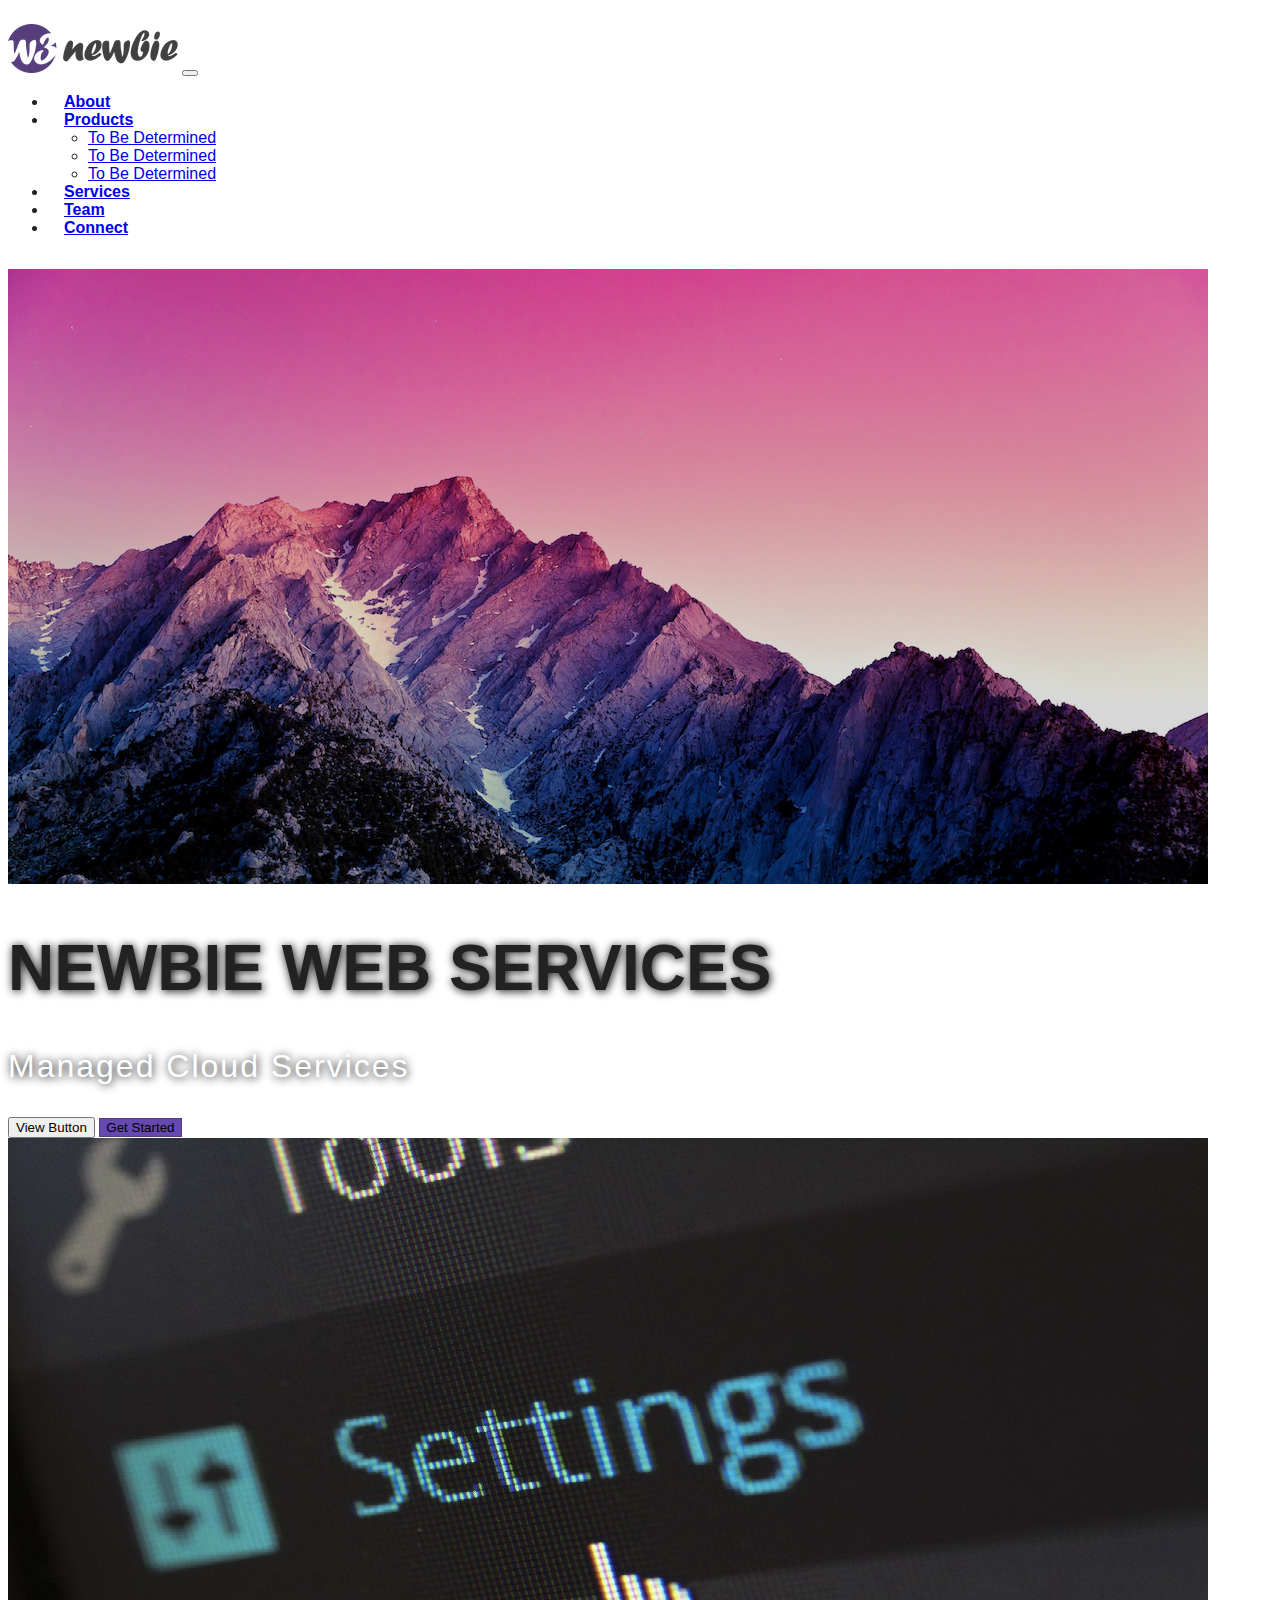
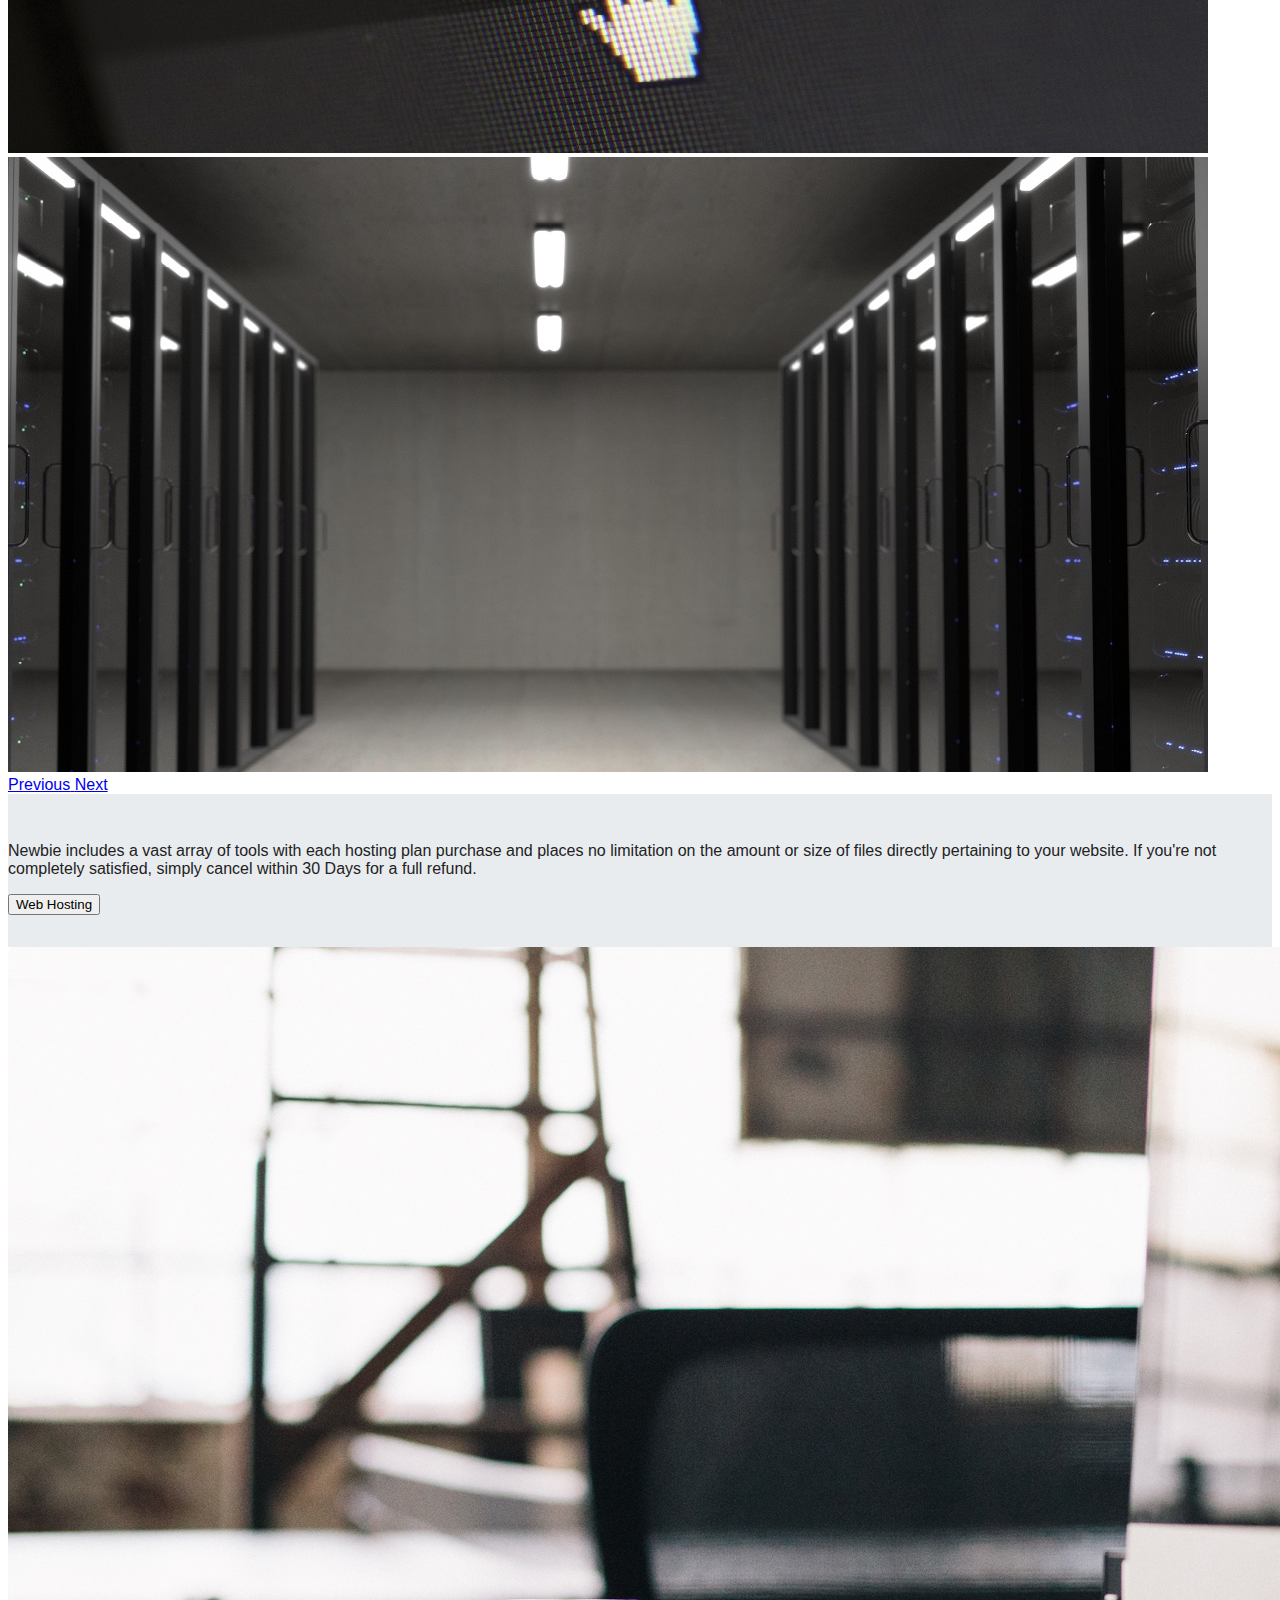
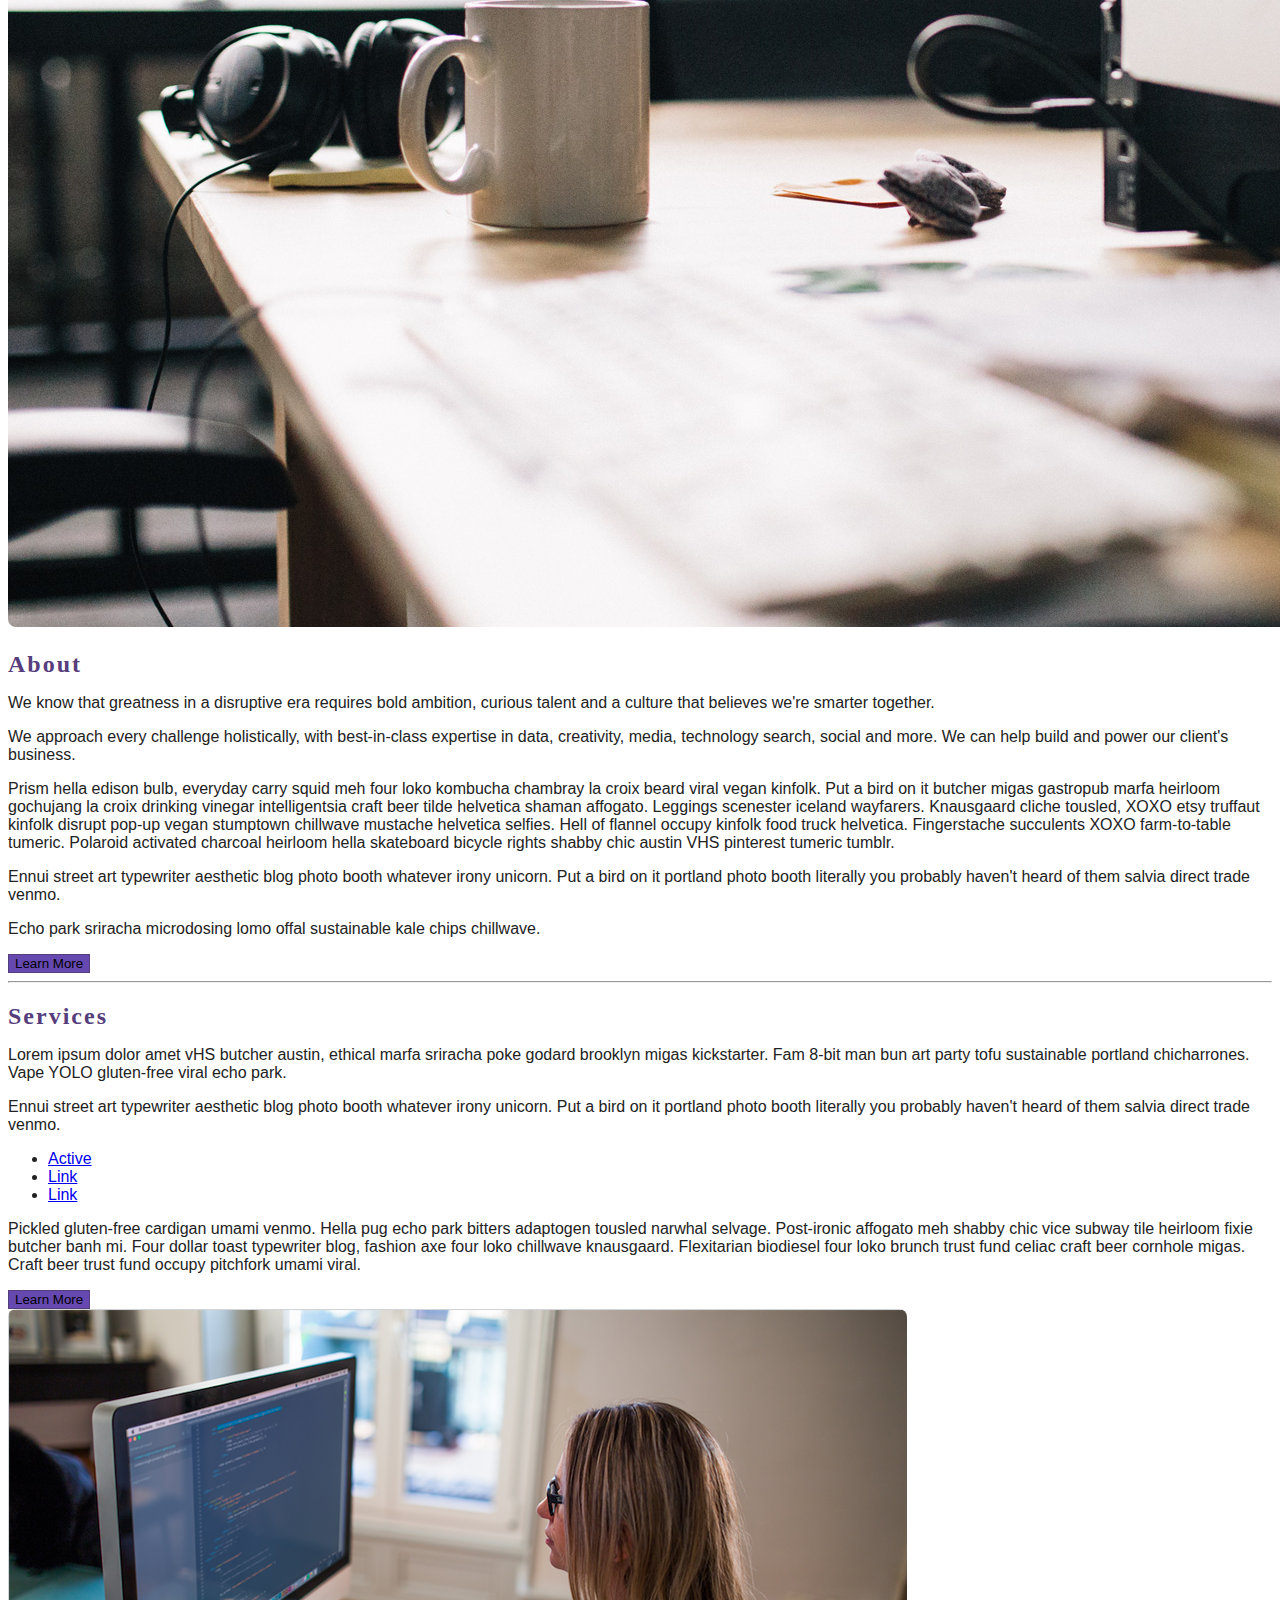
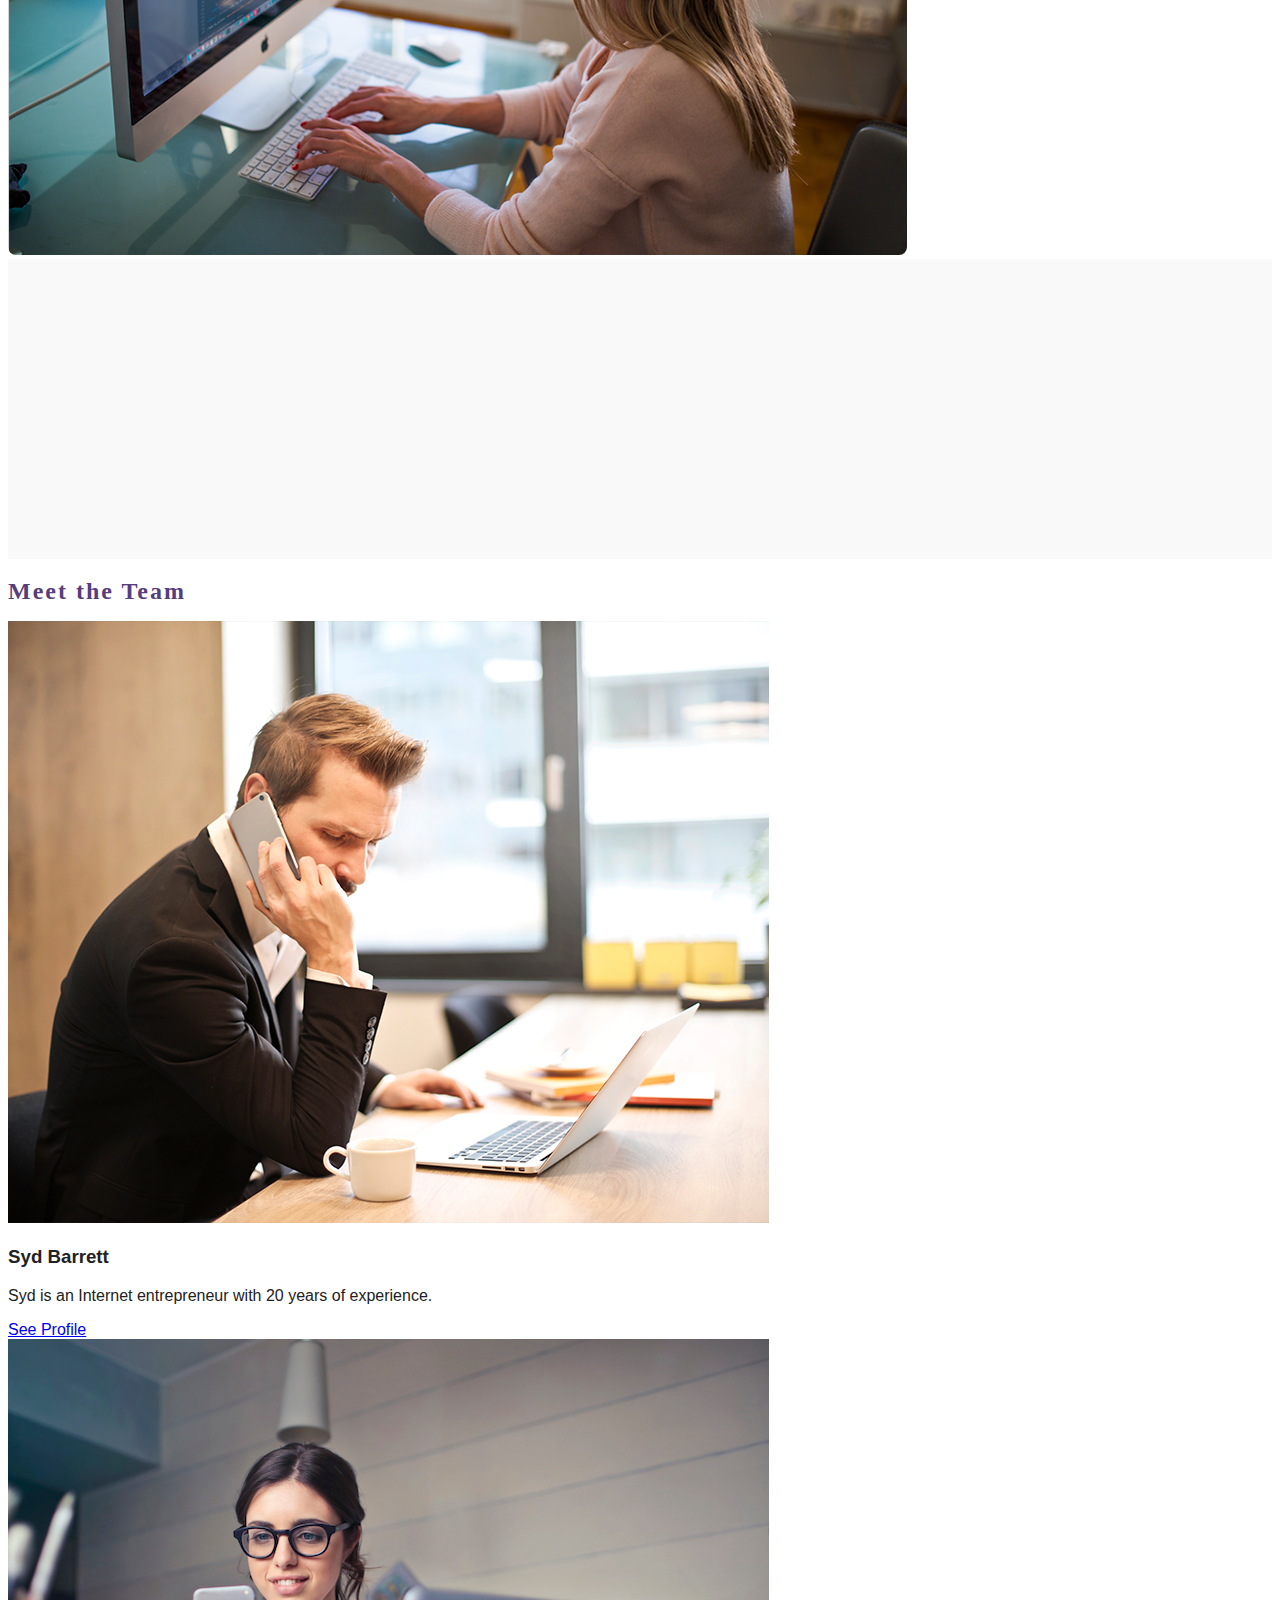
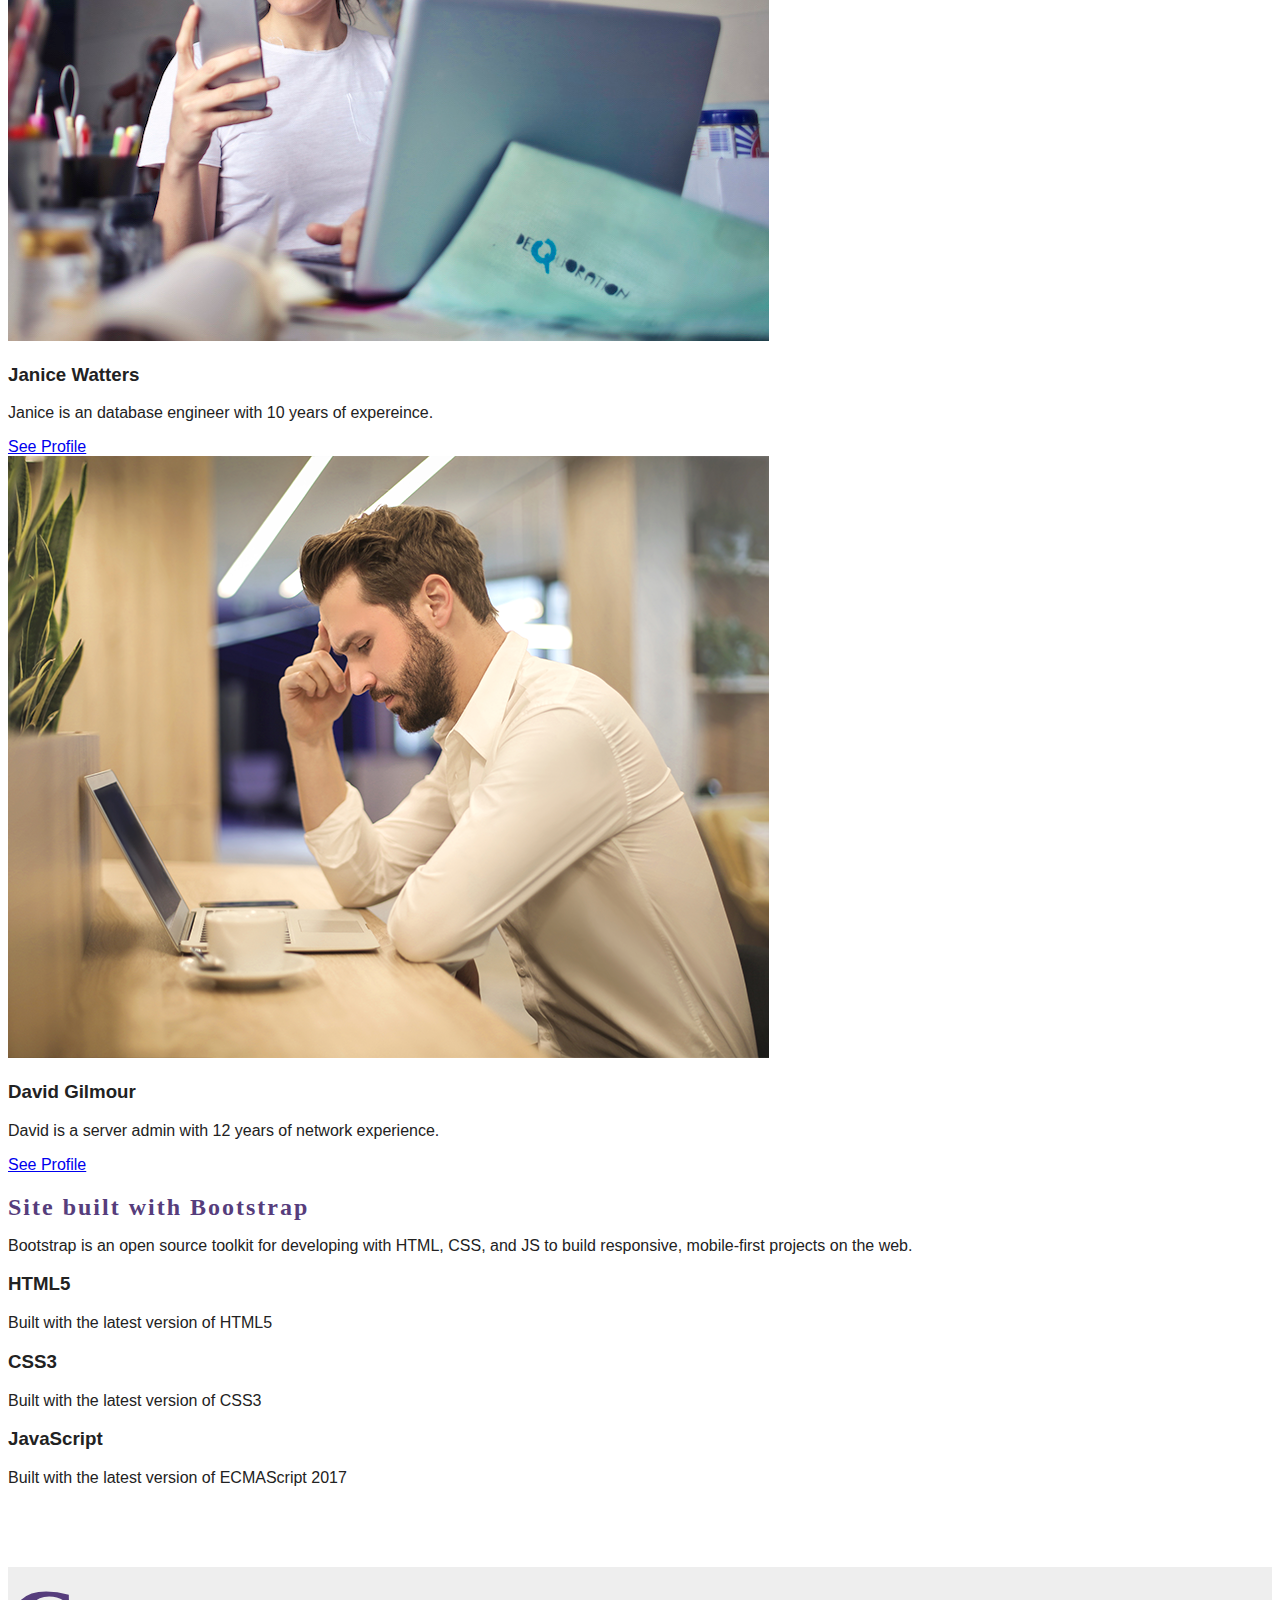
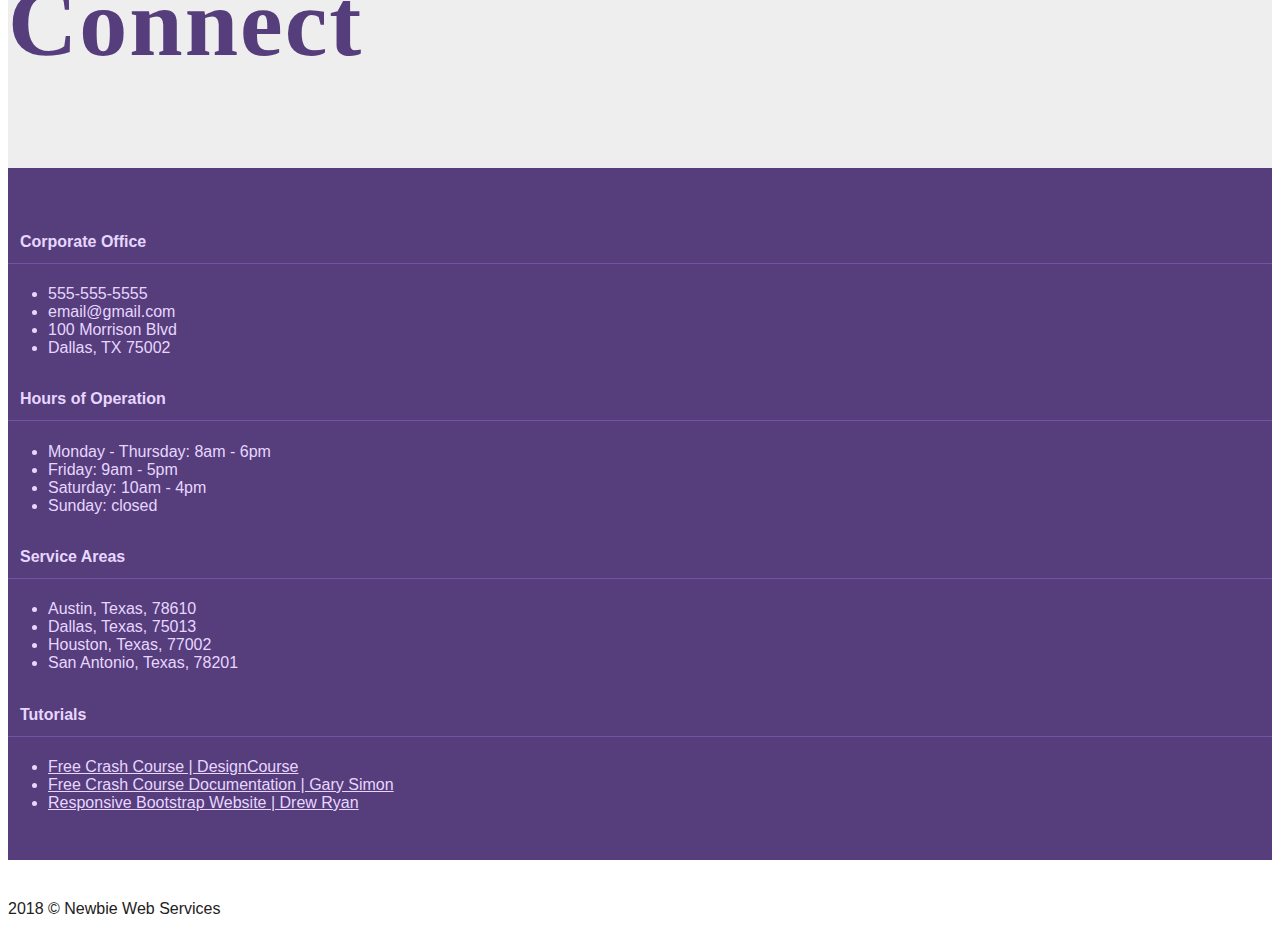
==== index.html @ c02c83bc "Modified the footer" ====
<!DOCTYPE html>
<html lang="en">
  <head>
    <meta charset="utf-8">
    <meta http-equiv="X-UA-Compatible" content="IE=edge">
    <meta name="viewport" content="width=device-width, initial-scale=1">
    <title>Newbie Web Services</title>

    <!-- FAVICON -->
    <link rel="shortcut icon" href="/workbench/dist/images/favicon.ico">

    <!-- CORE CSS -->
    <link rel="stylesheet" href="https://stackpath.bootstrapcdn.com/bootstrap/4.1.0/css/bootstrap.min.css" integrity="sha384-9gVQ4dYFwwWSjIDZnLEWnxCjeSWFphJiwGPXr1jddIhOegiu1FwO5qRGvFXOdJZ4" crossorigin="anonymous">

    <!-- FONT AWESOME -->
    <link rel="stylesheet" href="https://use.fontawesome.com/releases/v5.1.0/css/all.css" integrity="sha384-lKuwvrZot6UHsBSfcMvOkWwlCMgc0TaWr+30HWe3a4ltaBwTZhyTEggF5tJv8tbt" crossorigin="anonymous">

    <!-- CUSTOM CSS -->
    <link rel="stylesheet" href="css/styles.css">
  </head>

  <body>
    <!-- HEADER & NAV SECTION: https://getbootstrap.com/docs/4.0/components/navbar/#how-it-works/ -->
    <header>
        <!--
            *** Breakpoint: https://getbootstrap.com/docs/4.0/layout/grid/#grid-options
            *** Color Schemes (navbar-light + bg-light): https://getbootstrap.com/docs/4.0/components/navbar/#color-schemes
            *** Sticky top: https://getbootstrap.com/docs/4.0/utilities/position/#sticky-top
        -->
        <nav class="navbar  navbar-expand-lg  navbar-light  bg-light  fixed-top"> <!-- navbar-expand-md breaks at 768 pixels -->

            <!-- .navbar first child element should always be either .container or .container-fluid -->
            <div class="container-fluid">
                <a class="navbar-brand" href="index.html" title="Created by Mario Cisneros"><img src="img/logo.png" alt="" class="img-fluid"></a>

                <!-- Toggle switch displays hamburger menu on smaller viewports, but hidden on large viewports -->
                <button class="navbar-toggler  mx-2" type="button" data-toggle="collapse" data-target="#navbar" aria-controls="navbar" aria-expanded="false" aria-label="Toggle navigation">
                    <span class="navbar-toggler-icon"></span>
                </button>

                <!-- .collapse and .navbar-collapse for grouping and hiding navbar contents by a parent breakpoint -->
                <div class="collapse navbar-collapse" id="navbar">
                    <ul class="navbar-nav  ml-auto">
                        <li class="nav-item  about"><a class="nav-link" href="#about">About</a></li>

                        <!--Dropdown Menu: https://getbootstrap.com/docs/4.1/components/navbar/#nav -->
                        <li class="nav-item  dropdown  products">
                            <a class="nav-link  dropdown-toggle" href="#" id="dropdown" data-toggle="dropdown">Products</a>
                            <ul class="dropdown-menu">
                                <li><a class="dropdown-item" href="#">To Be Determined</a></li>
                                <li><a class="dropdown-item" href="#">To Be Determined</a></li>
                                <li><a class="dropdown-item" href="#">To Be Determined</a></li>
                            </ul>
                        </li>

                        <li class="nav-item  services"><a class="nav-link" href="#services">Services</a></li>
                        <li class="nav-item  team"><a class="nav-link" href="#team">Team</a></li>
                        <li class="nav-item  connect"><a class="nav-link" href="#connect">Connect</a></li>
                    </ul>
                </div>
            </div>
        </nav>
    </header>

    <!-- CAROUSEL SECTION: https://getbootstrap.com/docs/4.1/components/carousel/ -->
    <div id="carouselExampleIndicators" class="carousel slide" data-ride="carousel">
        <div class="carousel-inner">
            <div class="carousel-item active">
                <img class="d-block w-100" src="img/carousel/background.png" alt="First slide">
                <div class="carousel-caption">
                    <!--Display Headings: https://getbootstrap.com/docs/4.1/content/typography/#display-headings -->
                    <h1 class="display-3">Newbie Web Services</h1>
                    <h2 class="py-4">Managed Cloud Services</h2>

                    <!-- Buttons: https://getbootstrap.com/docs/4.1/components/buttons/ -->
                    <button class="btn  btn-outline-light  btn-lg" type="button">View Button</button>
                    <button class="btn  btn-primary  btn-lg" type="button">Get Started</button>
                </div>
            </div>

            <div class="carousel-item">
                <img class="d-block w-100" src="img/carousel/settings.jpg" alt="Second slide">
            </div>

            <div class="carousel-item">
                <img class="d-block w-100" src="img/carousel/servers.jpg" alt="Third slide">
            </div>
        </div>

        <a class="carousel-control-prev" href="#carouselExampleIndicators" role="button" data-slide="prev">
            <span class="carousel-control-prev-icon" aria-hidden="true"></span>
            <span class="sr-only">Previous</span>
        </a>

        <a class="carousel-control-next" href="#carouselExampleIndicators" role="button" data-slide="next">
            <span class="carousel-control-next-icon" aria-hidden="true"></span>
            <span class="sr-only">Next</span>
        </a>
    </div>

    <!--
        *** JUMBOTRON: https://getbootstrap.com/docs/4.0/components/jumbotron/
        *** COLLAPSE: https://getbootstrap.com/docs/4.1/components/collapse/
    -->
    <div class="jumbotron  jumbotron-fluid  mb-5">
        <div class="container-fluid">
            <div class="row  text-center">
                <div class="col-xs-12  col-sm-12  col-md-9  col-lg-9  col-xl-8">
                    <p class="lead">Newbie includes a vast array of tools with each hosting plan purchase and places no limitation on the amount or size of files directly pertaining to your website. If you&#39;re not completely satisfied, simply cancel within 30 Days for a full refund.</p>
                </div>

                <div class="col-xs-12  col-sm-12  col-md-3  col-lg-3 col-xl-4">
                    <button class="btn  btn-success" type="button" data-toggle="collapse" data-target="#hosting">Web Hosting</button>
                </div>
            </div>

            <div class="collapse" id="hosting">
                <div class="row  text-center">
                    <div class="col-sm-6 col-md-3">
                        <i class="fa fa-server"></i>
                    </div>

                    <div class="col-sm-6 col-md-3">
                        <i class="fa fa-desktop"></i>
                    </div>

                    <div class="col-sm-6 col-md-3">
                        <i class="fa fa-database"></i>
                    </div>

                    <div class="col-sm-6 col-md-3">
                        <i class="fa fa-archive"></i>
                    </div>
                </div>
            </div>
        </div>
    </div>

    <!-- ABOUT SECTION: https://getbootstrap.com/docs/4.1/utilities/spacing/ -->
    <div class="container-fluid  my-lg-5  py-lg-5" id="about">
        <div class="row">
            <!--Hiding Elements: https://getbootstrap.com/docs/4.1/utilities/display/#hiding-elements -->
            <div class="col-lg-6">
                <img src="img/computer.jpg" class="img-fluid  d-none  d-sm-block" alt="">
            </div>

            <div class="col-lg-6">
                <h2 class="display-4">About</h2>

                <p>We know that greatness in a disruptive era requires bold ambition, curious talent and a culture that believes we&#39;re smarter together.</p>

                <p>We approach every challenge holistically, with best&#45;in&#45;class expertise in data, creativity, media, technology search, social and more. We can help build and power our client&#39;s business.</p>

                <p>Prism hella edison bulb, everyday carry squid meh four loko kombucha chambray la croix beard viral vegan kinfolk. Put a bird on it butcher migas gastropub marfa heirloom gochujang la croix drinking vinegar intelligentsia craft beer tilde helvetica shaman affogato. Leggings scenester iceland wayfarers. Knausgaard cliche tousled, XOXO etsy truffaut kinfolk disrupt pop-up vegan stumptown chillwave mustache helvetica selfies. Hell of flannel occupy kinfolk food truck helvetica. Fingerstache succulents XOXO farm-to-table tumeric. Polaroid activated charcoal heirloom hella skateboard bicycle rights shabby chic austin VHS pinterest tumeric tumblr.</p>

                <p>Ennui street art typewriter aesthetic blog photo booth whatever irony unicorn. Put a bird on it portland photo booth literally you probably haven't heard of them salvia direct trade venmo.</p>

                <p>Echo park sriracha microdosing lomo offal sustainable kale chips chillwave.</p>

                <a href="#"><button type="button" class="btn  btn-primary">Learn More</button></a>
            </div>
        </div>
    </div>

    <hr class="my-4">

    <!-- SERVICES SECTION -->
    <div class="container-fluid  my-lg-5  py-lg-5" id="services">
        <div class="row">
            <div class="col-lg-6">
                <h2 class="display-4">Services</h2>

                <p>Lorem ipsum dolor amet vHS butcher austin, ethical marfa sriracha poke godard brooklyn migas kickstarter. Fam 8-bit man bun art party tofu sustainable portland chicharrones. Vape YOLO gluten-free viral echo park.</p>

                <p>Ennui street art typewriter aesthetic blog photo booth whatever irony unicorn. Put a bird on it portland photo booth literally you probably haven't heard of them salvia direct trade venmo.</p>

                <!-- Vertical Nav: https://getbootstrap.com/docs/4.1/components/navs/ -->
                <ul class="nav  flex-column  nav-pills  pt-3  pb-4">
                    <li class="nav-item">
                        <a class="nav-link active" href="#">Active</a>
                    </li>
                    <li class="nav-item">
                        <a class="nav-link" href="#">Link</a>
                    </li>
                    <li class="nav-item">
                        <a class="nav-link" href="#">Link</a>
                    </li>
                </ul>

                <p>Pickled gluten-free cardigan umami venmo. Hella pug echo park bitters adaptogen tousled narwhal selvage. Post-ironic affogato meh shabby chic vice subway tile heirloom fixie butcher banh mi. Four dollar toast typewriter blog, fashion axe four loko chillwave knausgaard. Flexitarian biodiesel four loko brunch trust fund celiac craft beer cornhole migas. Craft beer trust fund occupy pitchfork umami viral.</p>

                <a href="#"><button type="button" class="btn  btn-primary">Learn More</button></a>
            </div>

            <div class="col-lg-6">
                <img src="img/desk.png" class="img-fluid  d-none  d-sm-block" alt="">
            </div>
        </div>
    </div>

    <!-- FIXED BACKGROUND -->
    <div class="fixed-background-image  d-none  d-sm-block"></div>

    <!-- MEET THE TEAM & CARDS SECTION -->
    <div class="container-fluid  mt-lg-5  pt-lg-5" id="team">
        <div class="row  welcome  text-center">
            <div class="col-12">
                <h2 class="display-4  pb-4">Meet the Team</h2>
            </div>
        </div>

        <div class="row">
            <div class="col-md-4">
                <!-- Cards: https://getbootstrap.com/docs/4.1/components/card/ -->
                <div class="card">
                    <img src="img/team1.png" class="card-img-top" alt="">
                    <div class="card-body">
                        <h3 class="card-title">Syd Barrett</h3>
                        <p class="card-text">Syd is an Internet entrepreneur with 20 years of experience.</p>
                        <a href="#" class="btn  btn-outline-secondary">See Profile</a>
                    </div>
                </div>
            </div>

            <div class="col-md-4">
                <div class="card">
                    <img src="img/team2.png" class="card-img-top" alt="">
                    <div class="card-body">
                        <h3 class="card-title">Janice Watters</h3>
                        <p class="card-text">Janice is an database engineer with 10 years of expereince.</p>
                        <a href="#" class="btn  btn-outline-secondary">See Profile</a>
                    </div>
                </div>
            </div>

            <div class="col-md-4">
                <div class="card">
                    <img src="img/team3.png" class="card-img-top" alt="">
                    <div class="card-body">
                        <h3 class="card-title">David Gilmour</h3>
                        <p class="card-text">David is a server admin with 12 years of network experience.</p>
                        <a href="#" class="btn  btn-outline-secondary">See Profile</a>
                    </div>
                </div>
            </div>
        </div>
    </div>

    <!-- BOOTSTRAP SECTION -->
    <div class="container-fluid  my-lg-5  py-lg-5">
        <div class="row  text-center  welcome">
            <div class="col-12">
                <h2 class="display-4">Site built with Bootstrap</h2>
            </div>

            <div class="col-12">
                <p class="lead  pb-4">Bootstrap is an open source toolkit for developing with HTML, CSS, and JS to build responsive, mobile-first projects on the web.</p>
            </div>
        </div>

        <div class="row  text-center">
            <div class="col-xs-12 col-sm-12 col-md-4">
                <i class="fa fa-code  orange  pb-4"></i>
                <h3>HTML5</h3>
                <p>Built with the latest version of HTML5</p>
            </div>

            <div class="col-xs-12 col-sm-12 col-md-4">
                <i class="fa fa-code purple  pb-4"></i>
                <h3>CSS3</h3>
                <p>Built with the latest version of CSS3</p>
            </div>

            <div class="col-xs-12 col-sm-12 col-md-4">
                <i class="fa fa-code blue  pb-4"></i>
                <h3>JavaScript</h3>
                <p>Built with the latest version of ECMAScript 2017</p>
            </div>
        </div>
    </div>

    <!-- SOCIAL MEDIA SECTION -->
    <div class="container-fluid  py-5  social"  id="connect">
        <div class="row text-center">
            <div class="col-12">
                <h2 class="display-4">Connect</h2>
            </div>

            <div class="col-12">
                <a href="#"><i class="fab fa-facebook"></i></a>
                <a href="#"><i class="fab fa-twitter"></i></a>
                <a href="#"><i class="fab fa-google-plus-g"></i></a>
                <a href="#"><i class="fab fa-instagram"></i></a>
                <a href="#"><i class="fab fa-youtube"></i></a>
            </div>
        </div>
    </div>

    <!-- FOOTER SECTION -->
    <footer class="container-fluid">
        <div class="row">
            <div class="col-md-12  col-lg-6  col-xl-3">
                <h4>Corporate Office</h4>
                <ul>
                    <li>555-555-5555</li>
                    <li>email@gmail.com</li>
                    <li>100 Morrison Blvd</li>
                    <li>Dallas, TX 75002</li>
                </ul>
            </div>

            <div class="col-md-12  col-lg-6  col-xl-3">
                <h4>Hours of Operation</h4>
                <ul>
                    <li>Monday &#45; Thursday: 8am &#45; 6pm</li>
                    <li>Friday: 9am &#45; 5pm</li>
                    <li>Saturday: 10am &#45; 4pm</li>
                    <li>Sunday: closed</li>
                </ul>
            </div>

            <div class="col-md-12  col-lg-6  col-xl-3">
                <h4>Service Areas</h4>
                <ul>
                    <li>Austin, Texas, 78610</li>
                    <li>Dallas, Texas, 75013</li>
                    <li>Houston, Texas, 77002</li>
                    <li>San Antonio, Texas, 78201</li>
                </ul>
            </div>

            <div class="col-md-12  col-lg-6  col-xl-3">
                <h4>Tutorials</h4>
                <ul>
                    <li><a href="https://www.youtube.com/watch?v=hnCmSXCZEpU" target="_blank">Free Crash Course | DesignCourse</a></li>
                    <li><a href="https://coursetro.com/posts/code/130/Learn-Bootstrap-4-Final-in-2018-with-our-Free-Crash-Course" target="_blank">Free Crash Course Documentation | Gary Simon</a></li>
                    <li><a href="https://www.youtube.com/watch?v=9cKsq14Kfsw" target="_blank">Responsive Bootstrap Website | Drew Ryan</a></li>
                </ul>
            </div>
        </div>
    </footer>

    <!-- Socket Section -->
    <div class="container-fluid">
        <div class="row">
            <div class="col-md-12  text-center  socket">
                <p>2018 &copy; Newbie Web Services</p>
            </div>
        </div>
    </div>

    <!-- SCRIPTS SECTION
        *** popper.js controls dropdowns, popovers and tooltips
    -->
        <script src="https://code.jquery.com/jquery-3.3.1.slim.min.js" integrity="sha384-q8i/X+965DzO0rT7abK41JStQIAqVgRVzpbzo5smXKp4YfRvH+8abtTE1Pi6jizo" crossorigin="anonymous"></script>

        <script src="https://cdnjs.cloudflare.com/ajax/libs/popper.js/1.14.0/umd/popper.min.js" integrity="sha384-cs/chFZiN24E4KMATLdqdvsezGxaGsi4hLGOzlXwp5UZB1LY//20VyM2taTB4QvJ" crossorigin="anonymous"></script>

        <script src="https://stackpath.bootstrapcdn.com/bootstrap/4.1.0/js/bootstrap.min.js" integrity="sha384-uefMccjFJAIv6A+rW+L4AHf99KvxDjWSu1z9VI8SKNVmz4sk7buKt/6v9KI65qnm" crossorigin="anonymous"></script>

        <script>
            $('.carousel').carousel({
            pause: true,
            interval: false
            });
        </script>

    <!-- Git Bash: cd c:\websites/beta/workbench/bootstrap/examples/newbie -->
  </body>
</html>
---- css/styles.css ----
/*
Author: Mario S. Cisneros, P: 469 484 6839
Author URI: http://beta.mariocisneros.me/workbench/bootstrap/examples/newbie/
CSS: Global Stylesheet
Project: Bootstrap Web Hosting Example
Last Modified Date: 7.1.2018
-------------------------------------------------------------- */

body {
    color: #222;
    font-family: helvetica, verdana, arial, sans-serif;
}





/* TYPE SELECTOR RULESETS
------------------------------------ */
h2 {
    color: #563d7c;
    font-family: garamond, georgia, serif;
    letter-spacing: 2px;
    margin-bottom: 1rem;
}

h4 {
    border-bottom: 1px solid #7352a7;
    padding: .75rem 0 .75rem .75rem;
}

footer {
    background-color: #563d7c;
    color: #e7d7ff;
    padding: 2rem 0;
}

footer a {
    color: #e7d7ff;
    text-decoration: underline;
}

footer a:hover {
    color: #b685ff;
    text-decoration: none;
}





/* CLASS SELECTOR RULESETS
------------------------------------ */
.btn-primary {
    background-color: #6648b1;
    border: 1px solid #563d7c;
}

.btn-primary:hover {
    background-color: #563d7c;
    border: 1px solid #563d7c;
}

.img-fluid {
    border-radius: 8px;
}

.carousel-caption {
    top: 40%;
}

.carousel-caption h1 {
    font-size: 4rem;
    text-shadow: 1px 1px 10px #000; /* 1px horizontal, 1px vertical, 10px wide */
    text-transform: uppercase;
}

.carousel-caption h2 {
    color: #fff;
    font: 500 2rem helvetica, sans-serif;
    padding-bottom: 1rem;
    text-shadow: 1px 1px 10px #000;
}

/* --- Font Awesome --- */
.fa {
    color: #5f5f5f;
    font-size: 5rem;
}

.fa-code {
    color: #e22919;
    font-size: 3rem;
}

.orange {
    color: #e54d26;
}

.purple {
    color: #563d7c;
}

.blue {
    color: #2163af;
}

.jumbotron-fluid {
    background-color: #e9ecef;
    padding: 2rem 0;
}

.navbar {
    padding: 1rem 0;
}

.navbar .nav-link {
    font-weight: 700;
    padding-left: 1rem !important;
}

#services .nav-link {
    display: inline-block;
}

.navbar-light .navbar-nav .nav-link:focus,
.navbar-light .navbar-nav .nav-link:hover {
    color: #563d7c;
    font-weight: 700;
}

/* Social
------------------------------------------- */
.social {
    background-color: #eee;
    font-size: 4rem;
}

.social a i {
    padding: 0 1rem;
}

.social .fa-facebook {
    color: #3b5998;
}

.social .fa-twitter {
    color: #00aced;
}

.social .fa-google-plus-g {
    color: #dd4b39;
}

.social .fa-instagram {
    color: #517fa8;
}

.social .fa-youtube {
    color: #bb0000;
}

.social .fa-facebook:hover,
.social .fa-twitter:hover,
.social .fa-google-plus-g:hover,
.social .fa-instagram:hover,
.social .fa-youtube:hover {
    color: #5f5f5f;
}

.socket {
    background-color: #fff;
    padding: 1.5rem 0;
}

.socket p {
    margin-bottom: 0;
}

.welcome hr {
    margin-top: .3rem;
    margin-bottom: 1rem;
}





/* Firefox Bug Fix
--------------------------------------------------------------- */
.carousel-item {
  transition: -webkit-transform 0.5s ease;
  transition: transform 0.5s ease;
  transition: transform 0.5s ease, -webkit-transform 0.5s ease;
  -webkit-backface-visibility: visible;
  backface-visibility: visible;
}





/* FIXED BACKGROUND IMAGE
------------------------------------------ */
.fixed-background-image {
    overflow: hidden;
    position: relative;
}

.fixed-background-image {
  background: rgba(248, 248, 248, 0.8) url("../img/mac.png") no-repeat fixed center top / cover;
  height: 300px;
  width: 100%;
}





/*--- Bootstrap Padding Fix --
[class*="col-"] {
    padding: 1rem;
} */





/*
Extra small (xs) devices (portrait phones, less than 576px)
No media query since this is the default in Bootstrap

Small (sm) devices (landscape phones, 576px and up)
@media (min-width: 576px) { ... }

Medium (md) devices (tablets, 768px and up)
@media (min-width: 768px) { ... }

Large (lg) devices (desktops, 992px and up)
@media (min-width: 992px) { ... }

Extra (xl) large devices (large desktops, 1200px and up)
@media (min-width: 1200px) { ... }
*/


/* MEDIA QUERIES
---------------------------------*/
@media (max-width: 992px) {

}

@media (max-width: 768px) {

    .carousel-caption {
        top: 30%;
    }

    .carousel-caption h1 {
        font-size: 200%;
    }

    .carousel-caption h2 {
        font-size: 140%;
        font-weight: 400;
        padding-bottom: .2rem;
    }

}

@media (max-width: 576px) {

    .carousel-item .w-100 {
        width: auto !important;
    }

    .carousel-caption {
        top: 30%;
    }

    .carousel-caption h1 {
        font-size: 200%;
    }

    .carousel-caption h2 {
        font-size: 140%;
        font-weight: 400;
        padding-bottom: .2rem;
    }

    h2.display-4 {
        font-size: 2rem;
    }

    .social {
        font-size: 1.75rem;
    }

}
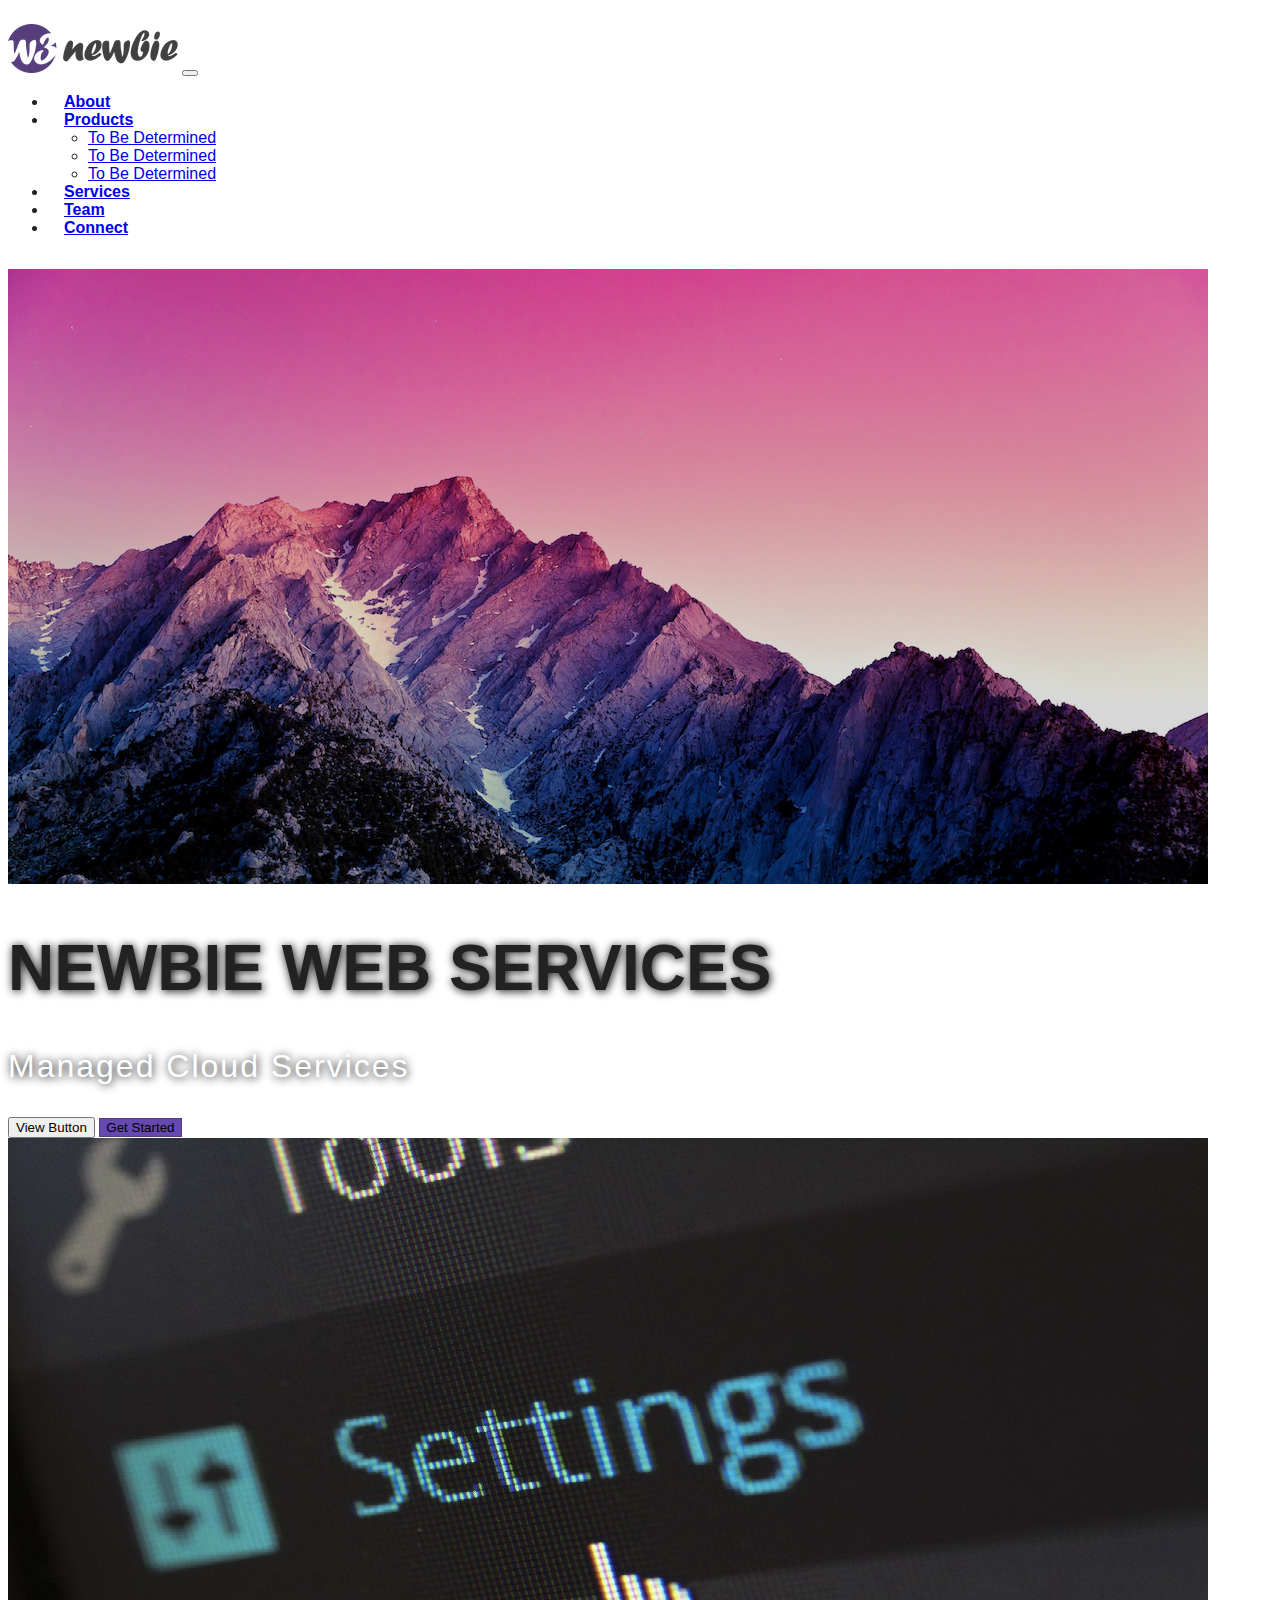
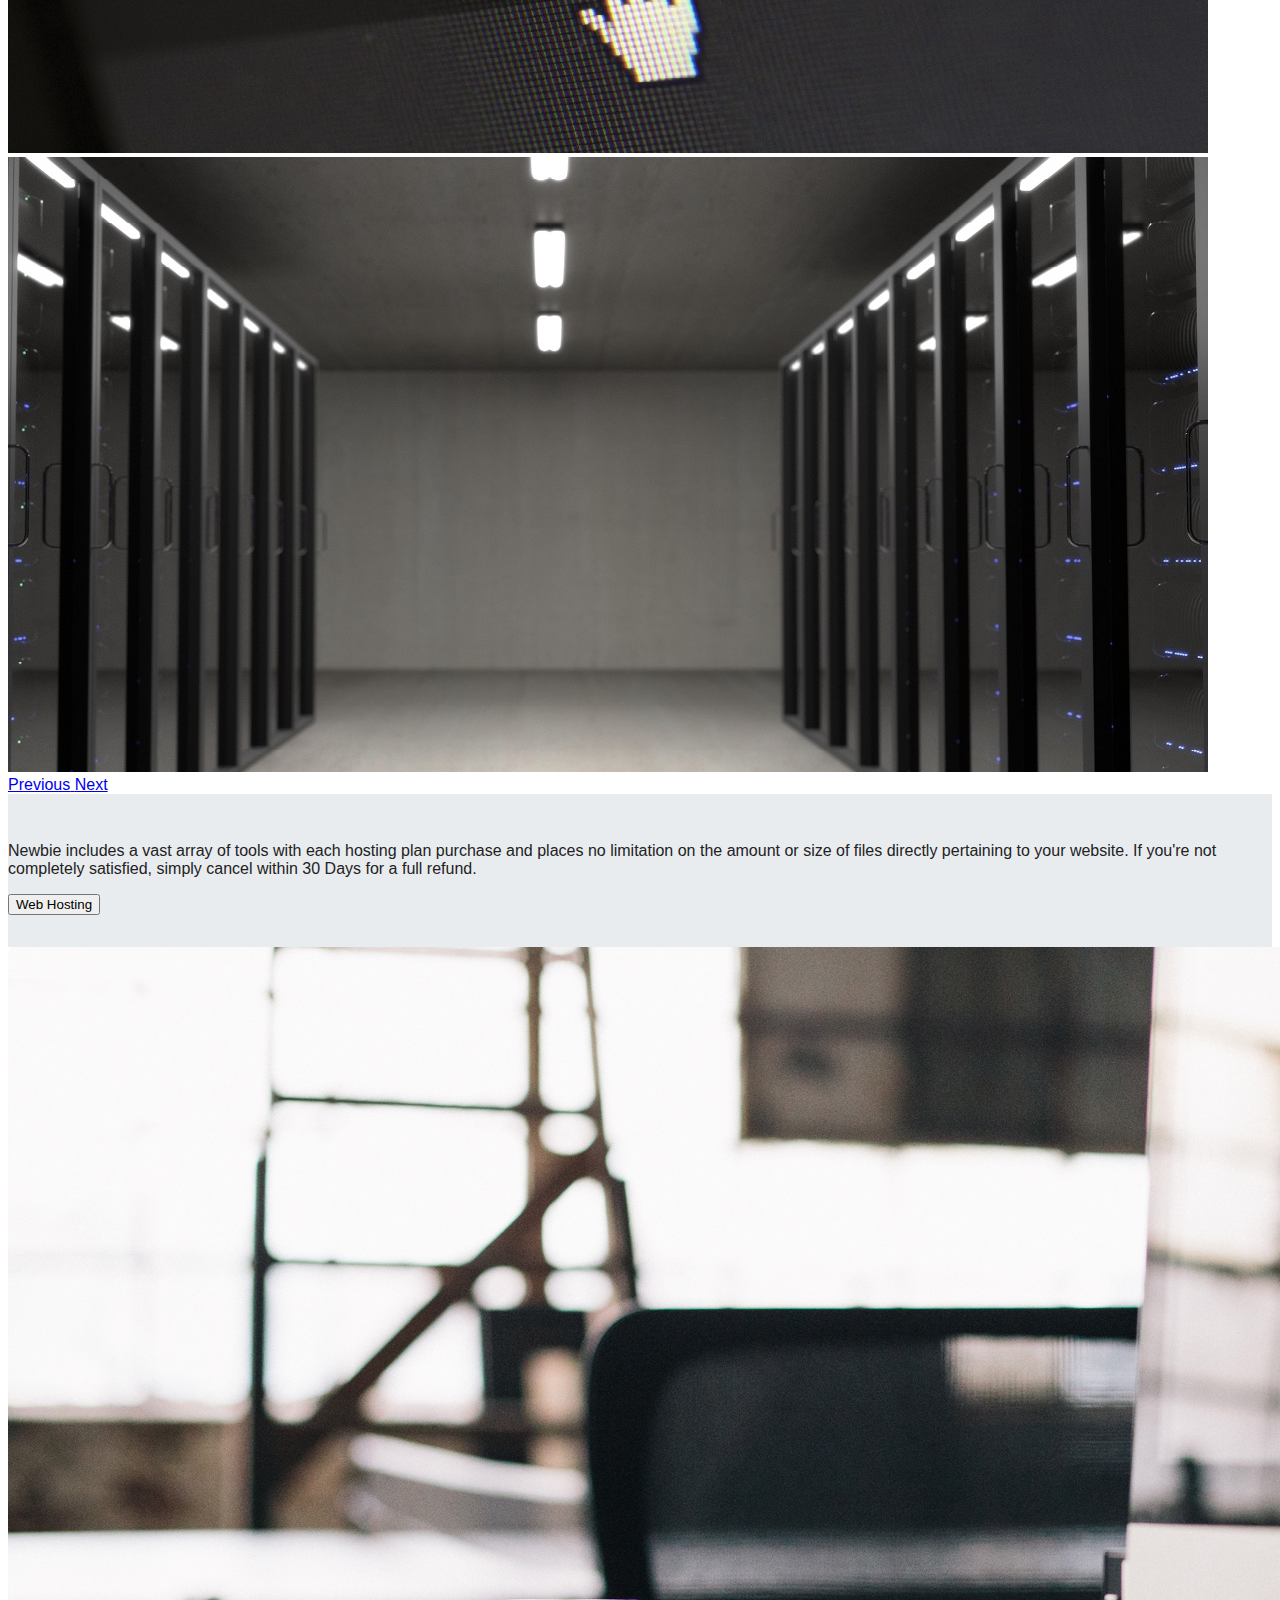
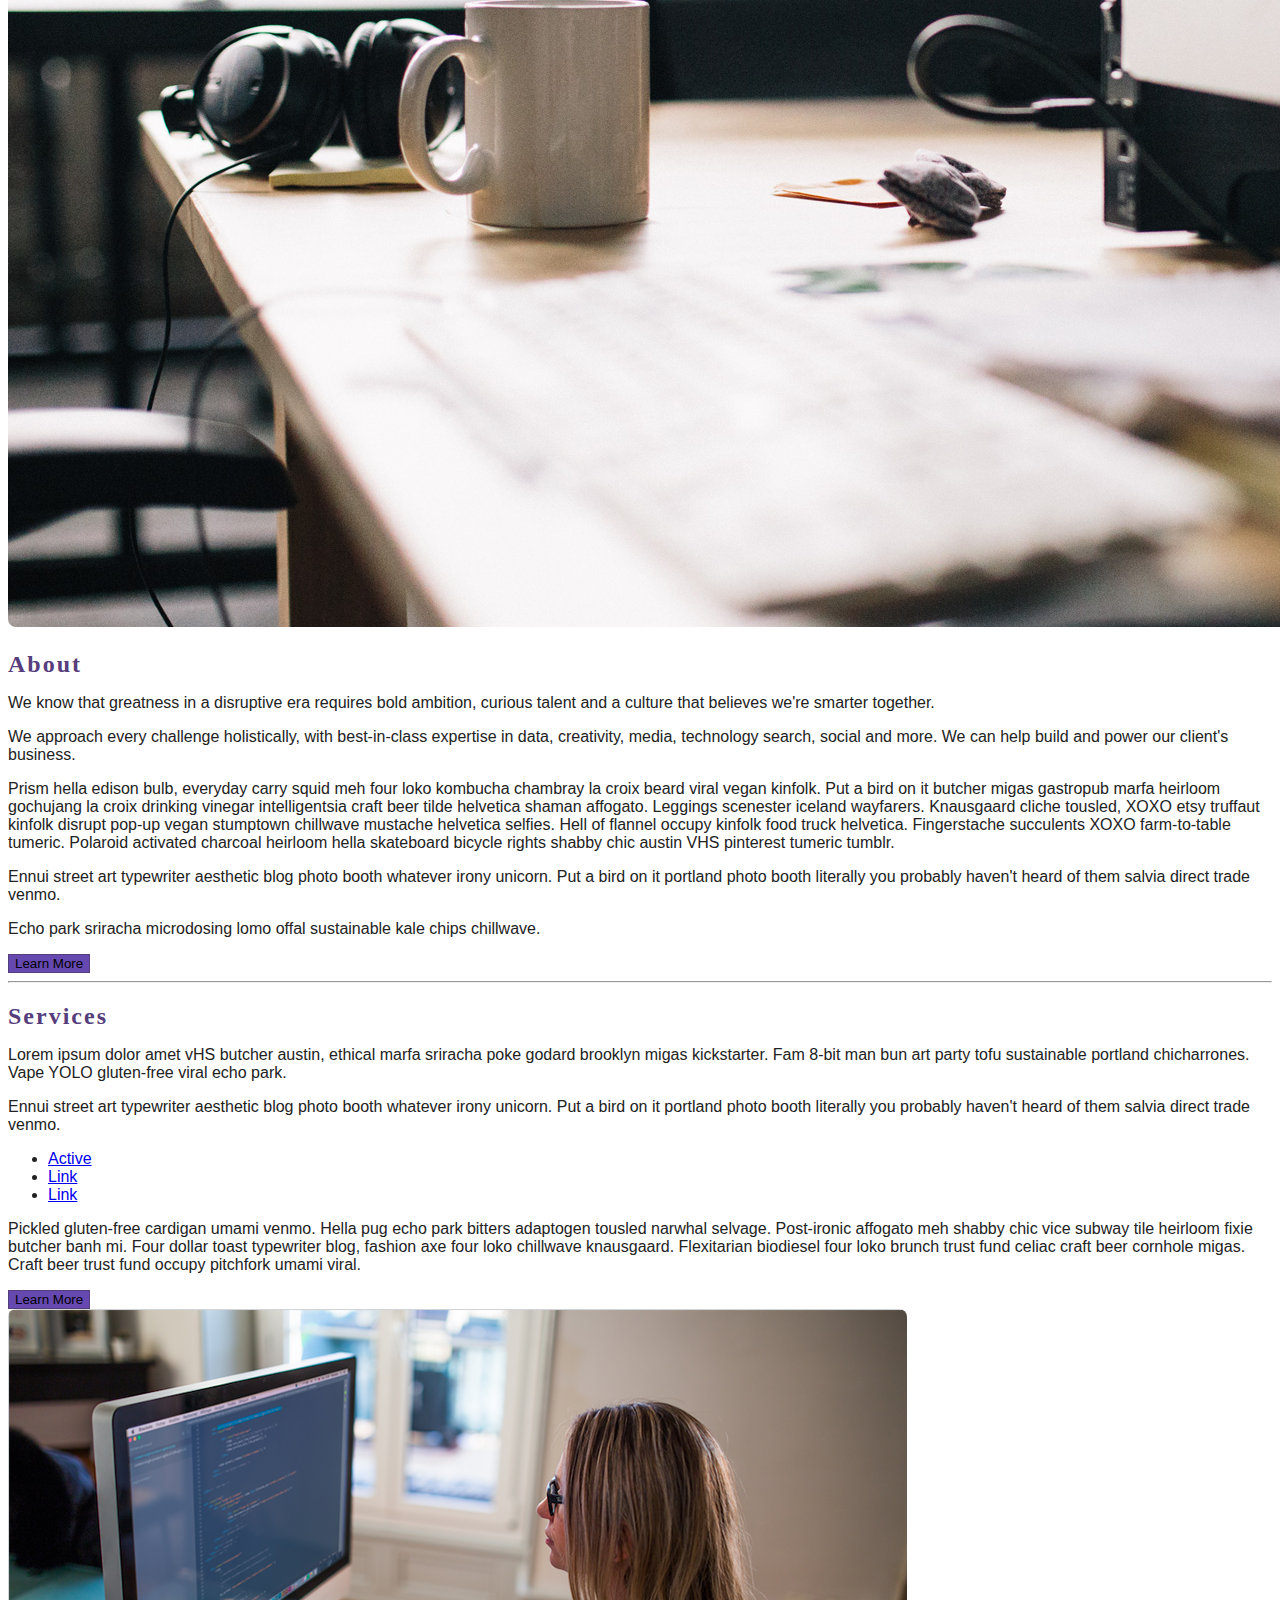
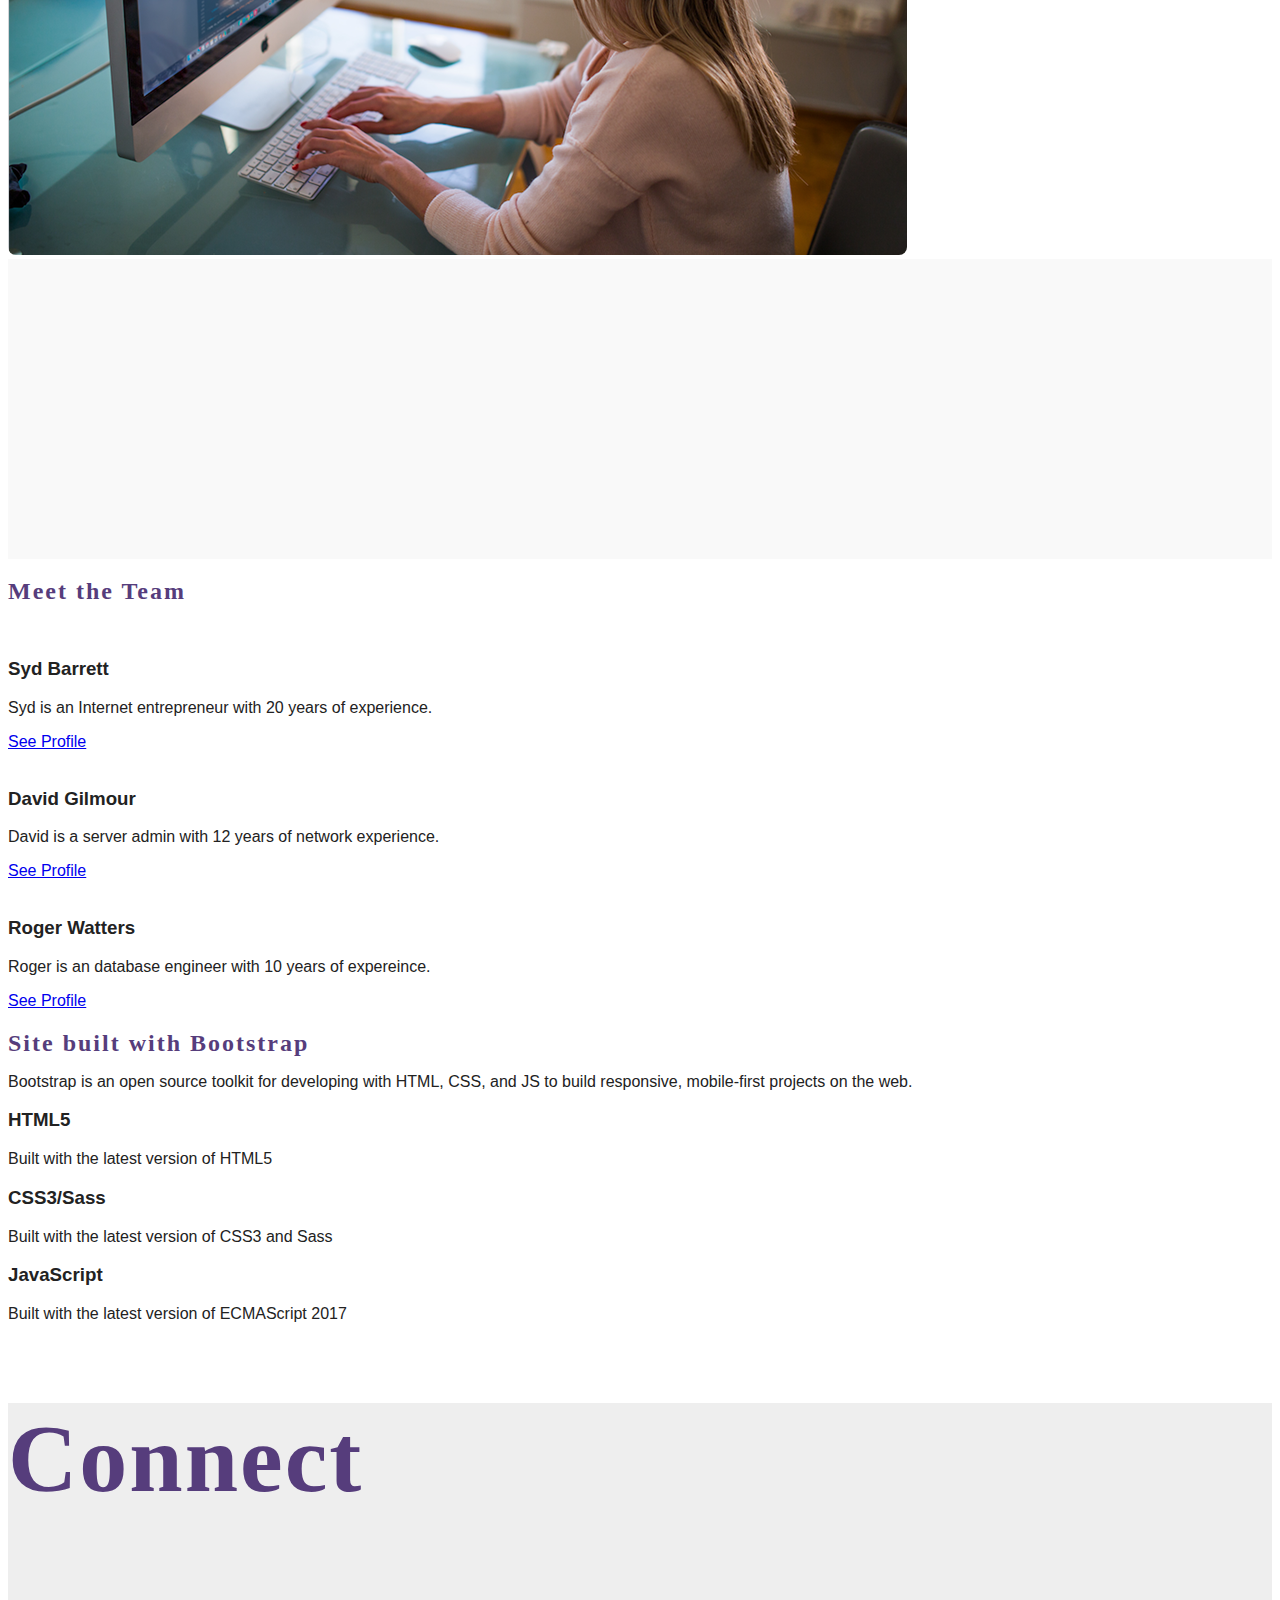
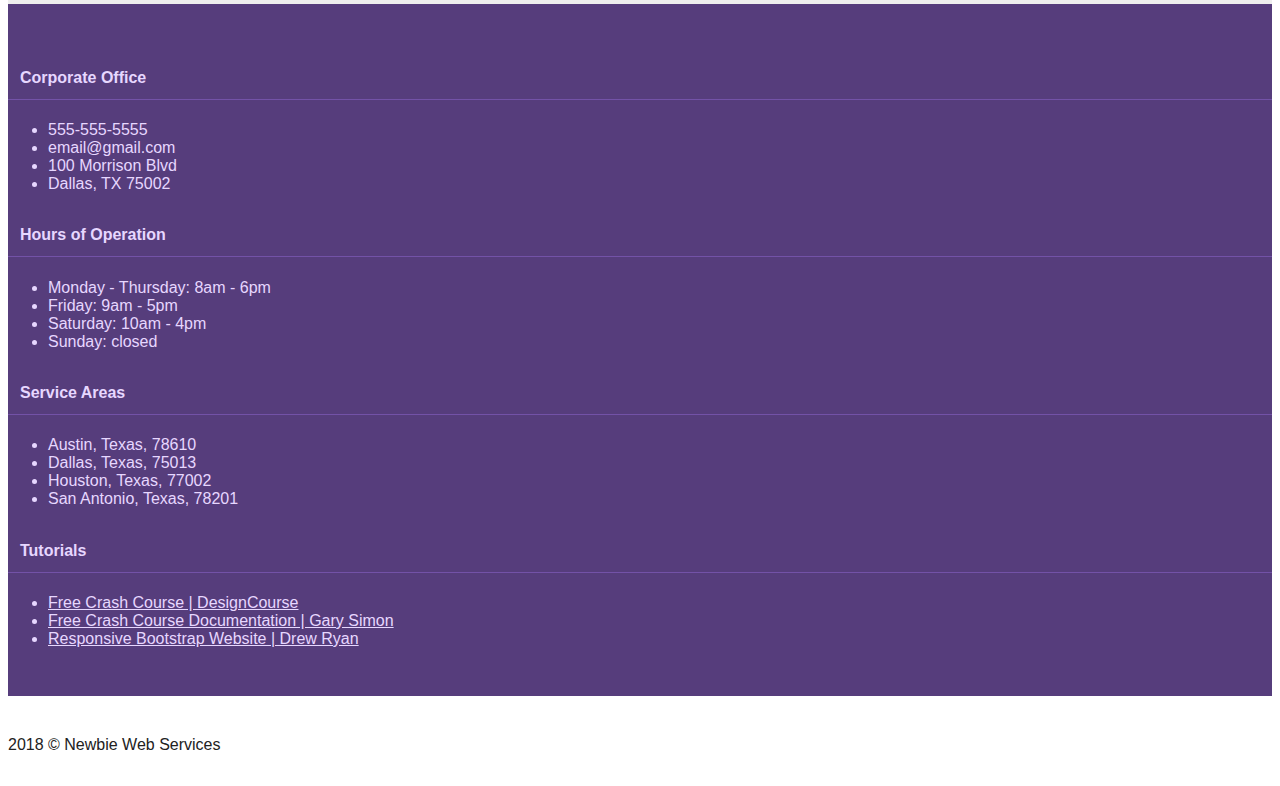
==== commit ab175a32: "Updated homepage with new team photos" ====
--- a/index.html
+++ b/index.html
@@ -146,8 +146,7 @@
 
             <div class="col-lg-6">
                 <h2 class="display-4">About</h2>
-
-                <p>We know that greatness in a disruptive era requires bold ambition, curious talent and a culture that believes we&#39;re smarter together.</p>
+                <p class="lead">We know that greatness in a disruptive era requires bold ambition, curious talent and a culture that believes we&#39;re smarter together.</p>
 
                 <p>We approach every challenge holistically, with best&#45;in&#45;class expertise in data, creativity, media, technology search, social and more. We can help build and power our client&#39;s business.</p>
 
@@ -213,7 +212,7 @@
             <div class="col-md-4">
                 <!-- Cards: https://getbootstrap.com/docs/4.1/components/card/ -->
                 <div class="card">
-                    <img src="img/team1.png" class="card-img-top" alt="">
+                    <img src="img/syd-barrett.jpg" class="card-img-top" alt="">
                     <div class="card-body">
                         <h3 class="card-title">Syd Barrett</h3>
                         <p class="card-text">Syd is an Internet entrepreneur with 20 years of experience.</p>
@@ -224,21 +223,21 @@
 
             <div class="col-md-4">
                 <div class="card">
-                    <img src="img/team2.png" class="card-img-top" alt="">
-                    <div class="card-body">
-                        <h3 class="card-title">Janice Watters</h3>
-                        <p class="card-text">Janice is an database engineer with 10 years of expereince.</p>
-                        <a href="#" class="btn  btn-outline-secondary">See Profile</a>
-                    </div>
-                </div>
-            </div>
-
-            <div class="col-md-4">
-                <div class="card">
-                    <img src="img/team3.png" class="card-img-top" alt="">
+                    <img src="img/david-gilmour.jpg" class="card-img-top" alt="">
                     <div class="card-body">
                         <h3 class="card-title">David Gilmour</h3>
                         <p class="card-text">David is a server admin with 12 years of network experience.</p>
+                        <a href="#" class="btn  btn-outline-secondary">See Profile</a>
+                    </div>
+                </div>
+            </div>
+
+            <div class="col-md-4">
+                <div class="card">
+                    <img src="img/roger-waters.jpg" class="card-img-top" alt="">
+                    <div class="card-body">
+                        <h3 class="card-title">Roger Watters</h3>
+                        <p class="card-text">Roger is an database engineer with 10 years of expereince.</p>
                         <a href="#" class="btn  btn-outline-secondary">See Profile</a>
                     </div>
                 </div>
@@ -267,8 +266,8 @@
 
             <div class="col-xs-12 col-sm-12 col-md-4">
                 <i class="fa fa-code purple  pb-4"></i>
-                <h3>CSS3</h3>
-                <p>Built with the latest version of CSS3</p>
+                <h3>CSS3/Sass</h3>
+                <p>Built with the latest version of CSS3 and Sass</p>
             </div>
 
             <div class="col-xs-12 col-sm-12 col-md-4">
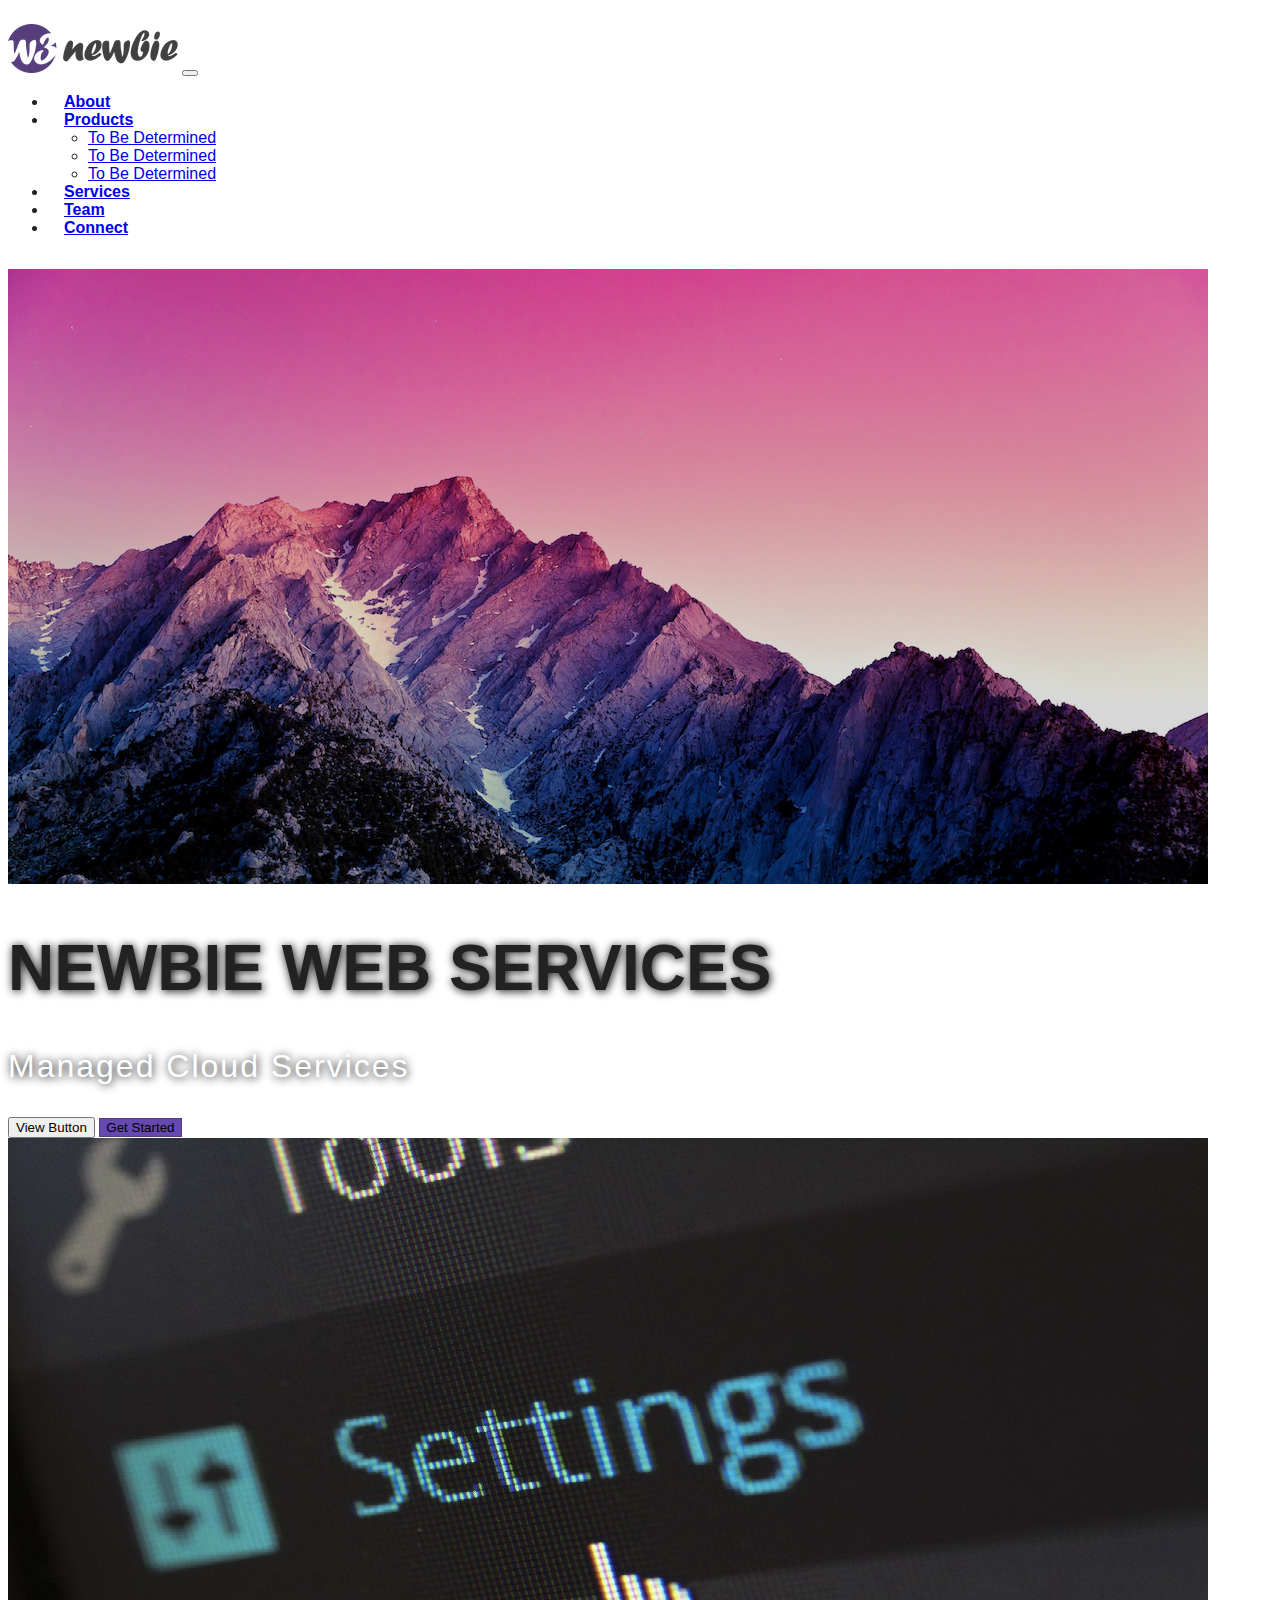
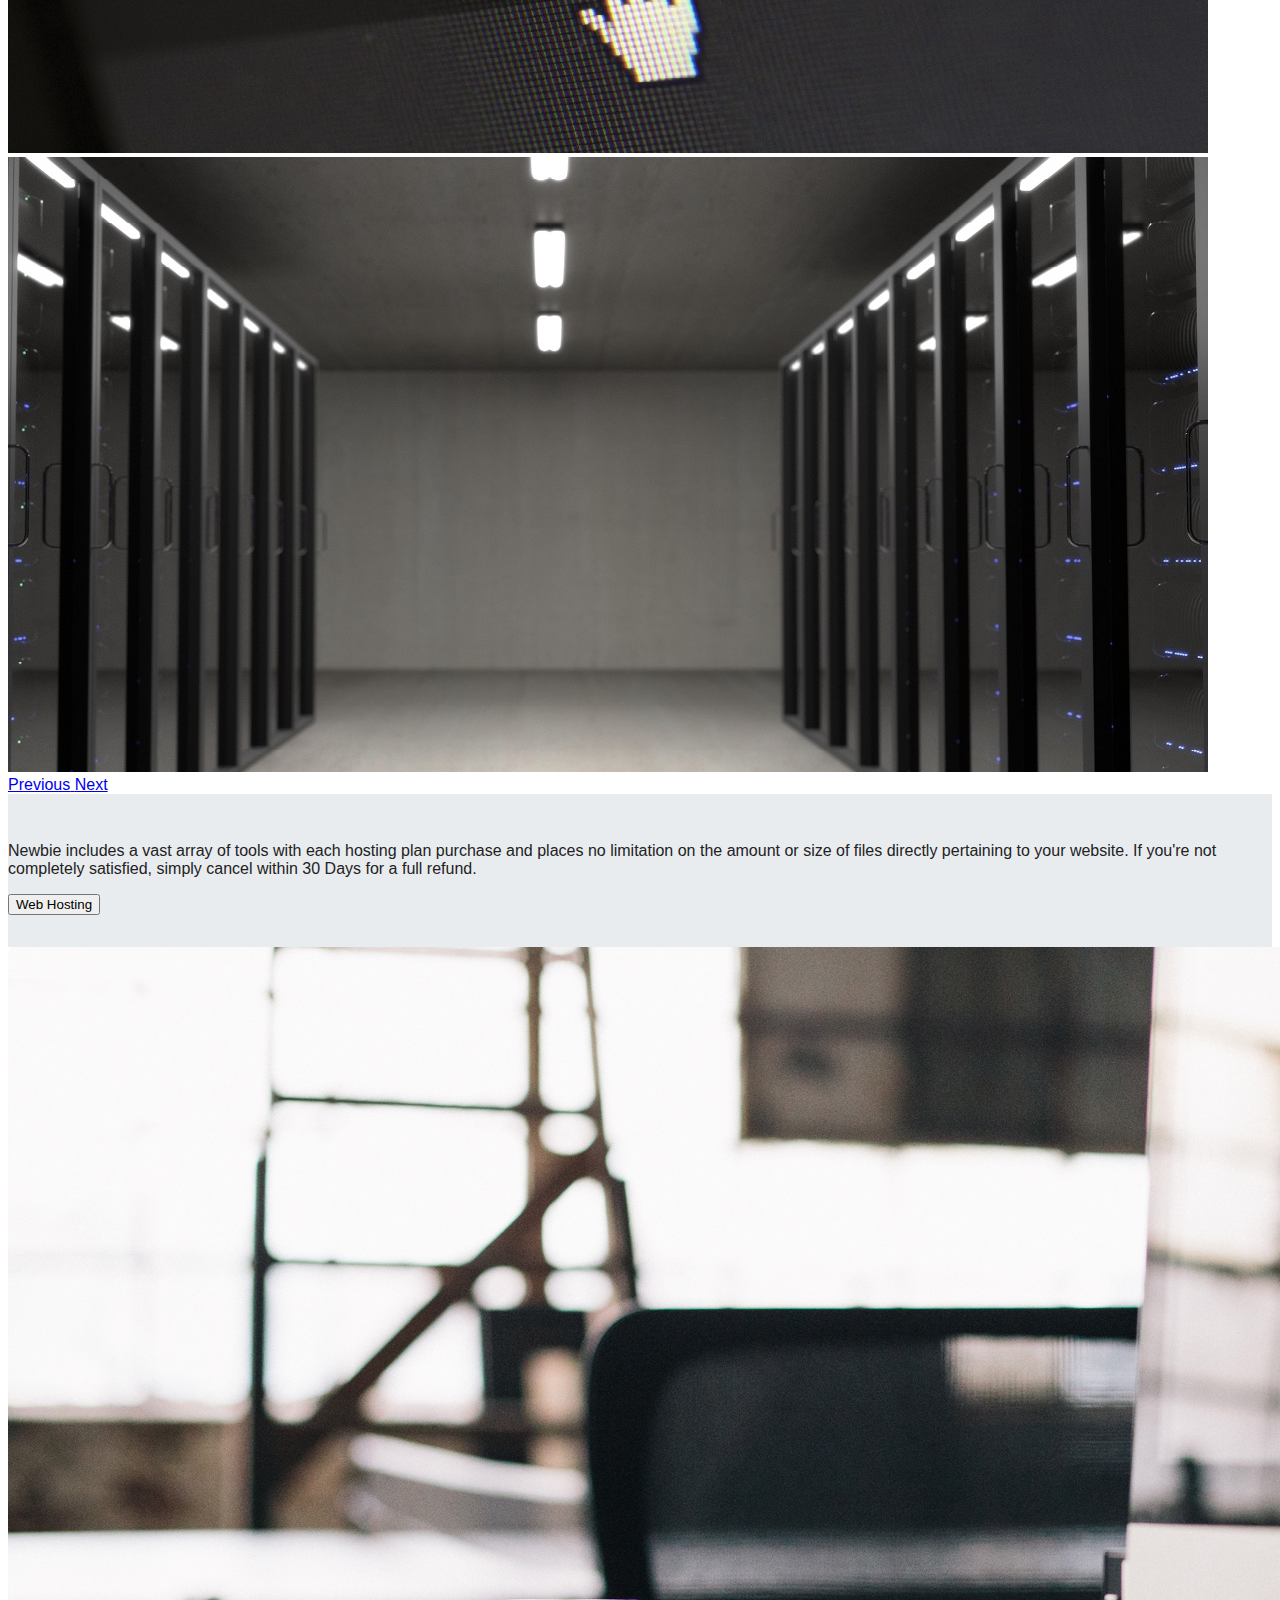
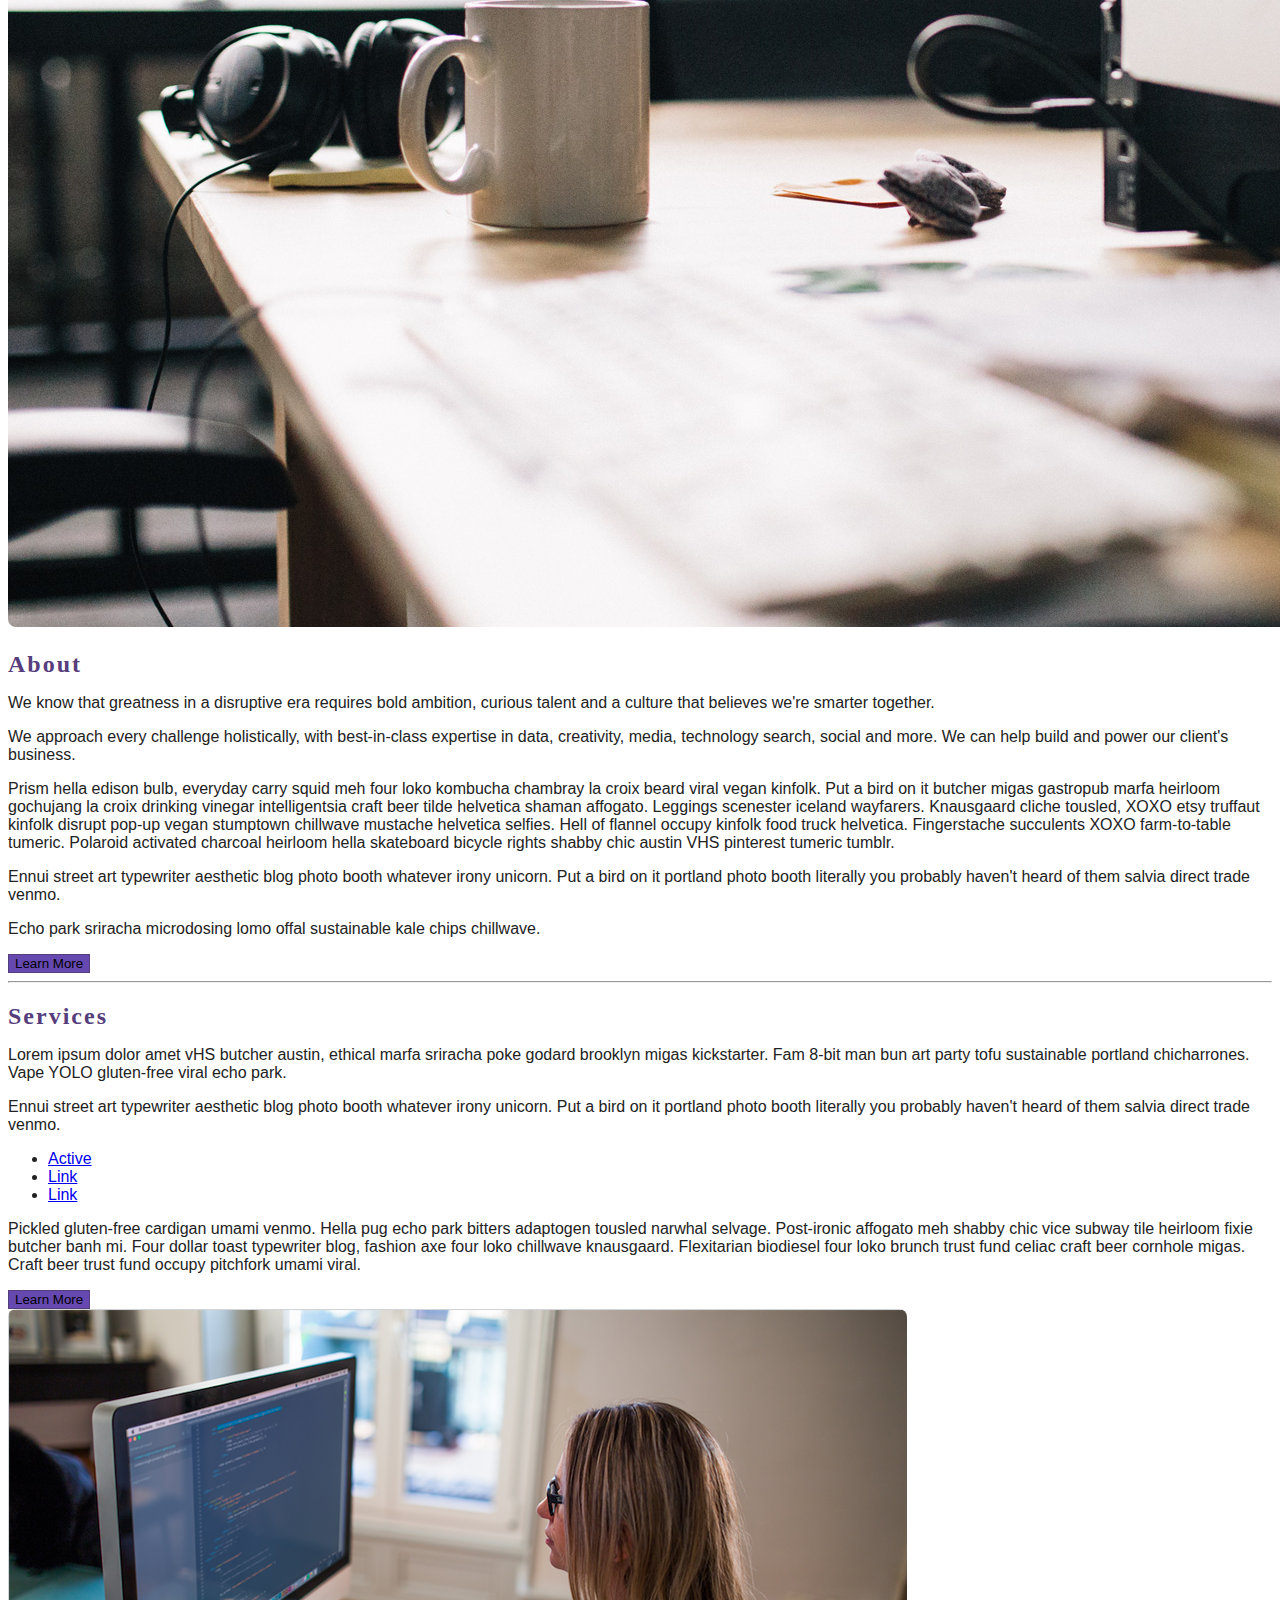
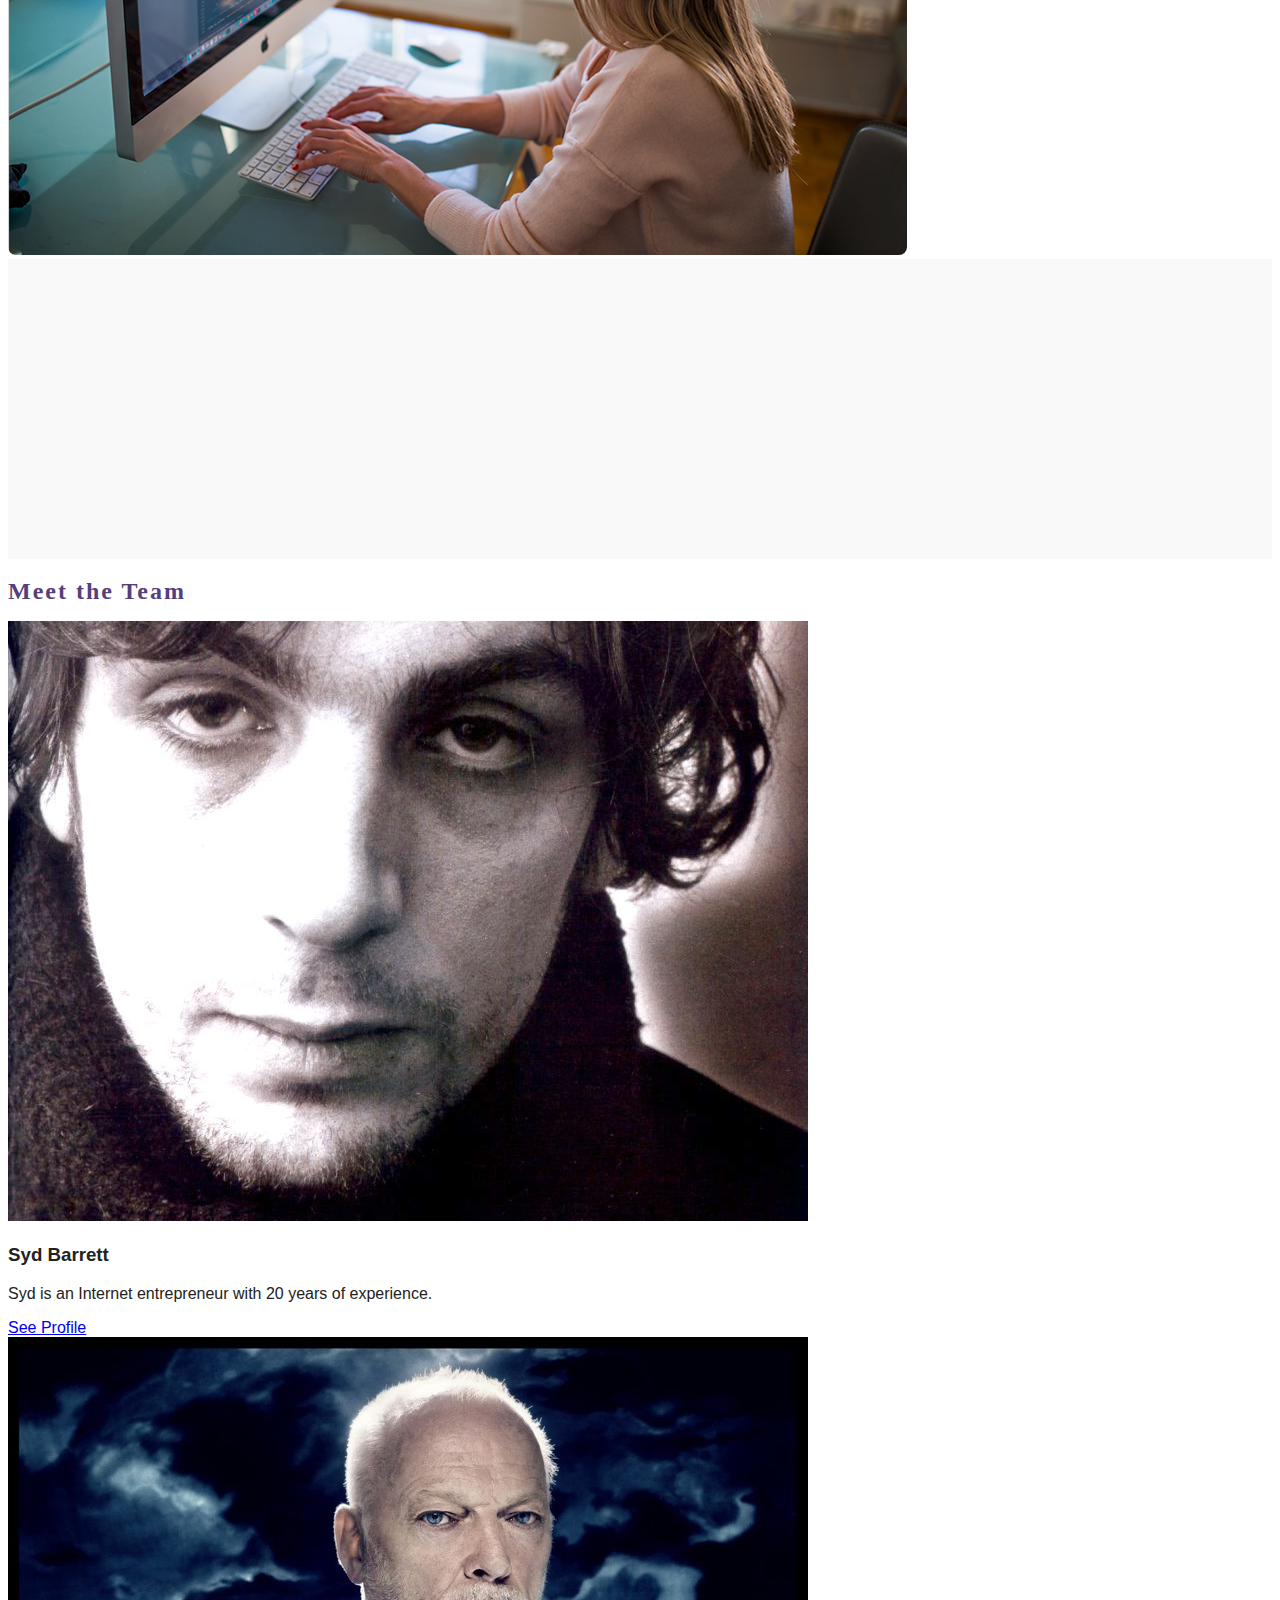
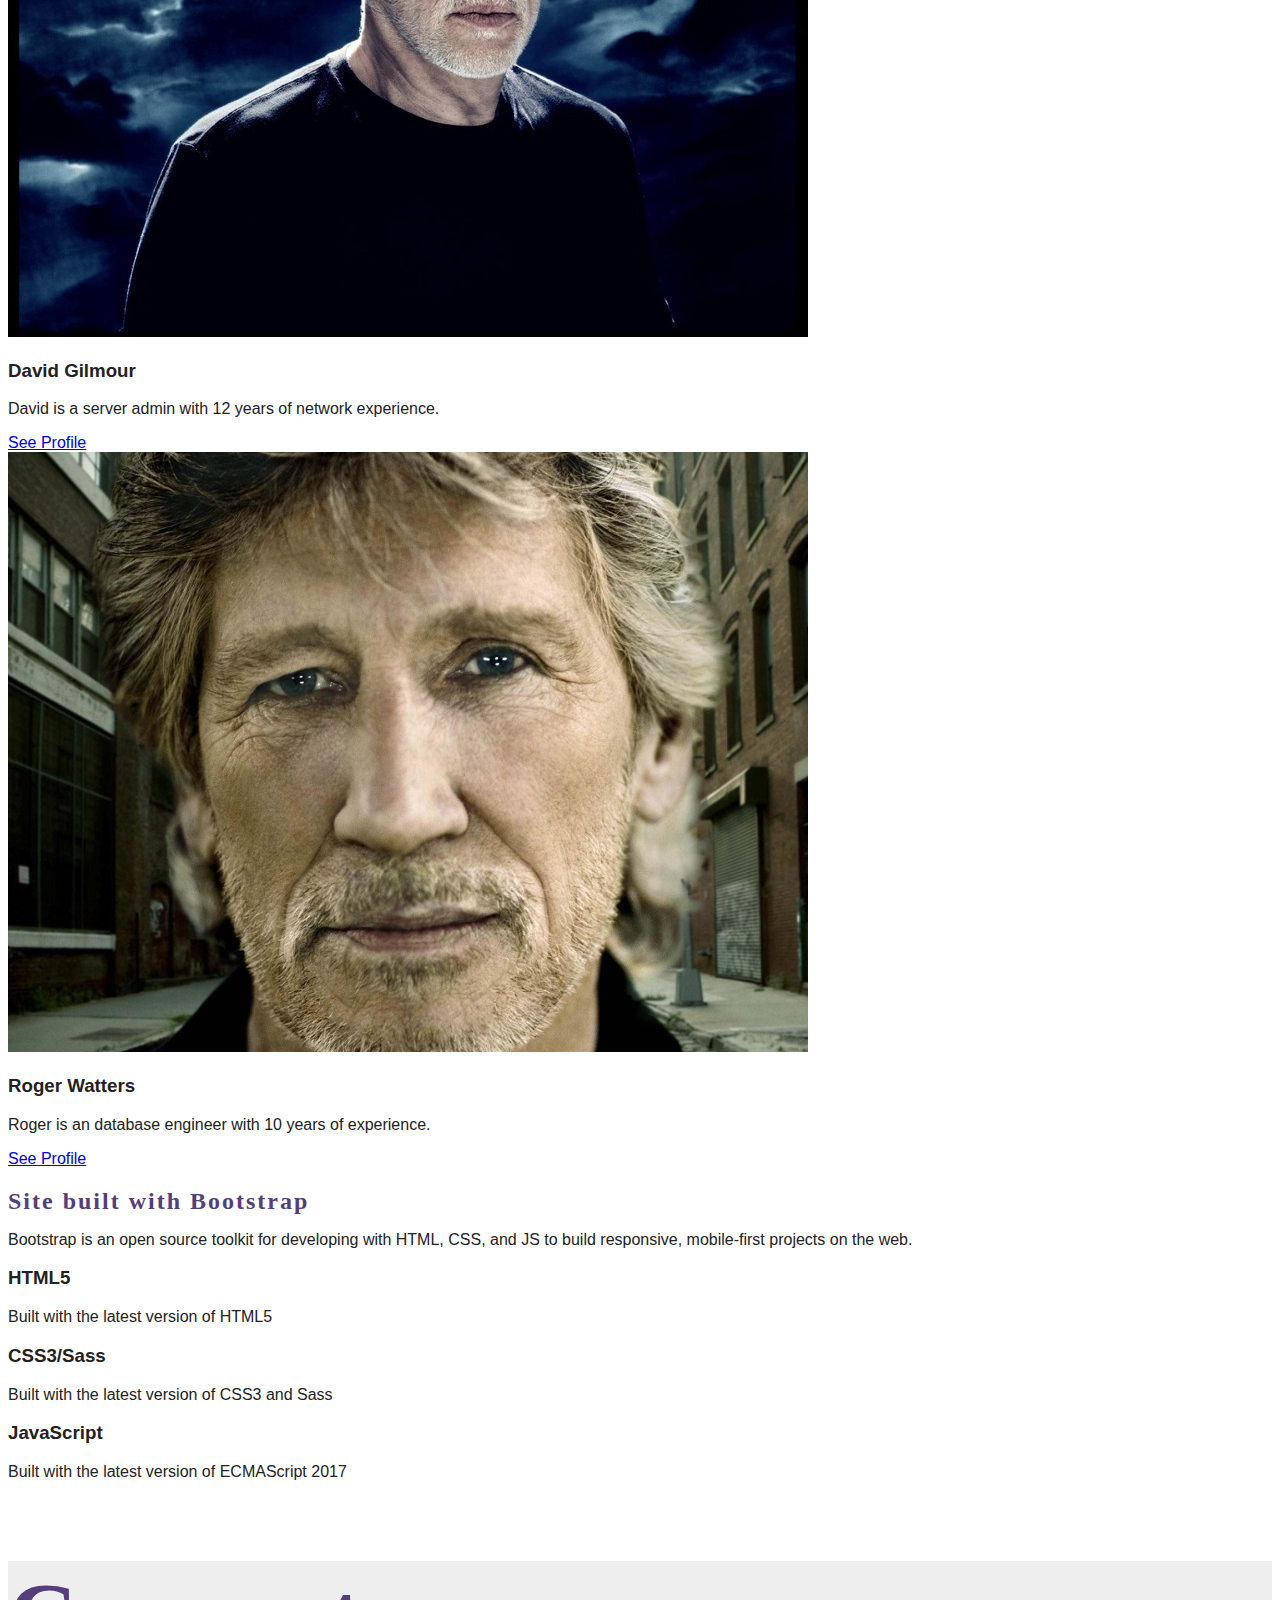
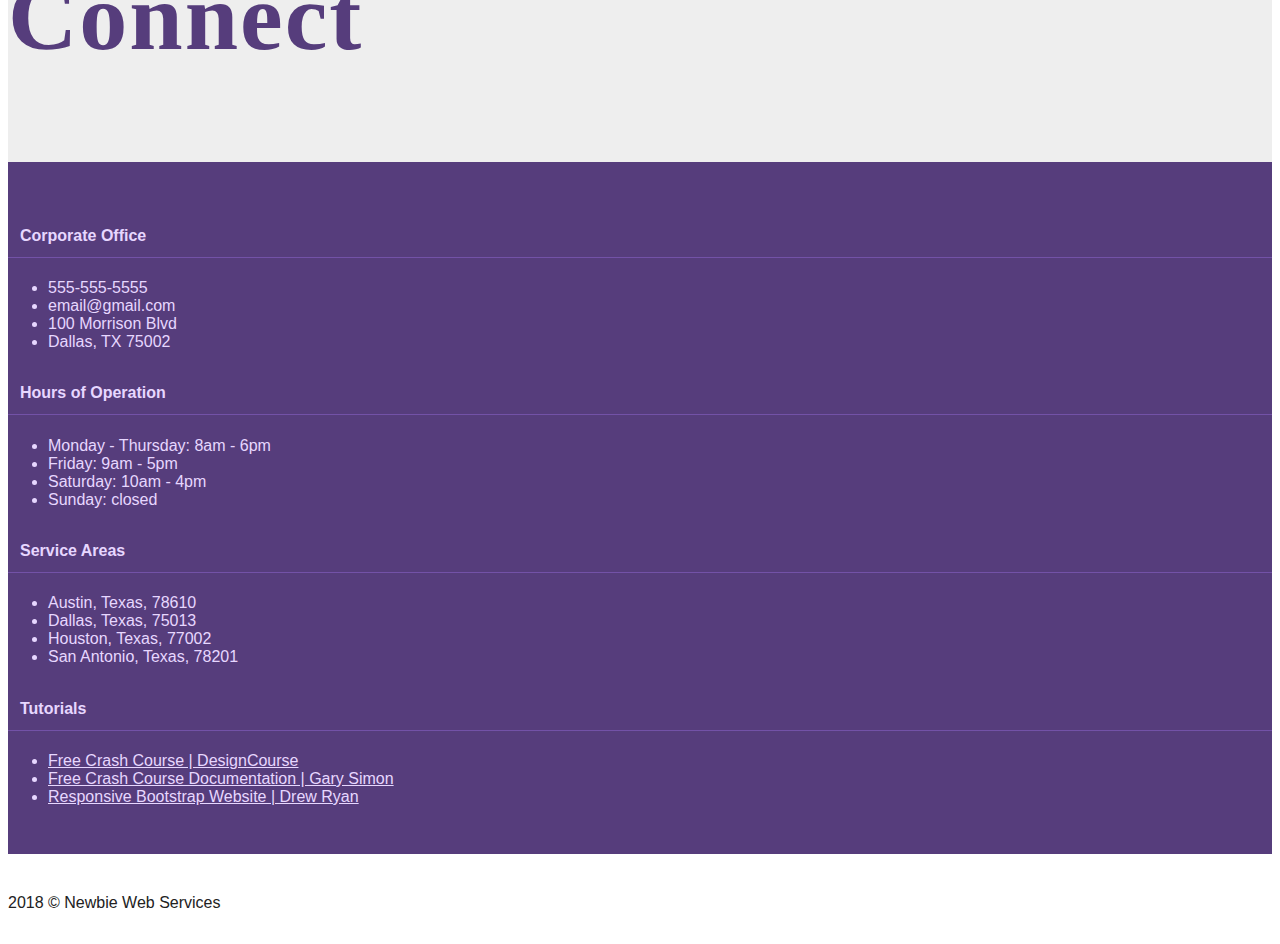
==== commit 7dd9a254: "Updated footer to be more responsive" ====
--- a/index.html
+++ b/index.html
@@ -237,7 +237,7 @@
                     <img src="img/roger-waters.jpg" class="card-img-top" alt="">
                     <div class="card-body">
                         <h3 class="card-title">Roger Watters</h3>
-                        <p class="card-text">Roger is an database engineer with 10 years of expereince.</p>
+                        <p class="card-text">Roger is an database engineer with 10 years of experience.</p>
                         <a href="#" class="btn  btn-outline-secondary">See Profile</a>
                     </div>
                 </div>
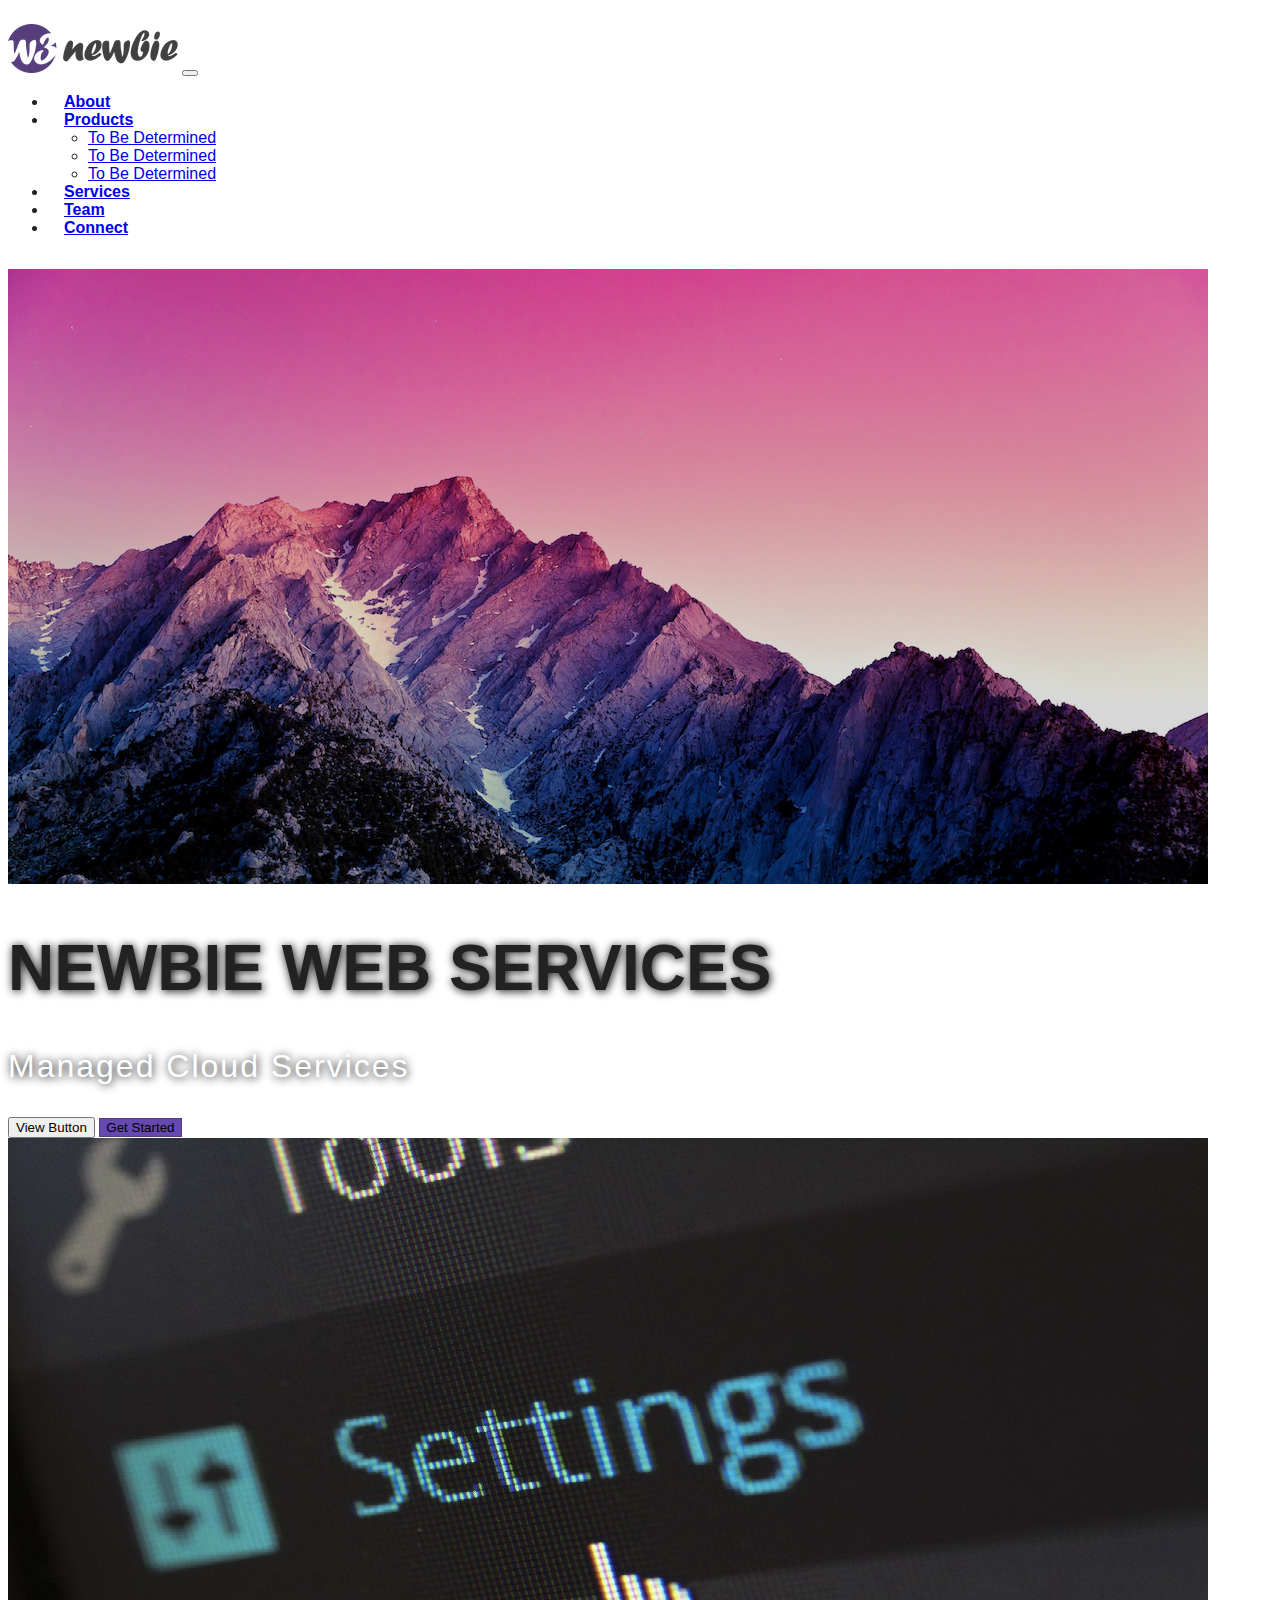
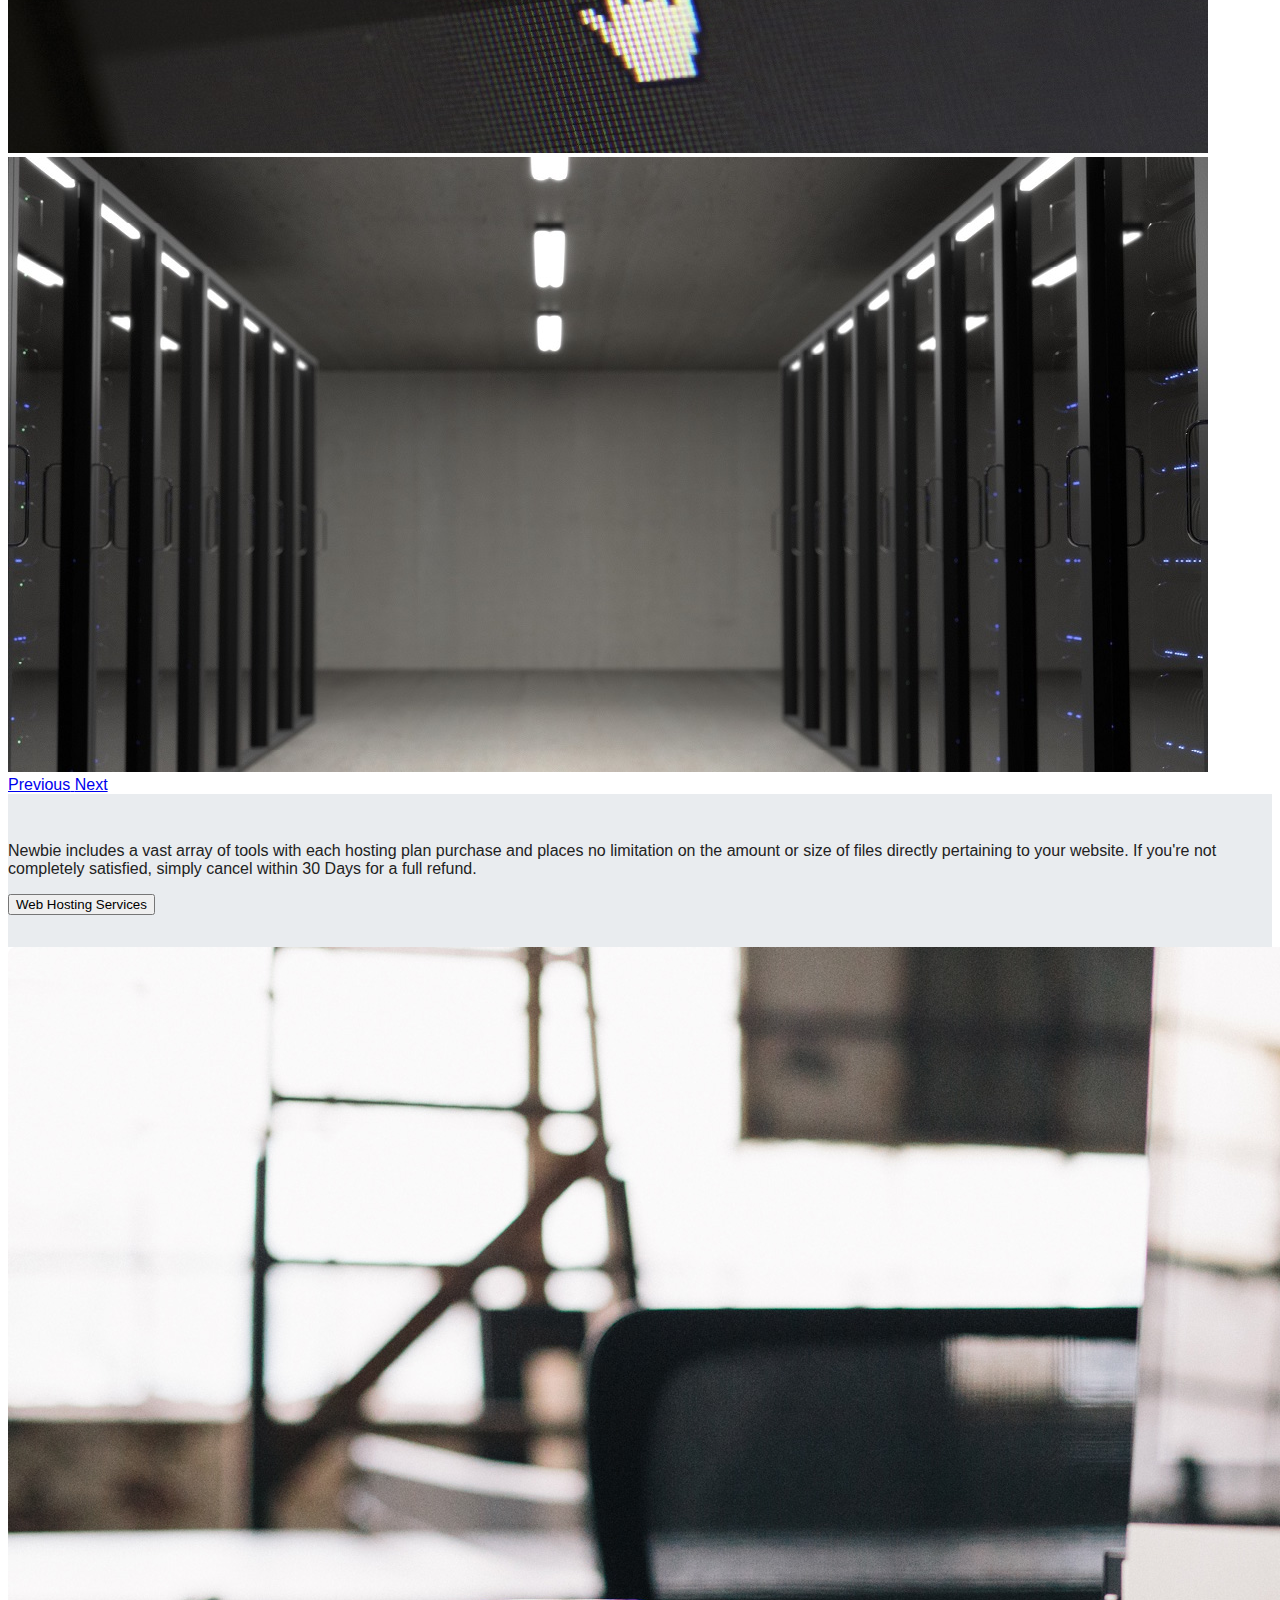
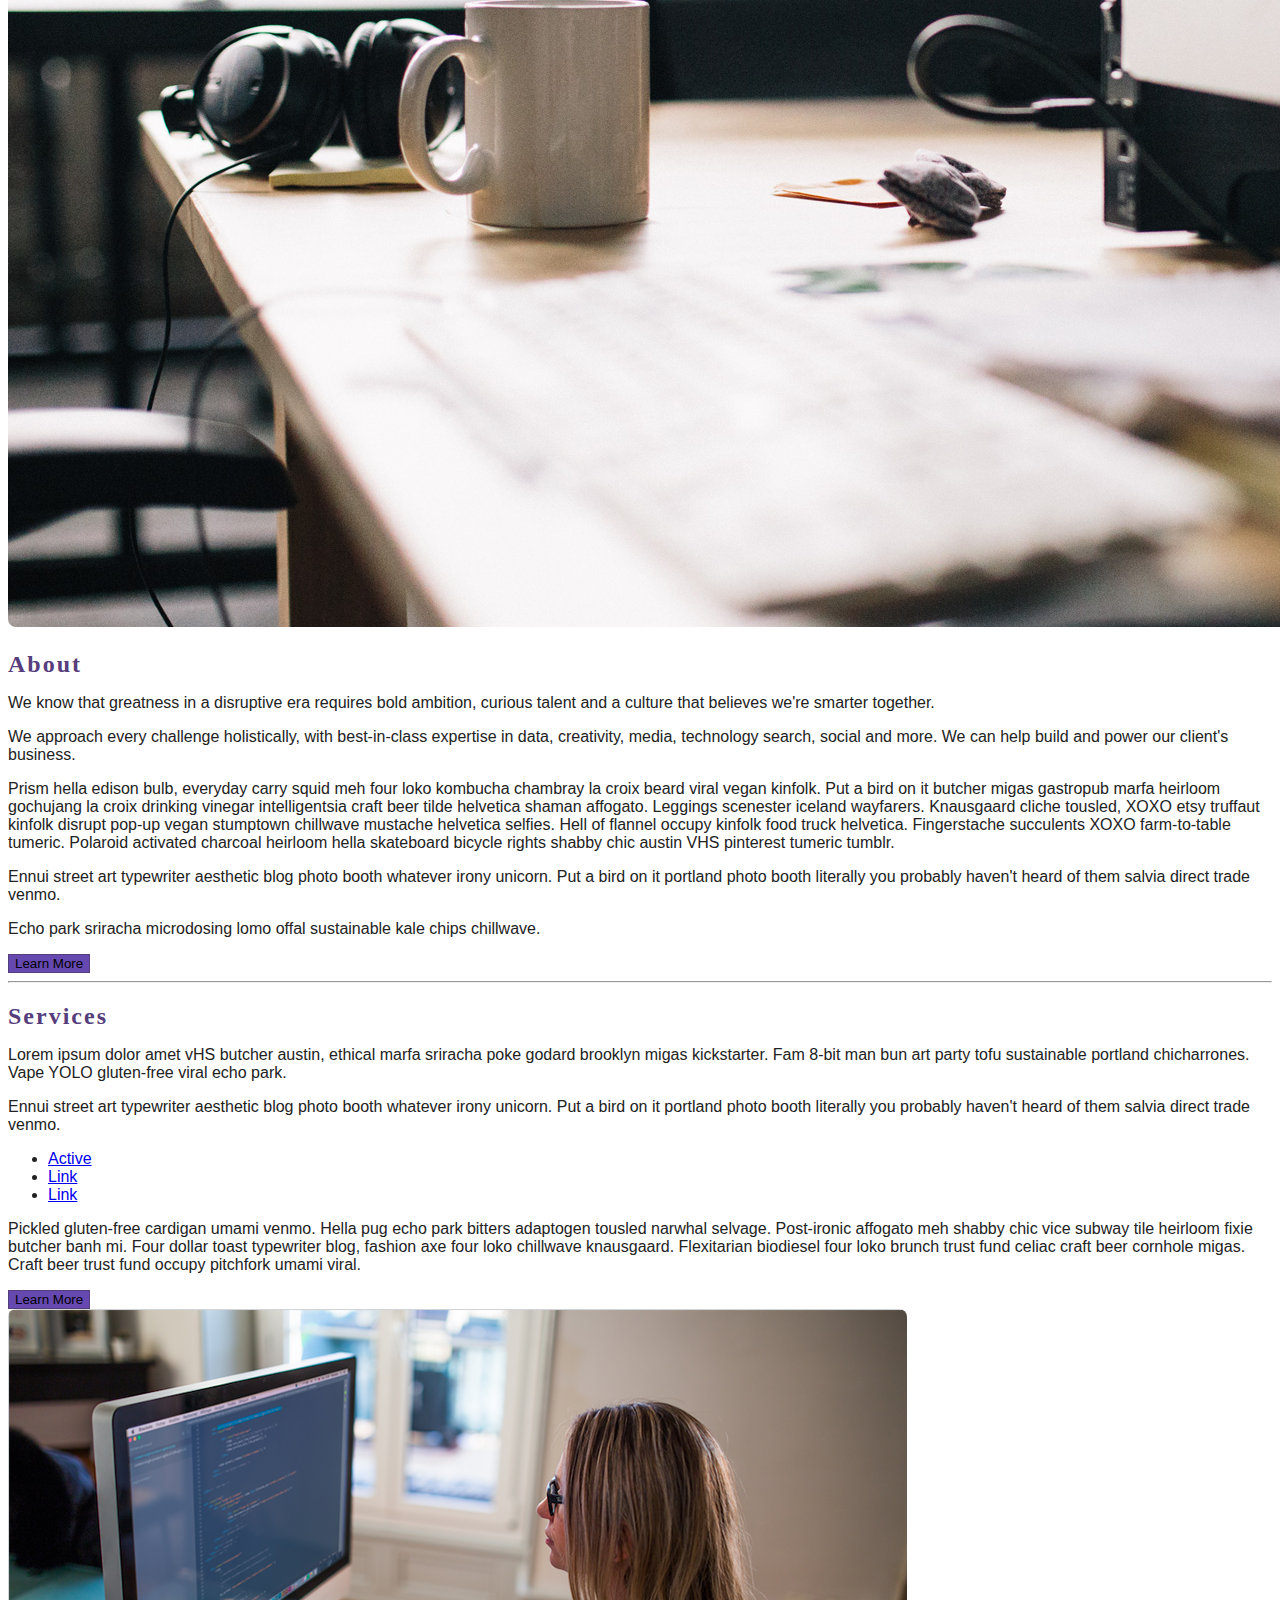
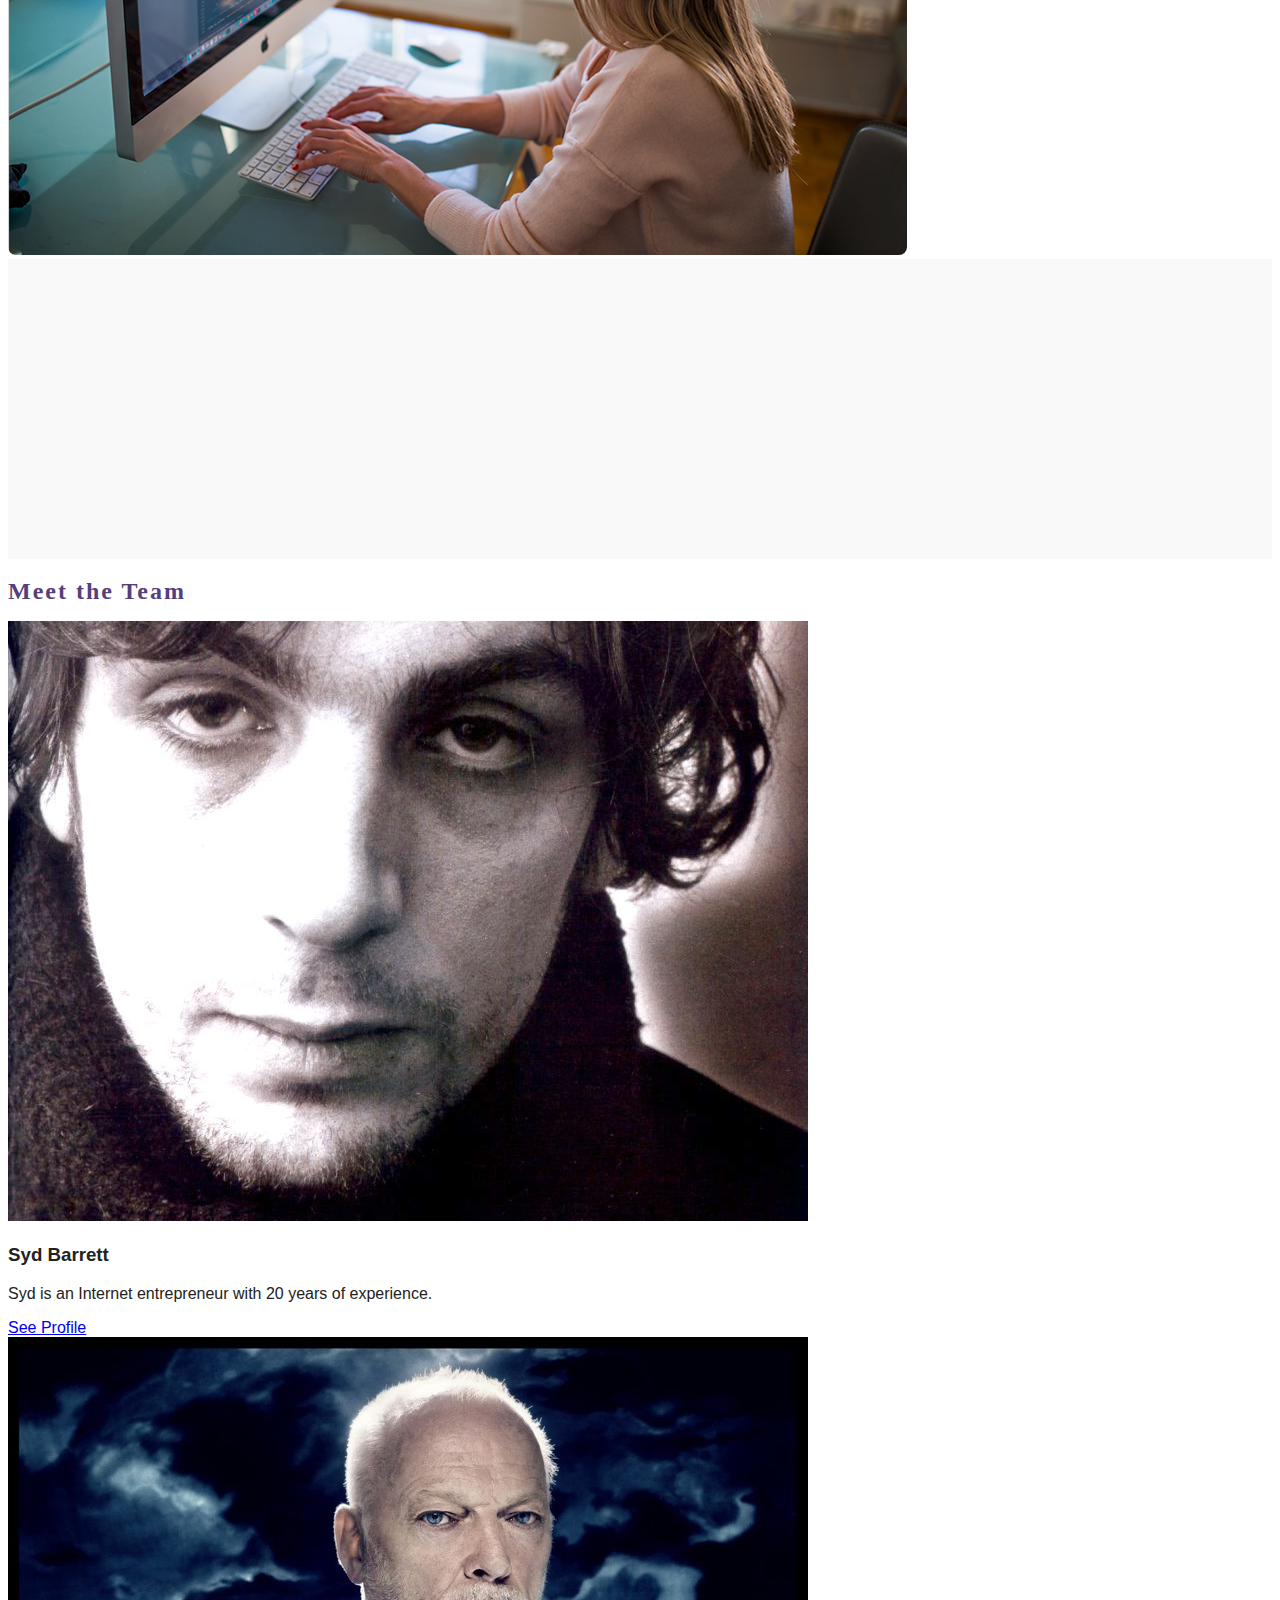
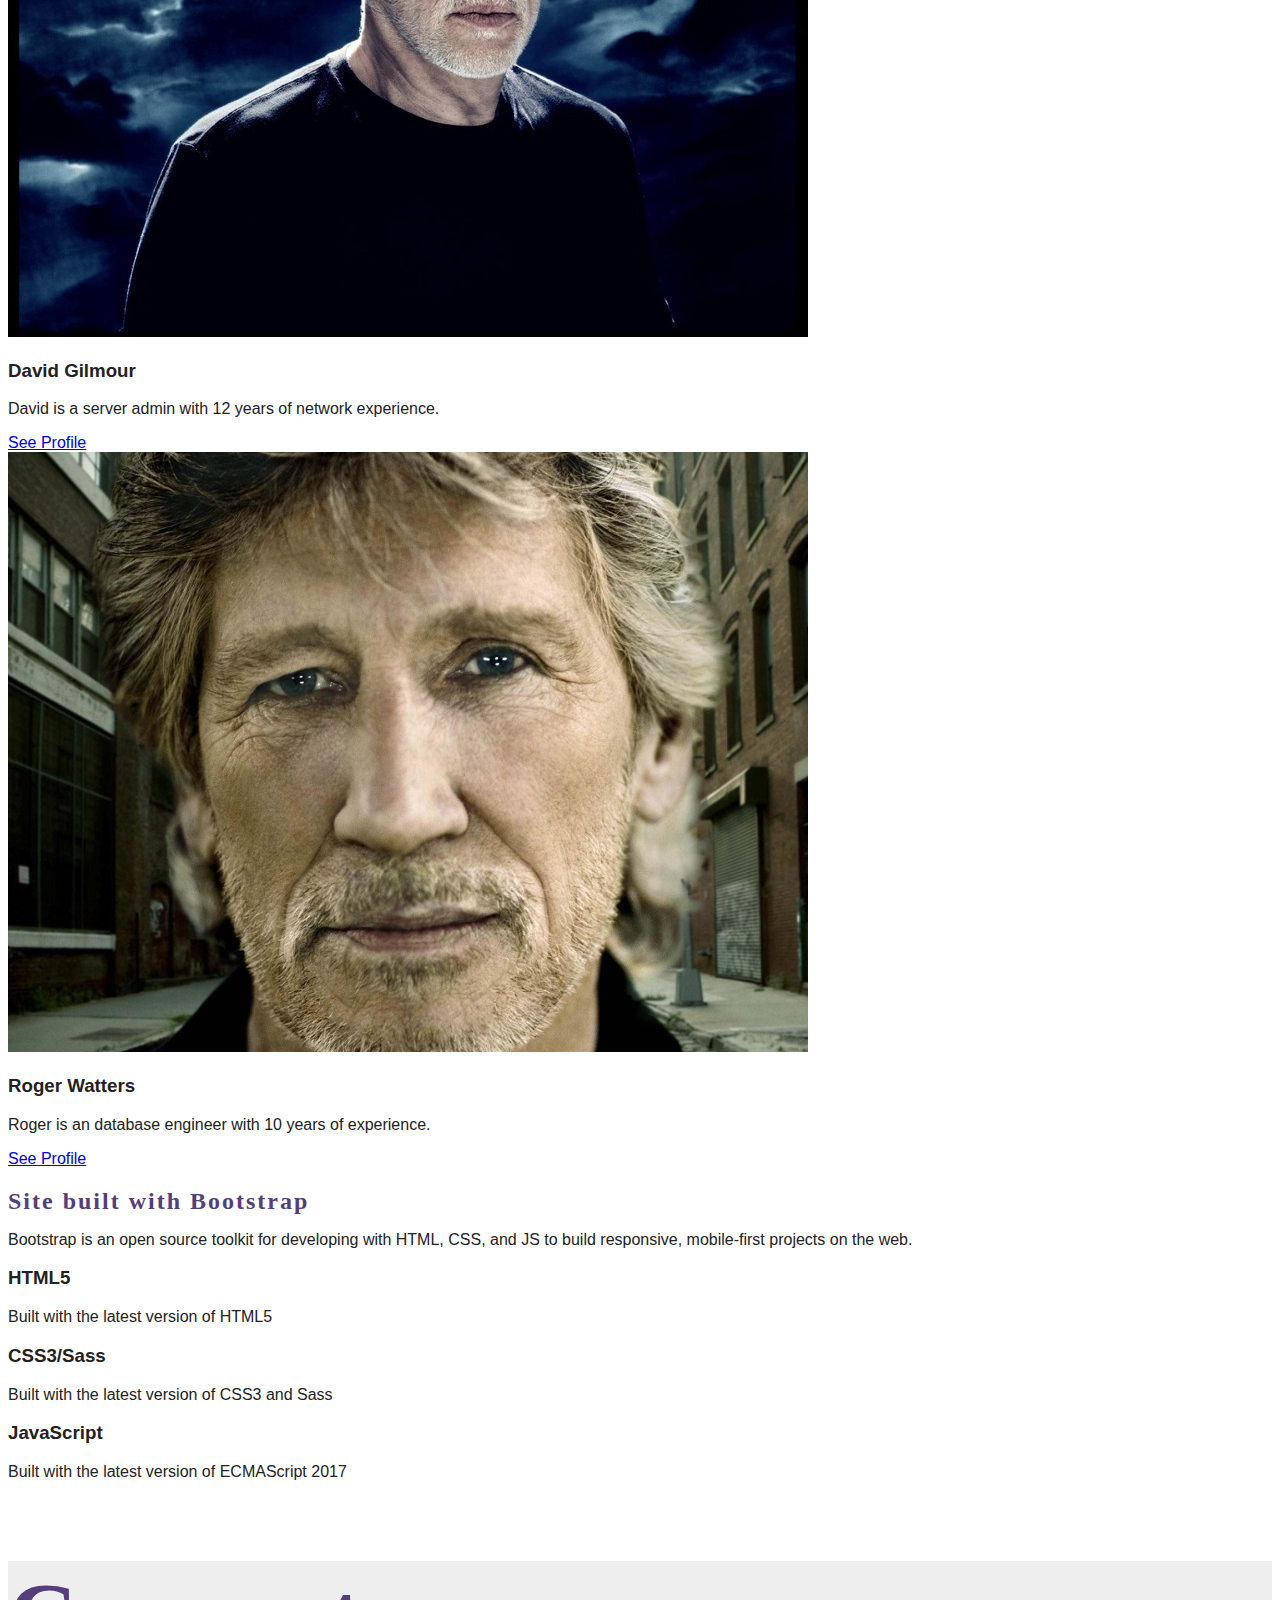
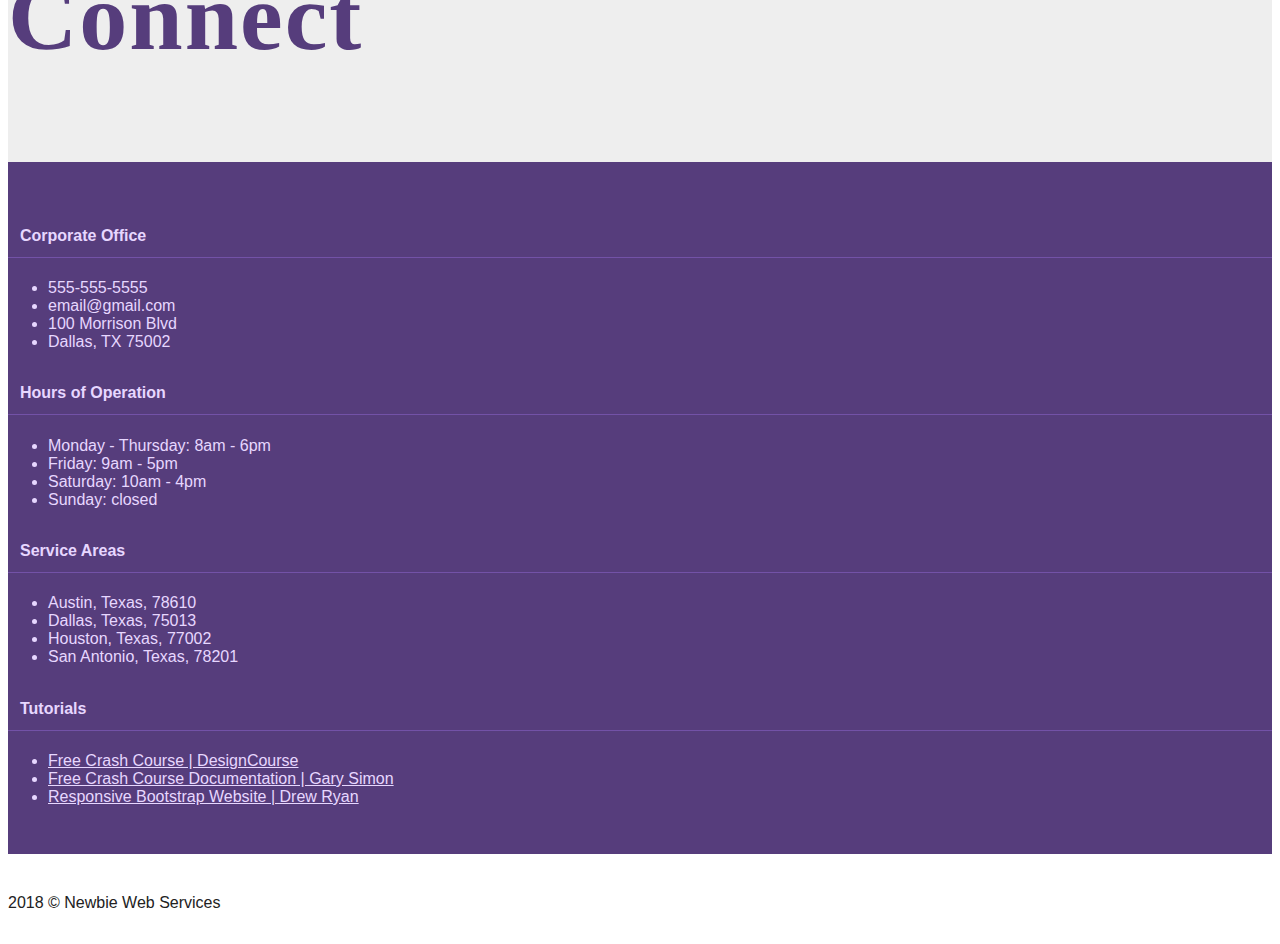
==== commit 1de7fa9e: "Updated homepage as a test." ====
--- a/index.html
+++ b/index.html
@@ -110,7 +110,7 @@
                 </div>
 
                 <div class="col-xs-12  col-sm-12  col-md-3  col-lg-3 col-xl-4">
-                    <button class="btn  btn-success" type="button" data-toggle="collapse" data-target="#hosting">Web Hosting</button>
+                    <button class="btn  btn-success" type="button" data-toggle="collapse" data-target="#hosting">Web Hosting Services</button>
                 </div>
             </div>
 
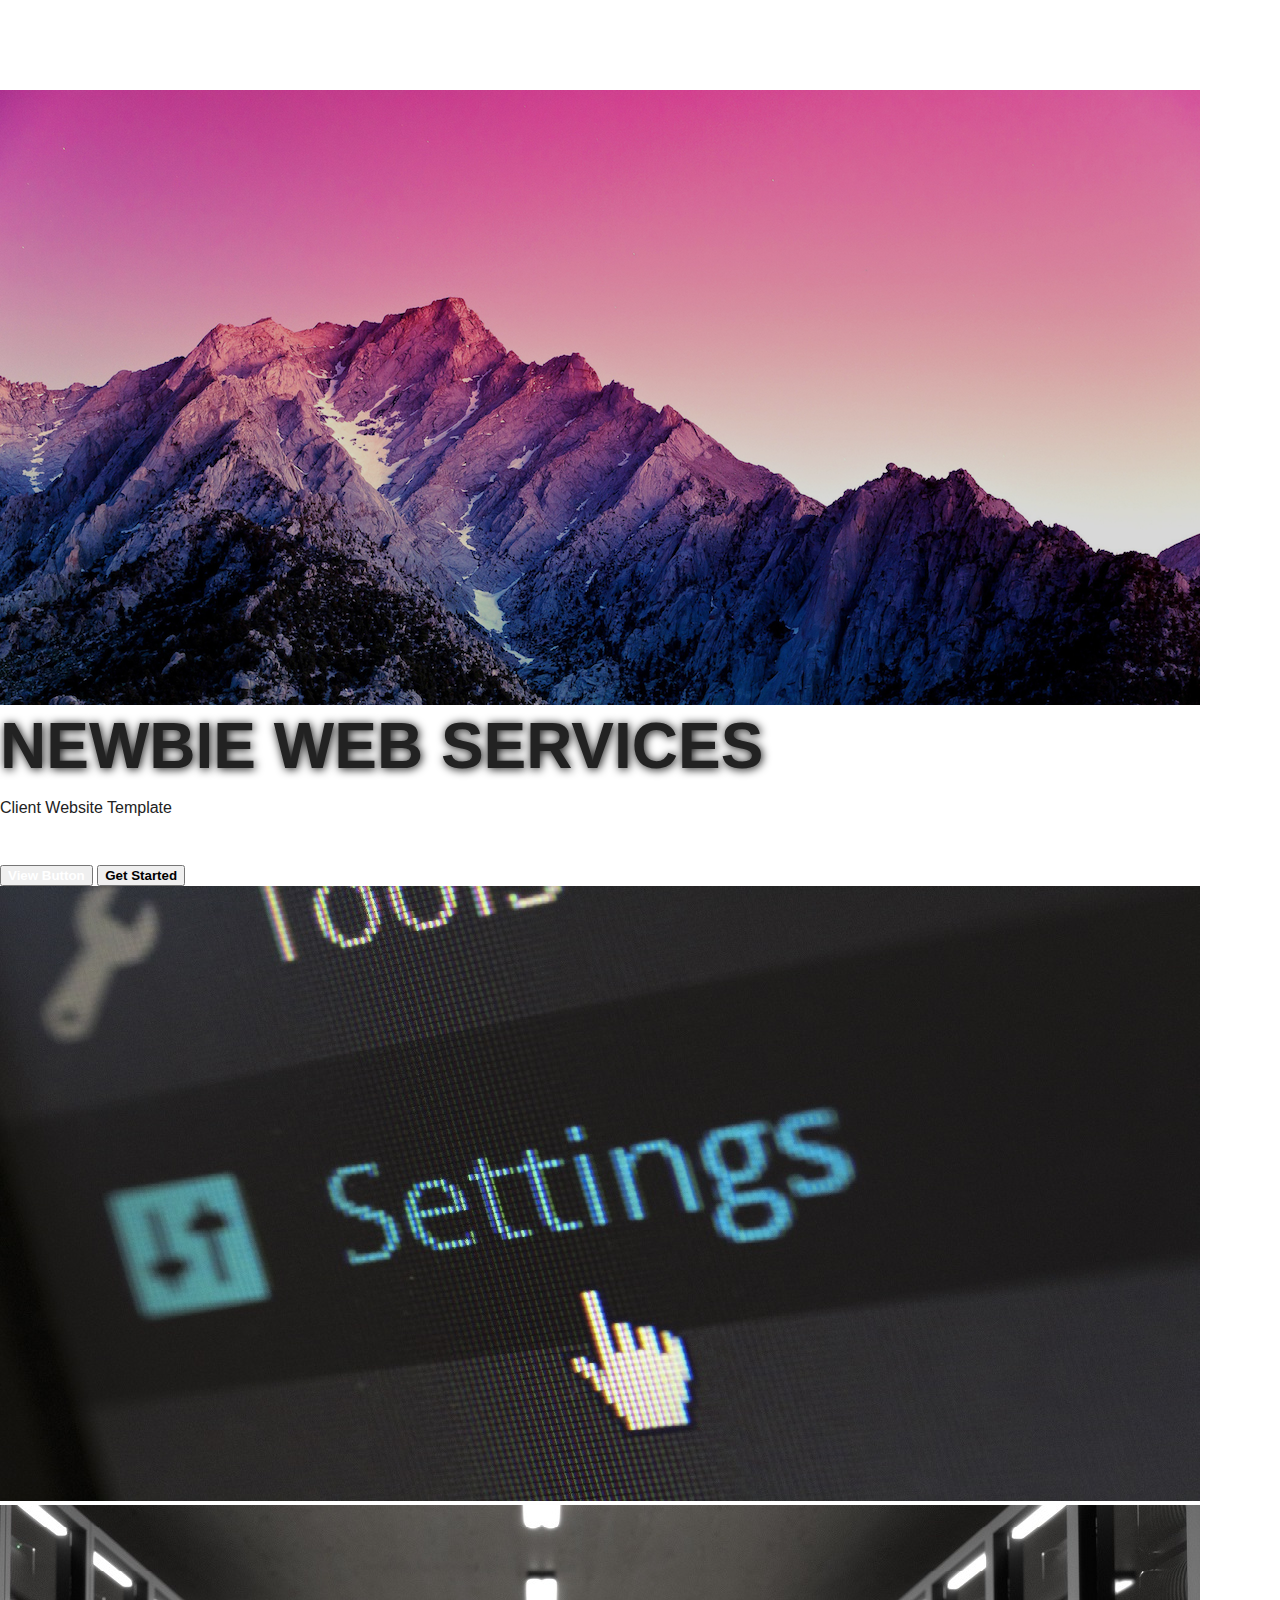
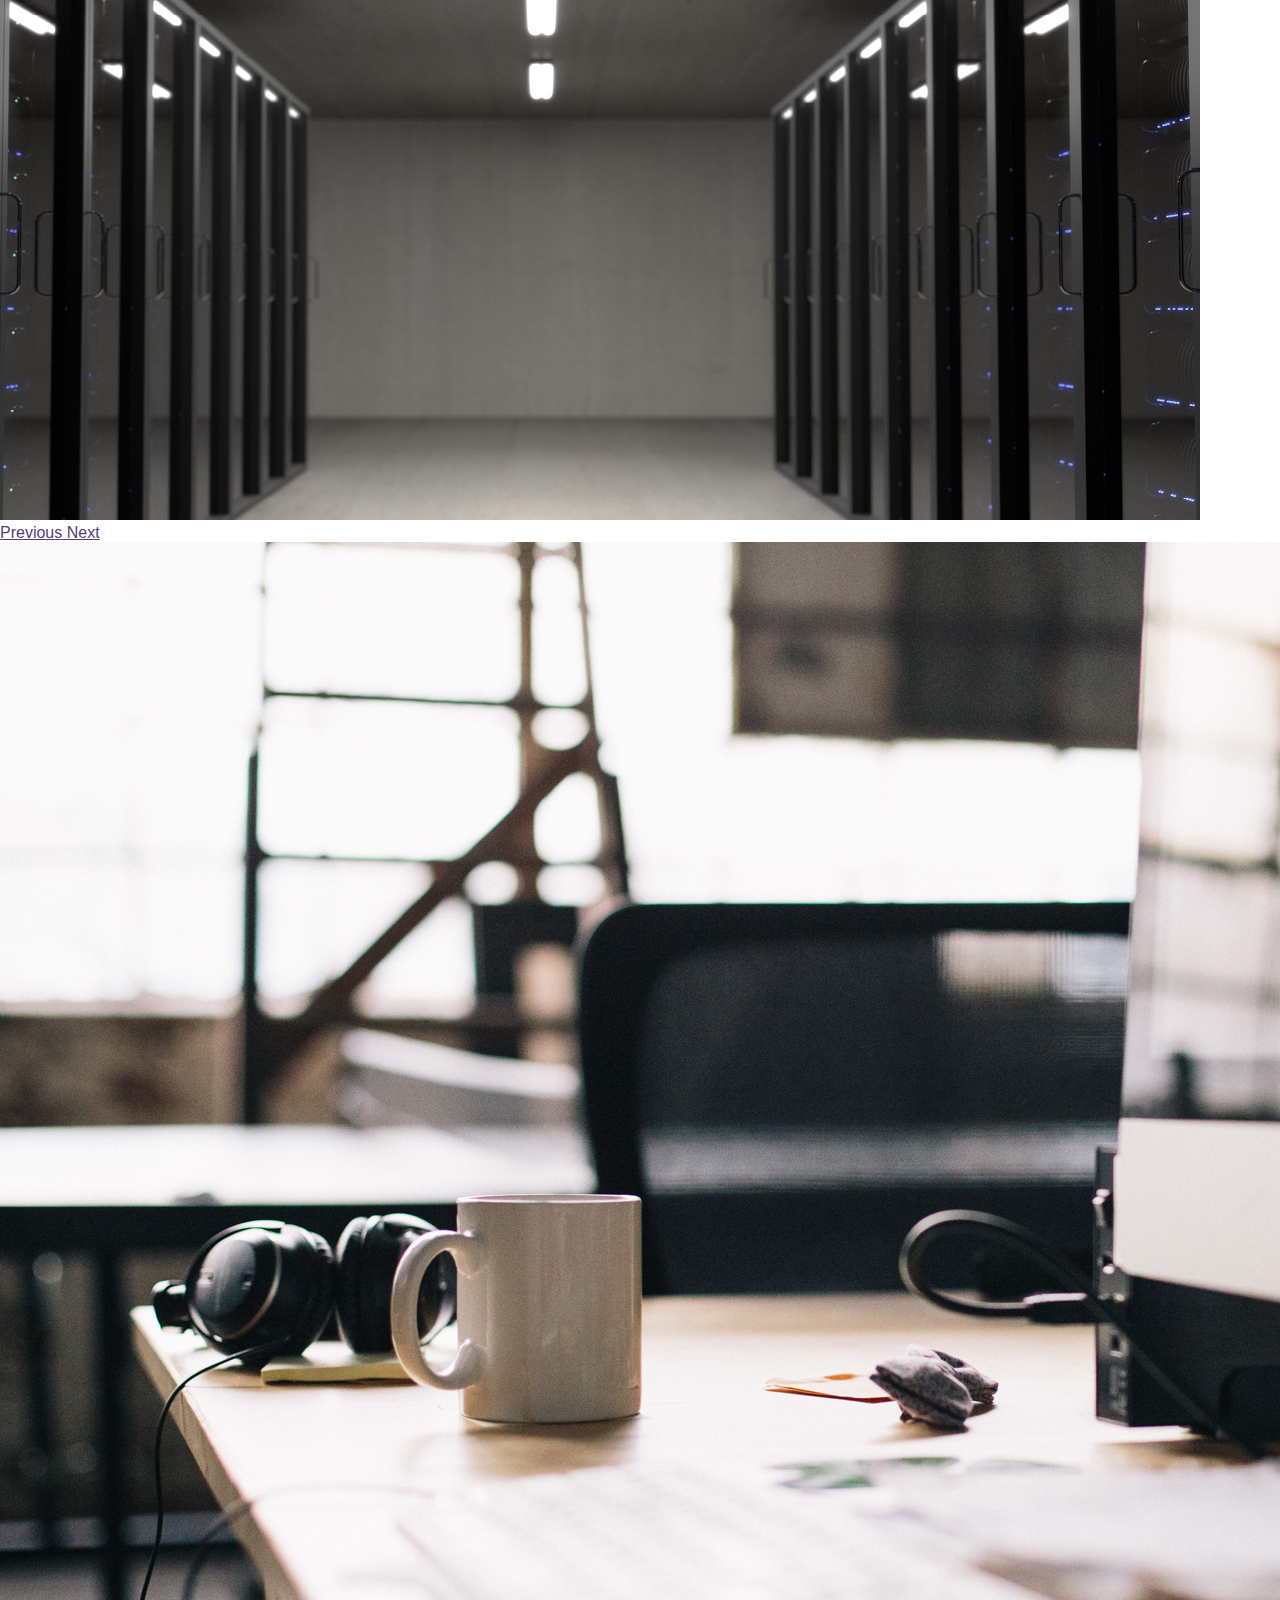
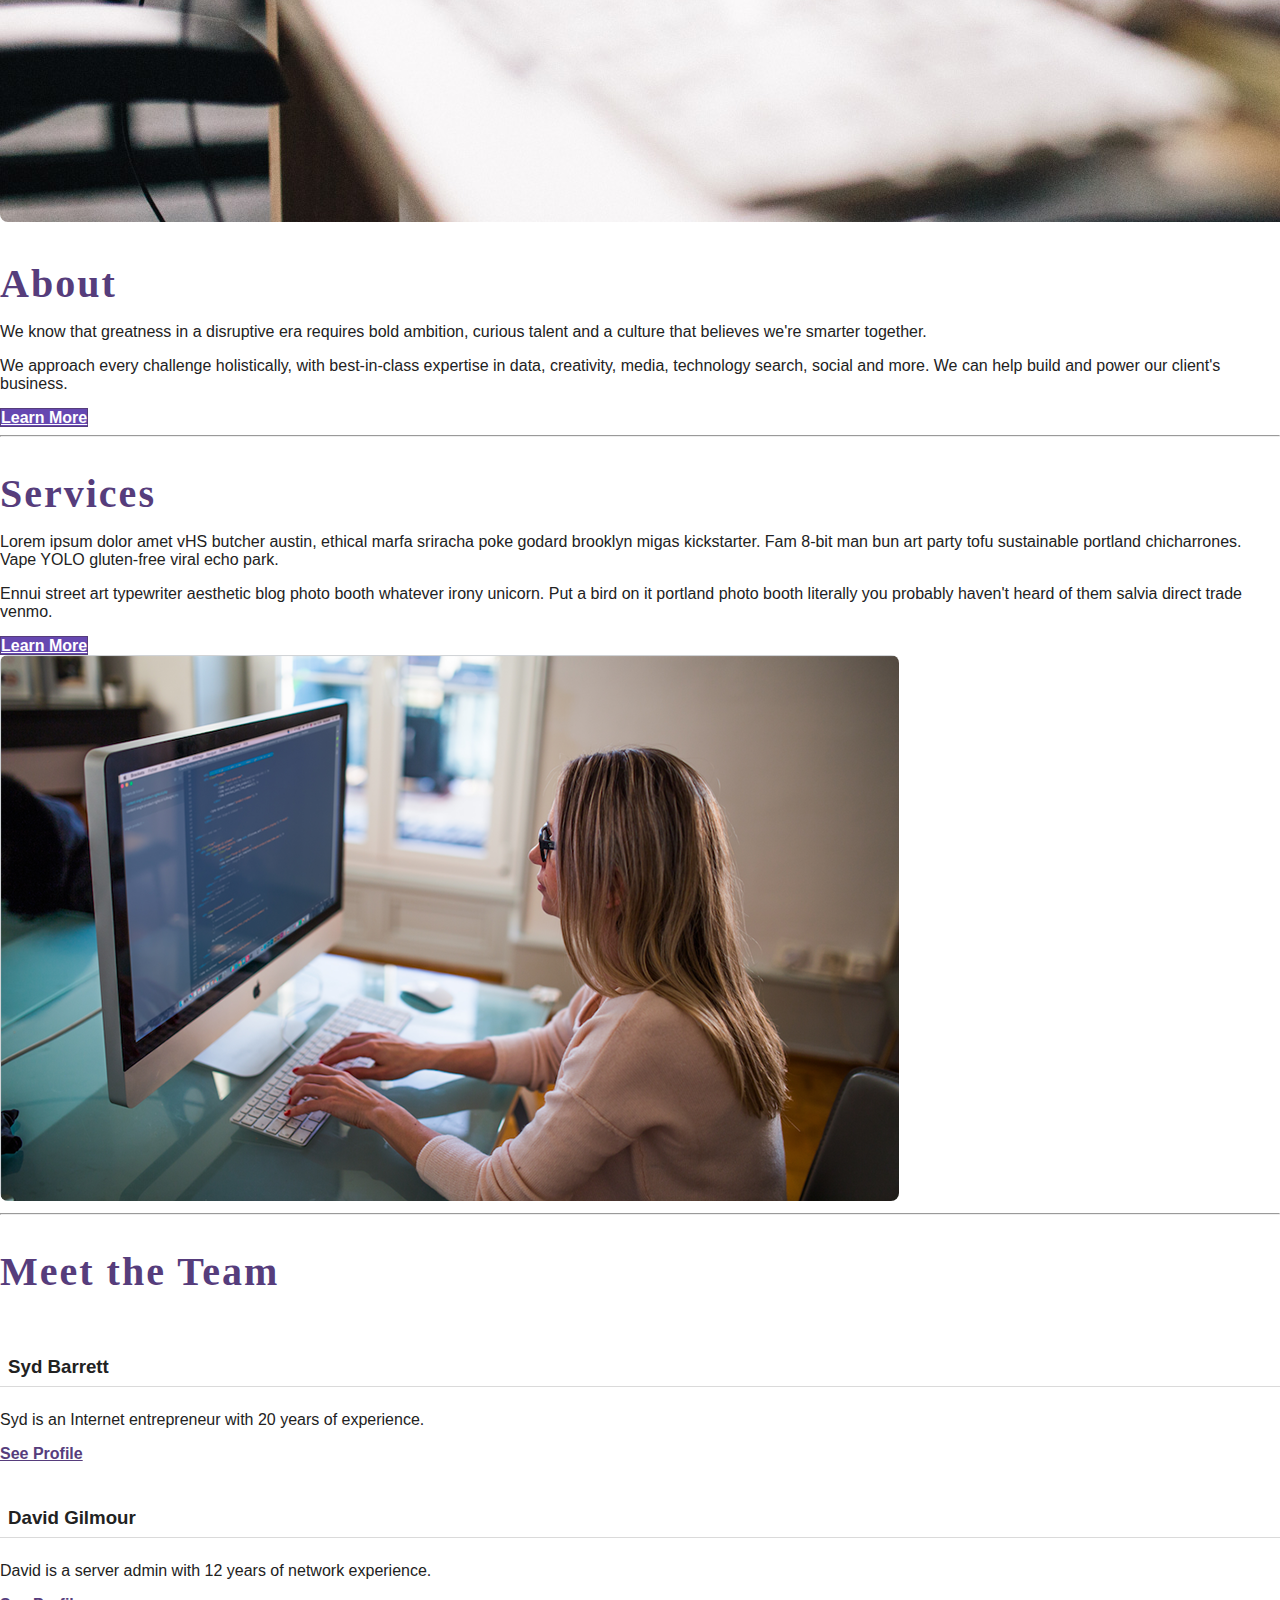
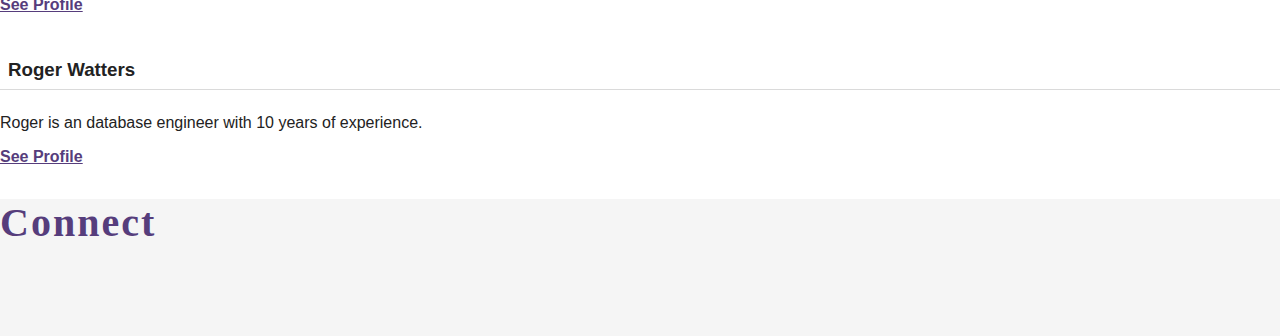
==== commit 597879fd: "Refreshed and updated the overall site files." ====
--- a/index.html
+++ b/index.html
@@ -4,7 +4,8 @@
     <meta charset="utf-8">
     <meta http-equiv="X-UA-Compatible" content="IE=edge">
     <meta name="viewport" content="width=device-width, initial-scale=1">
-    <title>Newbie Web Services</title>
+    <meta name="description" content="">
+    <title>Client Website Template</title>
 
     <!-- FAVICON -->
     <link rel="shortcut icon" href="/workbench/dist/images/favicon.ico">
@@ -15,66 +16,27 @@
     <!-- FONT AWESOME -->
     <link rel="stylesheet" href="https://use.fontawesome.com/releases/v5.1.0/css/all.css" integrity="sha384-lKuwvrZot6UHsBSfcMvOkWwlCMgc0TaWr+30HWe3a4ltaBwTZhyTEggF5tJv8tbt" crossorigin="anonymous">
 
-    <!-- CUSTOM CSS -->
-    <link rel="stylesheet" href="css/styles.css">
+    <!-- CUSTOM CSS OVERRIDES -->
+    <link rel="stylesheet" href="css/custom.css">
   </head>
 
   <body>
-    <!-- HEADER & NAV SECTION: https://getbootstrap.com/docs/4.0/components/navbar/#how-it-works/ -->
-    <header>
-        <!--
-            *** Breakpoint: https://getbootstrap.com/docs/4.0/layout/grid/#grid-options
-            *** Color Schemes (navbar-light + bg-light): https://getbootstrap.com/docs/4.0/components/navbar/#color-schemes
-            *** Sticky top: https://getbootstrap.com/docs/4.0/utilities/position/#sticky-top
-        -->
-        <nav class="navbar  navbar-expand-lg  navbar-light  bg-light  fixed-top"> <!-- navbar-expand-md breaks at 768 pixels -->
-
-            <!-- .navbar first child element should always be either .container or .container-fluid -->
-            <div class="container-fluid">
-                <a class="navbar-brand" href="index.html" title="Created by Mario Cisneros"><img src="img/logo.png" alt="" class="img-fluid"></a>
-
-                <!-- Toggle switch displays hamburger menu on smaller viewports, but hidden on large viewports -->
-                <button class="navbar-toggler  mx-2" type="button" data-toggle="collapse" data-target="#navbar" aria-controls="navbar" aria-expanded="false" aria-label="Toggle navigation">
-                    <span class="navbar-toggler-icon"></span>
-                </button>
-
-                <!-- .collapse and .navbar-collapse for grouping and hiding navbar contents by a parent breakpoint -->
-                <div class="collapse navbar-collapse" id="navbar">
-                    <ul class="navbar-nav  ml-auto">
-                        <li class="nav-item  about"><a class="nav-link" href="#about">About</a></li>
-
-                        <!--Dropdown Menu: https://getbootstrap.com/docs/4.1/components/navbar/#nav -->
-                        <li class="nav-item  dropdown  products">
-                            <a class="nav-link  dropdown-toggle" href="#" id="dropdown" data-toggle="dropdown">Products</a>
-                            <ul class="dropdown-menu">
-                                <li><a class="dropdown-item" href="#">To Be Determined</a></li>
-                                <li><a class="dropdown-item" href="#">To Be Determined</a></li>
-                                <li><a class="dropdown-item" href="#">To Be Determined</a></li>
-                            </ul>
-                        </li>
-
-                        <li class="nav-item  services"><a class="nav-link" href="#services">Services</a></li>
-                        <li class="nav-item  team"><a class="nav-link" href="#team">Team</a></li>
-                        <li class="nav-item  connect"><a class="nav-link" href="#connect">Connect</a></li>
-                    </ul>
-                </div>
-            </div>
-        </nav>
-    </header>
+    <!-- HEADER: https://getbootstrap.com/docs/4.0/components/navbar/#how-it-works/ -->
+    <!--#include virtual="includes/header.htm"-->
 
     <!-- CAROUSEL SECTION: https://getbootstrap.com/docs/4.1/components/carousel/ -->
-    <div id="carouselExampleIndicators" class="carousel slide" data-ride="carousel">
+    <div id="carouselExampleIndicators" class="carousel  slide  d-none  d-md-block" data-ride="carousel">
         <div class="carousel-inner">
             <div class="carousel-item active">
                 <img class="d-block w-100" src="img/carousel/background.png" alt="First slide">
                 <div class="carousel-caption">
                     <!--Display Headings: https://getbootstrap.com/docs/4.1/content/typography/#display-headings -->
-                    <h1 class="display-3">Newbie Web Services</h1>
-                    <h2 class="py-4">Managed Cloud Services</h2>
+                    <h1>Newbie Web Services</h1>
+                    <p class="h2">Client Website Template</p>
 
                     <!-- Buttons: https://getbootstrap.com/docs/4.1/components/buttons/ -->
                     <button class="btn  btn-outline-light  btn-lg" type="button">View Button</button>
-                    <button class="btn  btn-primary  btn-lg" type="button">Get Started</button>
+                    <button class="btn  btn-light  btn-lg" type="button">Get Started</button>
                 </div>
             </div>
 
@@ -98,65 +60,19 @@
         </a>
     </div>
 
-    <!--
-        *** JUMBOTRON: https://getbootstrap.com/docs/4.0/components/jumbotron/
-        *** COLLAPSE: https://getbootstrap.com/docs/4.1/components/collapse/
-    -->
-    <div class="jumbotron  jumbotron-fluid  mb-5">
-        <div class="container-fluid">
-            <div class="row  text-center">
-                <div class="col-xs-12  col-sm-12  col-md-9  col-lg-9  col-xl-8">
-                    <p class="lead">Newbie includes a vast array of tools with each hosting plan purchase and places no limitation on the amount or size of files directly pertaining to your website. If you&#39;re not completely satisfied, simply cancel within 30 Days for a full refund.</p>
-                </div>
-
-                <div class="col-xs-12  col-sm-12  col-md-3  col-lg-3 col-xl-4">
-                    <button class="btn  btn-success" type="button" data-toggle="collapse" data-target="#hosting">Web Hosting Services</button>
-                </div>
-            </div>
-
-            <div class="collapse" id="hosting">
-                <div class="row  text-center">
-                    <div class="col-sm-6 col-md-3">
-                        <i class="fa fa-server"></i>
-                    </div>
-
-                    <div class="col-sm-6 col-md-3">
-                        <i class="fa fa-desktop"></i>
-                    </div>
-
-                    <div class="col-sm-6 col-md-3">
-                        <i class="fa fa-database"></i>
-                    </div>
-
-                    <div class="col-sm-6 col-md-3">
-                        <i class="fa fa-archive"></i>
-                    </div>
-                </div>
-            </div>
-        </div>
-    </div>
-
     <!-- ABOUT SECTION: https://getbootstrap.com/docs/4.1/utilities/spacing/ -->
     <div class="container-fluid  my-lg-5  py-lg-5" id="about">
         <div class="row">
             <!--Hiding Elements: https://getbootstrap.com/docs/4.1/utilities/display/#hiding-elements -->
             <div class="col-lg-6">
-                <img src="img/computer.jpg" class="img-fluid  d-none  d-sm-block" alt="">
+                <img src="img/computer.jpg" class="img-fluid  d-none  d-lg-block" alt="">
             </div>
 
             <div class="col-lg-6">
                 <h2 class="display-4">About</h2>
                 <p class="lead">We know that greatness in a disruptive era requires bold ambition, curious talent and a culture that believes we&#39;re smarter together.</p>
-
                 <p>We approach every challenge holistically, with best&#45;in&#45;class expertise in data, creativity, media, technology search, social and more. We can help build and power our client&#39;s business.</p>
-
-                <p>Prism hella edison bulb, everyday carry squid meh four loko kombucha chambray la croix beard viral vegan kinfolk. Put a bird on it butcher migas gastropub marfa heirloom gochujang la croix drinking vinegar intelligentsia craft beer tilde helvetica shaman affogato. Leggings scenester iceland wayfarers. Knausgaard cliche tousled, XOXO etsy truffaut kinfolk disrupt pop-up vegan stumptown chillwave mustache helvetica selfies. Hell of flannel occupy kinfolk food truck helvetica. Fingerstache succulents XOXO farm-to-table tumeric. Polaroid activated charcoal heirloom hella skateboard bicycle rights shabby chic austin VHS pinterest tumeric tumblr.</p>
-
-                <p>Ennui street art typewriter aesthetic blog photo booth whatever irony unicorn. Put a bird on it portland photo booth literally you probably haven't heard of them salvia direct trade venmo.</p>
-
-                <p>Echo park sriracha microdosing lomo offal sustainable kale chips chillwave.</p>
-
-                <a href="#"><button type="button" class="btn  btn-primary">Learn More</button></a>
+                <a href="about.html" class="btn  btn-primary">Learn More</a>
             </div>
         </div>
     </div>
@@ -168,40 +84,21 @@
         <div class="row">
             <div class="col-lg-6">
                 <h2 class="display-4">Services</h2>
-
                 <p>Lorem ipsum dolor amet vHS butcher austin, ethical marfa sriracha poke godard brooklyn migas kickstarter. Fam 8-bit man bun art party tofu sustainable portland chicharrones. Vape YOLO gluten-free viral echo park.</p>
-
                 <p>Ennui street art typewriter aesthetic blog photo booth whatever irony unicorn. Put a bird on it portland photo booth literally you probably haven't heard of them salvia direct trade venmo.</p>
-
-                <!-- Vertical Nav: https://getbootstrap.com/docs/4.1/components/navs/ -->
-                <ul class="nav  flex-column  nav-pills  pt-3  pb-4">
-                    <li class="nav-item">
-                        <a class="nav-link active" href="#">Active</a>
-                    </li>
-                    <li class="nav-item">
-                        <a class="nav-link" href="#">Link</a>
-                    </li>
-                    <li class="nav-item">
-                        <a class="nav-link" href="#">Link</a>
-                    </li>
-                </ul>
-
-                <p>Pickled gluten-free cardigan umami venmo. Hella pug echo park bitters adaptogen tousled narwhal selvage. Post-ironic affogato meh shabby chic vice subway tile heirloom fixie butcher banh mi. Four dollar toast typewriter blog, fashion axe four loko chillwave knausgaard. Flexitarian biodiesel four loko brunch trust fund celiac craft beer cornhole migas. Craft beer trust fund occupy pitchfork umami viral.</p>
-
-                <a href="#"><button type="button" class="btn  btn-primary">Learn More</button></a>
+                <a class="btn  btn-primary" href="services.html">Learn More</a>
             </div>
 
             <div class="col-lg-6">
-                <img src="img/desk.png" class="img-fluid  d-none  d-sm-block" alt="">
+                <img src="img/desk.png" class="img-fluid  d-none  d-lg-block" alt="">
             </div>
         </div>
     </div>
 
-    <!-- FIXED BACKGROUND -->
-    <div class="fixed-background-image  d-none  d-sm-block"></div>
+    <hr class="my-4">
 
     <!-- MEET THE TEAM & CARDS SECTION -->
-    <div class="container-fluid  mt-lg-5  pt-lg-5" id="team">
+    <div class="container-fluid  mt-lg-4  mb-lg-5  py-lg-5" id="team">
         <div class="row  welcome  text-center">
             <div class="col-12">
                 <h2 class="display-4  pb-4">Meet the Team</h2>
@@ -209,10 +106,10 @@
         </div>
 
         <div class="row">
-            <div class="col-md-4">
+            <div class="col-lg-4  mt-4">
                 <!-- Cards: https://getbootstrap.com/docs/4.1/components/card/ -->
                 <div class="card">
-                    <img src="img/syd-barrett.jpg" class="card-img-top" alt="">
+                    <img src="img/team/syd-barrett.jpg" class="card-img-top" alt="">
                     <div class="card-body">
                         <h3 class="card-title">Syd Barrett</h3>
                         <p class="card-text">Syd is an Internet entrepreneur with 20 years of experience.</p>
@@ -221,9 +118,9 @@
                 </div>
             </div>
 
-            <div class="col-md-4">
+            <div class="col-lg-4  mt-4">
                 <div class="card">
-                    <img src="img/david-gilmour.jpg" class="card-img-top" alt="">
+                    <img src="img/team/david-gilmour.jpg" class="card-img-top" alt="">
                     <div class="card-body">
                         <h3 class="card-title">David Gilmour</h3>
                         <p class="card-text">David is a server admin with 12 years of network experience.</p>
@@ -232,9 +129,9 @@
                 </div>
             </div>
 
-            <div class="col-md-4">
+            <div class="col-lg-4  mt-4">
                 <div class="card">
-                    <img src="img/roger-waters.jpg" class="card-img-top" alt="">
+                    <img src="img/team/roger-waters.jpg" class="card-img-top" alt="">
                     <div class="card-body">
                         <h3 class="card-title">Roger Watters</h3>
                         <p class="card-text">Roger is an database engineer with 10 years of experience.</p>
@@ -245,41 +142,8 @@
         </div>
     </div>
 
-    <!-- BOOTSTRAP SECTION -->
-    <div class="container-fluid  my-lg-5  py-lg-5">
-        <div class="row  text-center  welcome">
-            <div class="col-12">
-                <h2 class="display-4">Site built with Bootstrap</h2>
-            </div>
-
-            <div class="col-12">
-                <p class="lead  pb-4">Bootstrap is an open source toolkit for developing with HTML, CSS, and JS to build responsive, mobile-first projects on the web.</p>
-            </div>
-        </div>
-
-        <div class="row  text-center">
-            <div class="col-xs-12 col-sm-12 col-md-4">
-                <i class="fa fa-code  orange  pb-4"></i>
-                <h3>HTML5</h3>
-                <p>Built with the latest version of HTML5</p>
-            </div>
-
-            <div class="col-xs-12 col-sm-12 col-md-4">
-                <i class="fa fa-code purple  pb-4"></i>
-                <h3>CSS3/Sass</h3>
-                <p>Built with the latest version of CSS3 and Sass</p>
-            </div>
-
-            <div class="col-xs-12 col-sm-12 col-md-4">
-                <i class="fa fa-code blue  pb-4"></i>
-                <h3>JavaScript</h3>
-                <p>Built with the latest version of ECMAScript 2017</p>
-            </div>
-        </div>
-    </div>
-
     <!-- SOCIAL MEDIA SECTION -->
-    <div class="container-fluid  py-5  social"  id="connect">
+    <div class="container-fluid  mt-4  mt-md-5  py-5  social"  id="connect">
         <div class="row text-center">
             <div class="col-12">
                 <h2 class="display-4">Connect</h2>
@@ -296,74 +160,7 @@
     </div>
 
     <!-- FOOTER SECTION -->
-    <footer class="container-fluid">
-        <div class="row">
-            <div class="col-md-12  col-lg-6  col-xl-3">
-                <h4>Corporate Office</h4>
-                <ul>
-                    <li>555-555-5555</li>
-                    <li>email@gmail.com</li>
-                    <li>100 Morrison Blvd</li>
-                    <li>Dallas, TX 75002</li>
-                </ul>
-            </div>
+    <!--#include virtual="includes/footer.htm"-->
 
-            <div class="col-md-12  col-lg-6  col-xl-3">
-                <h4>Hours of Operation</h4>
-                <ul>
-                    <li>Monday &#45; Thursday: 8am &#45; 6pm</li>
-                    <li>Friday: 9am &#45; 5pm</li>
-                    <li>Saturday: 10am &#45; 4pm</li>
-                    <li>Sunday: closed</li>
-                </ul>
-            </div>
-
-            <div class="col-md-12  col-lg-6  col-xl-3">
-                <h4>Service Areas</h4>
-                <ul>
-                    <li>Austin, Texas, 78610</li>
-                    <li>Dallas, Texas, 75013</li>
-                    <li>Houston, Texas, 77002</li>
-                    <li>San Antonio, Texas, 78201</li>
-                </ul>
-            </div>
-
-            <div class="col-md-12  col-lg-6  col-xl-3">
-                <h4>Tutorials</h4>
-                <ul>
-                    <li><a href="https://www.youtube.com/watch?v=hnCmSXCZEpU" target="_blank">Free Crash Course | DesignCourse</a></li>
-                    <li><a href="https://coursetro.com/posts/code/130/Learn-Bootstrap-4-Final-in-2018-with-our-Free-Crash-Course" target="_blank">Free Crash Course Documentation | Gary Simon</a></li>
-                    <li><a href="https://www.youtube.com/watch?v=9cKsq14Kfsw" target="_blank">Responsive Bootstrap Website | Drew Ryan</a></li>
-                </ul>
-            </div>
-        </div>
-    </footer>
-
-    <!-- Socket Section -->
-    <div class="container-fluid">
-        <div class="row">
-            <div class="col-md-12  text-center  socket">
-                <p>2018 &copy; Newbie Web Services</p>
-            </div>
-        </div>
-    </div>
-
-    <!-- SCRIPTS SECTION
-        *** popper.js controls dropdowns, popovers and tooltips
-    -->
-        <script src="https://code.jquery.com/jquery-3.3.1.slim.min.js" integrity="sha384-q8i/X+965DzO0rT7abK41JStQIAqVgRVzpbzo5smXKp4YfRvH+8abtTE1Pi6jizo" crossorigin="anonymous"></script>
-
-        <script src="https://cdnjs.cloudflare.com/ajax/libs/popper.js/1.14.0/umd/popper.min.js" integrity="sha384-cs/chFZiN24E4KMATLdqdvsezGxaGsi4hLGOzlXwp5UZB1LY//20VyM2taTB4QvJ" crossorigin="anonymous"></script>
-
-        <script src="https://stackpath.bootstrapcdn.com/bootstrap/4.1.0/js/bootstrap.min.js" integrity="sha384-uefMccjFJAIv6A+rW+L4AHf99KvxDjWSu1z9VI8SKNVmz4sk7buKt/6v9KI65qnm" crossorigin="anonymous"></script>
-
-        <script>
-            $('.carousel').carousel({
-            pause: true,
-            interval: false
-            });
-        </script>
-
-    <!-- Git Bash: cd c:\websites/beta/workbench/bootstrap/examples/newbie -->
   </body>
-</html>+</html>
--- a/css/custom.css
+++ b/css/custom.css
@@ -0,0 +1,302 @@
+/*
+Author: Mario S. Cisneros, P: 469 484 6839
+URI: http://beta.mariocisneros.me/projects/newbie/
+CSS: Global Stylesheet
+Project: Bootstrap Client Project Template
+Last Modified Date: 8.18.2018
+-------------------------------------------------------------- */
+body {
+  color: #222;
+  font-family: helvetica, verdana, arial, sans-serif;
+  margin: 5.65rem 0 0; }
+
+.banner {
+  background: #222 url("../img/carousel/background.png") center no-repeat;
+  background-size: cover;
+  min-height: 500px;
+  display: flex;
+  justify-content: center;
+  align-items: center; }
+  .banner .intro {
+    background: rgba(0, 0, 0, 0.5);
+    border-radius: 5px;
+    color: #fff;
+    padding: 2rem 0 1rem;
+    text-align: center;
+    width: 90%; }
+    .banner .intro p {
+      font: 500 2rem helvetica, sans-serif;
+      text-shadow: 1px 1px 10px #000; }
+
+#about .banner {
+  background: #222 url("../img/banners/about.jpg") center no-repeat;
+  min-height: 300px; }
+
+#contact .banner {
+  background: #222 url("../img/banners/contact.jpg") center no-repeat;
+  min-height: 300px; }
+
+/* CLASS SELECTOR RULESETS
+------------------------------------ */
+.card {
+  border-radius: 0.5rem; }
+  .card .card-img-top {
+    border-top-left-radius: calc(.5rem - 1px);
+    border-top-right-radius: calc(.5rem - 1px); }
+  .card .card-title {
+    margin-bottom: 1.5rem; }
+
+.fa, .fas {
+  color: #563d7c; }
+
+.img-fluid {
+  border-radius: 8px; }
+
+/* SOCIAL
+------------------------------------------- */
+.social {
+  background-color: #f5f5f5;
+  font-size: 4rem; }
+
+.social a i {
+  padding: 0 1rem; }
+
+.social .fa-facebook {
+  color: #3b59b6; }
+
+.social .fa-twitter {
+  color: #4099ff; }
+
+.social .fa-google-plus-g {
+  color: #d73d32; }
+
+.social .fa-instagram {
+  color: #4e433c; }
+
+.social .fa-youtube {
+  color: #ff3333; }
+
+.social .fa-facebook:hover,
+.social .fa-twitter:hover,
+.social .fa-google-plus-g:hover,
+.social .fa-instagram:hover,
+.social .fa-youtube:hover {
+  color: #222; }
+
+/* Extend - Overrides | Updated August 14, 2018
+------------------------------------------------- */
+.message, .success, .error, .warning {
+  border: 1px solid #563d7c;
+  box-shadow: 0 0 5px rgba(0, 0, 0, 0.2);
+  padding: 15px; }
+
+.success {
+  color: #4caf50; }
+
+.error {
+  color: #e74c3c; }
+
+.warning {
+  color: #f0ad4e; }
+
+/* Header - Overrides | Updated August 15, 2018
+-------------------------------------------------- */
+.navbar {
+  padding: 1rem 0; }
+  .navbar .nav-link {
+    font-size: 1.25rem;
+    padding-left: 1rem !important; }
+
+.navbar-light .navbar-nav .nav-link:focus,
+.navbar-light .navbar-nav .nav-link:hover {
+  color: #563d7c; }
+.navbar-light .navbar-brand {
+  color: #18232f; }
+
+/* HOMEPAGE - OVERRIDES | UPDATED AUGUST 17, 2018
+---------------------------------------------------- */
+.carousel {
+  margin-top: 5.65rem; }
+
+.carousel-caption {
+  top: 30%; }
+
+.carousel-item {
+  transition: -webkit-transform 0.5s ease;
+  transition: transform 0.5s ease;
+  transition: transform 0.5s ease, -webkit-transform 0.5s ease;
+  -webkit-backface-visibility: visible;
+  backface-visibility: visible; }
+
+/* Typography - Overrides | Update August 17, 2018
+### https://developer.mozilla.org/en-US/docs/Learn/CSS/Styling_text/Fundamentals
+### https://github.com/AdamMarsden/simple-typography/blob/master/style.scss
+----------------------------------------------------------------------------------- */
+h1 {
+  font-size: 3.5rem;
+  padding: 0;
+  margin: 0;
+  text-shadow: 1px 1px 10px #000;
+  /* 1px horizontal, 1px vertical, 10px wide */
+  text-transform: uppercase; }
+
+h2 {
+  color: #563d7c;
+  font-family: garamond, georgia, serif;
+  letter-spacing: 2px;
+  margin-bottom: 1rem; }
+
+h3 {
+  border-bottom: 1px solid #DADADA;
+  padding: .5rem 0 .5rem .5rem; }
+
+a {
+  color: #563d7c; }
+  a:hover {
+    color: #563d7c; }
+
+/* Custom Button - Overrides | Updated 8.15.2018
+--------------------------------------------------- */
+.btn {
+  color: #fff;
+  cursor: pointer;
+  font-weight: bold;
+  margin: 2rem 0 0;
+  white-space: nowrap !important; }
+
+.btn-primary {
+  background-color: #6648b1;
+  border: 1px solid #563d7c; }
+  .btn-primary:hover {
+    background-color: #6648b1;
+    border: 1px solid #563d7c;
+    box-shadow: 2px 2px #2f1c4d; }
+
+.btn-outline-secondary {
+  border-color: #563d7c;
+  color: #563d7c; }
+  .btn-outline-secondary:hover {
+    background-color: #6648b1; }
+
+.btn-light {
+  color: #000; }
+
+/* Footer - Overrides | Updated August 17, 2018
+-------------------------------------------------- */
+footer {
+  background-color: #563d7c;
+  color: #fff;
+  font-size: 0.8em;
+  overflow: hidden;
+  padding: 2rem 0;
+  position: relative;
+  width: 100%; }
+  footer p {
+    line-height: 1.75;
+    margin: 1rem 0; }
+  footer ul {
+    margin: 1rem 0;
+    padding: 0; }
+  footer ul li {
+    display: inline;
+    list-style: none; }
+  footer hr {
+    border-top: 1px solid #DADADA; }
+  footer a {
+    color: #fff;
+    padding: 0;
+    text-decoration: none; }
+  footer a:hover {
+    background: transparent;
+    color: #e7d7ff;
+    text-decoration: underline; }
+  footer .title {
+    color: #e7d7ff;
+    text-transform: uppercase; }
+  footer .contact li {
+    display: block;
+    line-height: 2;
+    list-style-type: none; }
+  footer .resources li,
+  footer .related li {
+    display: list-item;
+    line-height: 2;
+    list-style-type: disc;
+    margin-left: 1rem; }
+  footer .fa, footer .fas {
+    color: #e7d7ff;
+    font-size: 1rem; }
+
+/* COPYRIGHT AND LEGAL SECTION
+---------------------------------------------- */
+.copyright {
+  color: #7d8990; }
+
+.legal a {
+  color: #7d8990;
+  padding: 0; }
+.legal ul {
+  margin: 0;
+  padding: 0; }
+.legal li {
+  display: inline; }
+
+.socket {
+  background-color: #fff;
+  padding-top: 2rem;
+  padding-bottom: 2rem; }
+  .socket p {
+    margin-bottom: 0; }
+
+/* Media Queries - Overrides | Updated August 16, 2018
+
+Extra small (xs) devices (portrait phones, less than 576px)
+No media query since this is the default in Bootstrap
+
+Small (sm) devices (landscape phones, 576px and up)
+@media (min-width: 576px) { ... }
+
+Medium (md) devices (tablets, 768px and up)
+@media (min-width: 768px) { ... }
+
+Large (lg) devices (desktops, 992px and up)
+@media (min-width: 992px) { ... }
+
+Extra (xl) large devices (large desktops, 1200px and up)
+@media (min-width: 1200px) { ... }
+--------------------------------------------------------- */
+@media (min-width: 320px) {
+  .navbar-expand-lg > .container,
+  .navbar-expand-lg > .container-fluid {
+    padding-right: 15px;
+    padding-left: 15px; }
+
+  h2.display-4 {
+    font-size: 2rem; }
+
+  .social {
+    font-size: 2rem; }
+    .social a i {
+      padding: 0 .5rem; } }
+@media (min-width: 576px) {
+  h2.display-4 {
+    font-size: 2.5rem; }
+
+  .social {
+    font-size: 4rem; }
+    .social a i {
+      padding: 0 1rem; }
+
+  .navbar-brand {
+    font-size: 2rem; } }
+@media (min-width: 768px) {
+  .carousel-caption h1 {
+    font-size: 2rem; } }
+@media (min-width: 992px) {
+  .carousel-caption h1 {
+    font-size: 3rem; } }
+@media (min-width: 1200px) {
+  .carousel-caption h1 {
+    font-size: 4rem; } }
+
+/*# sourceMappingURL=styles.css.map */
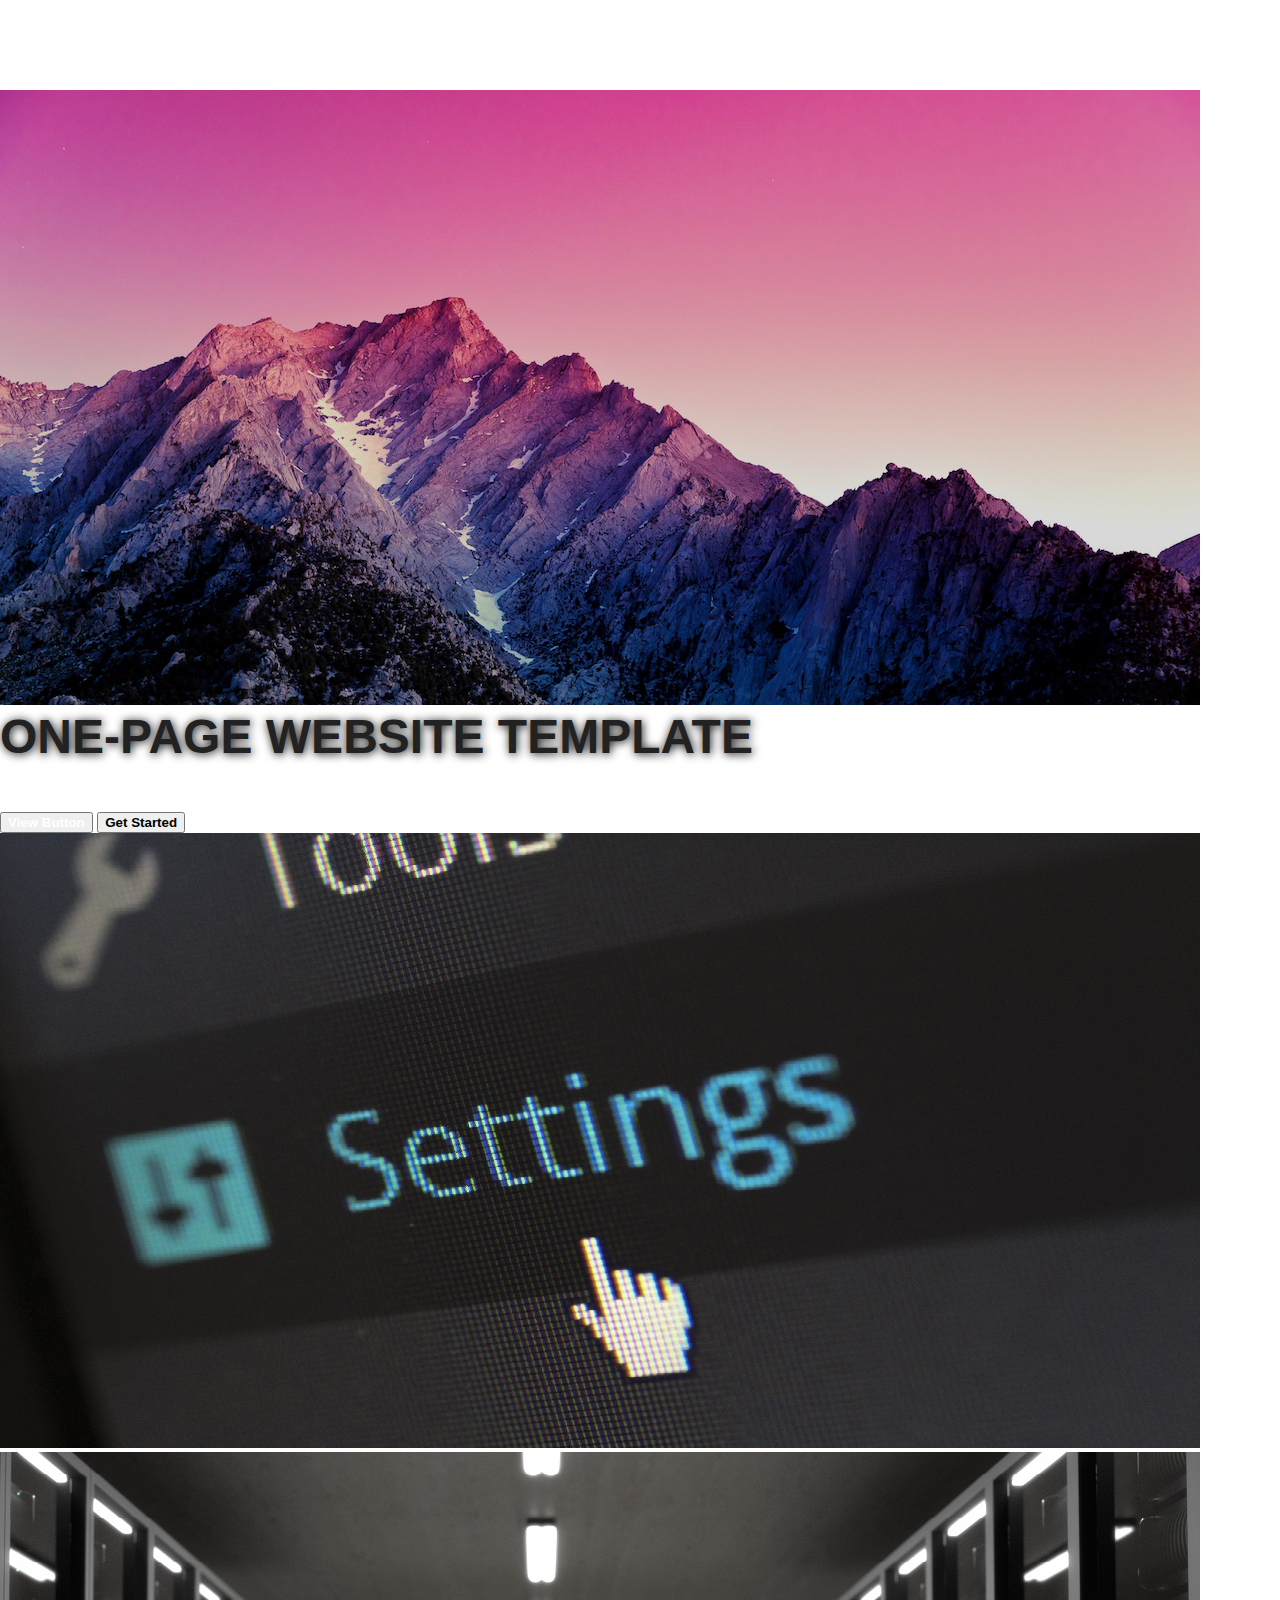
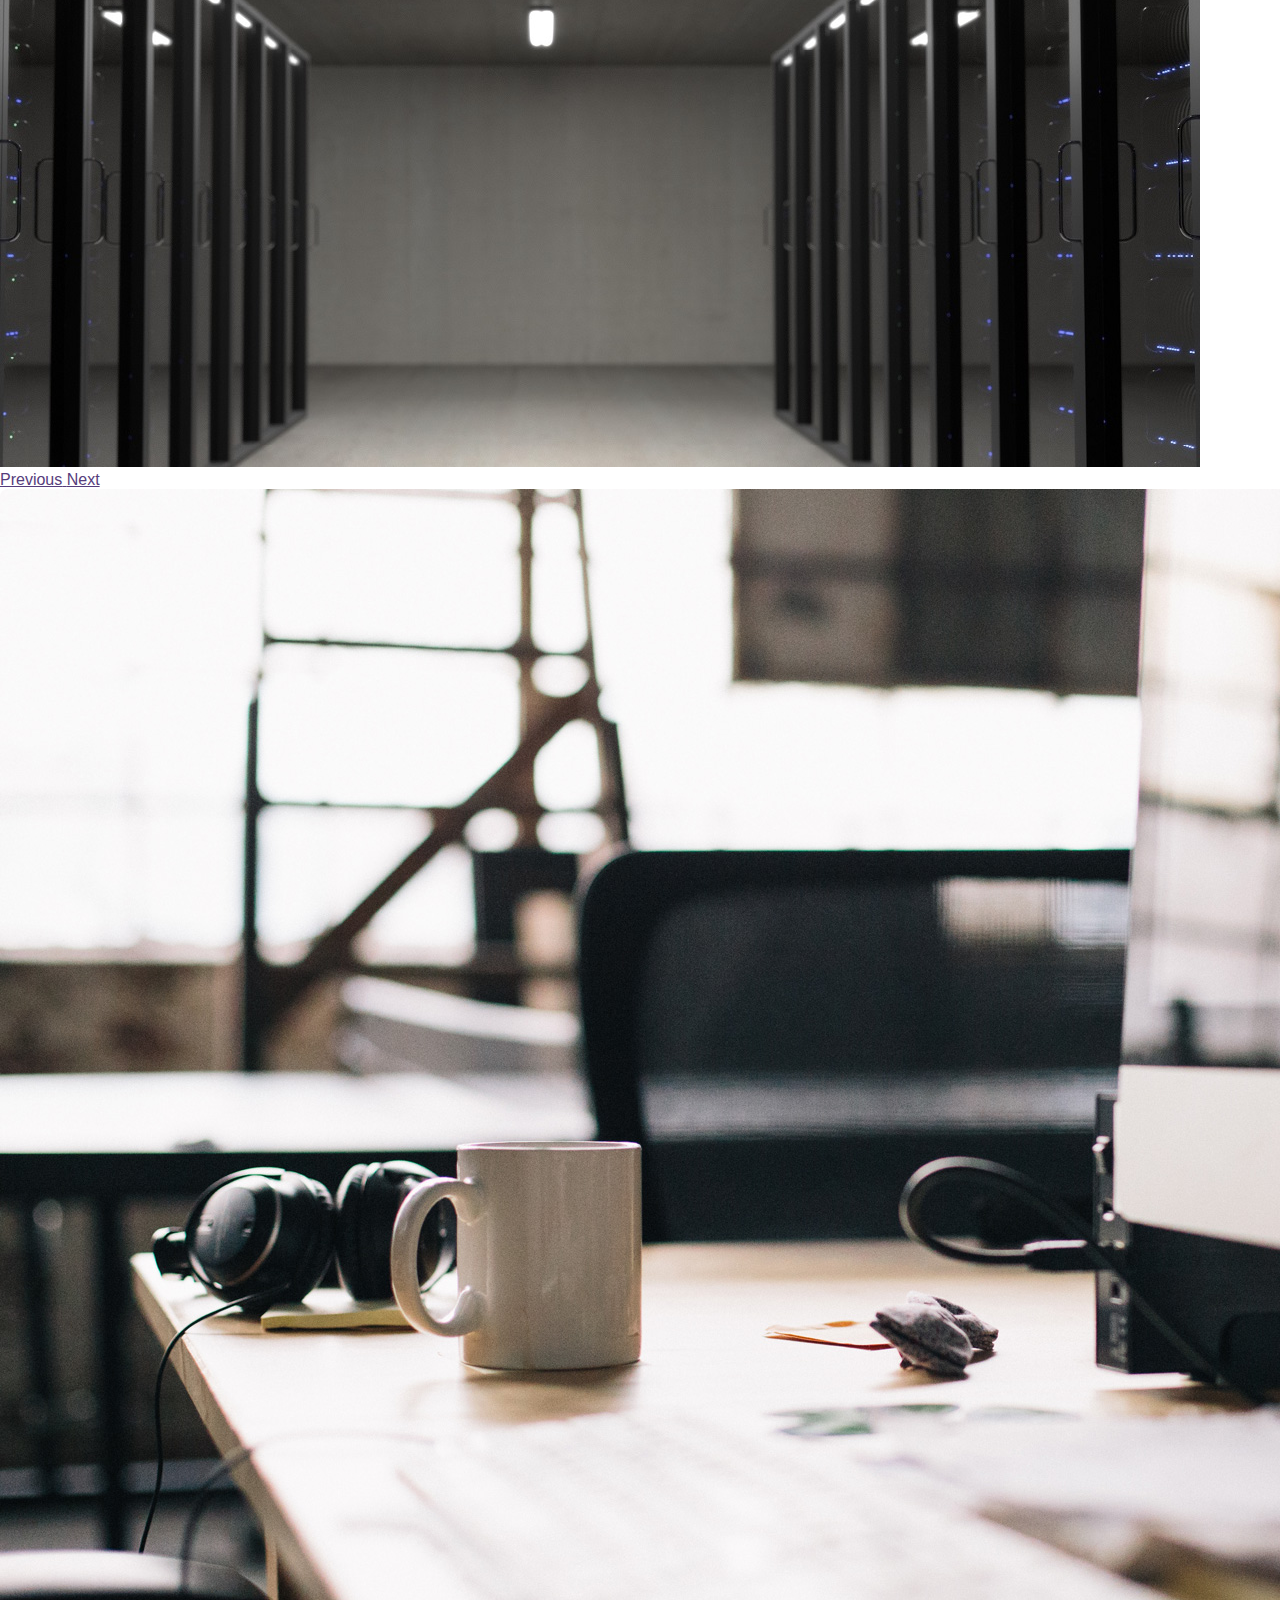
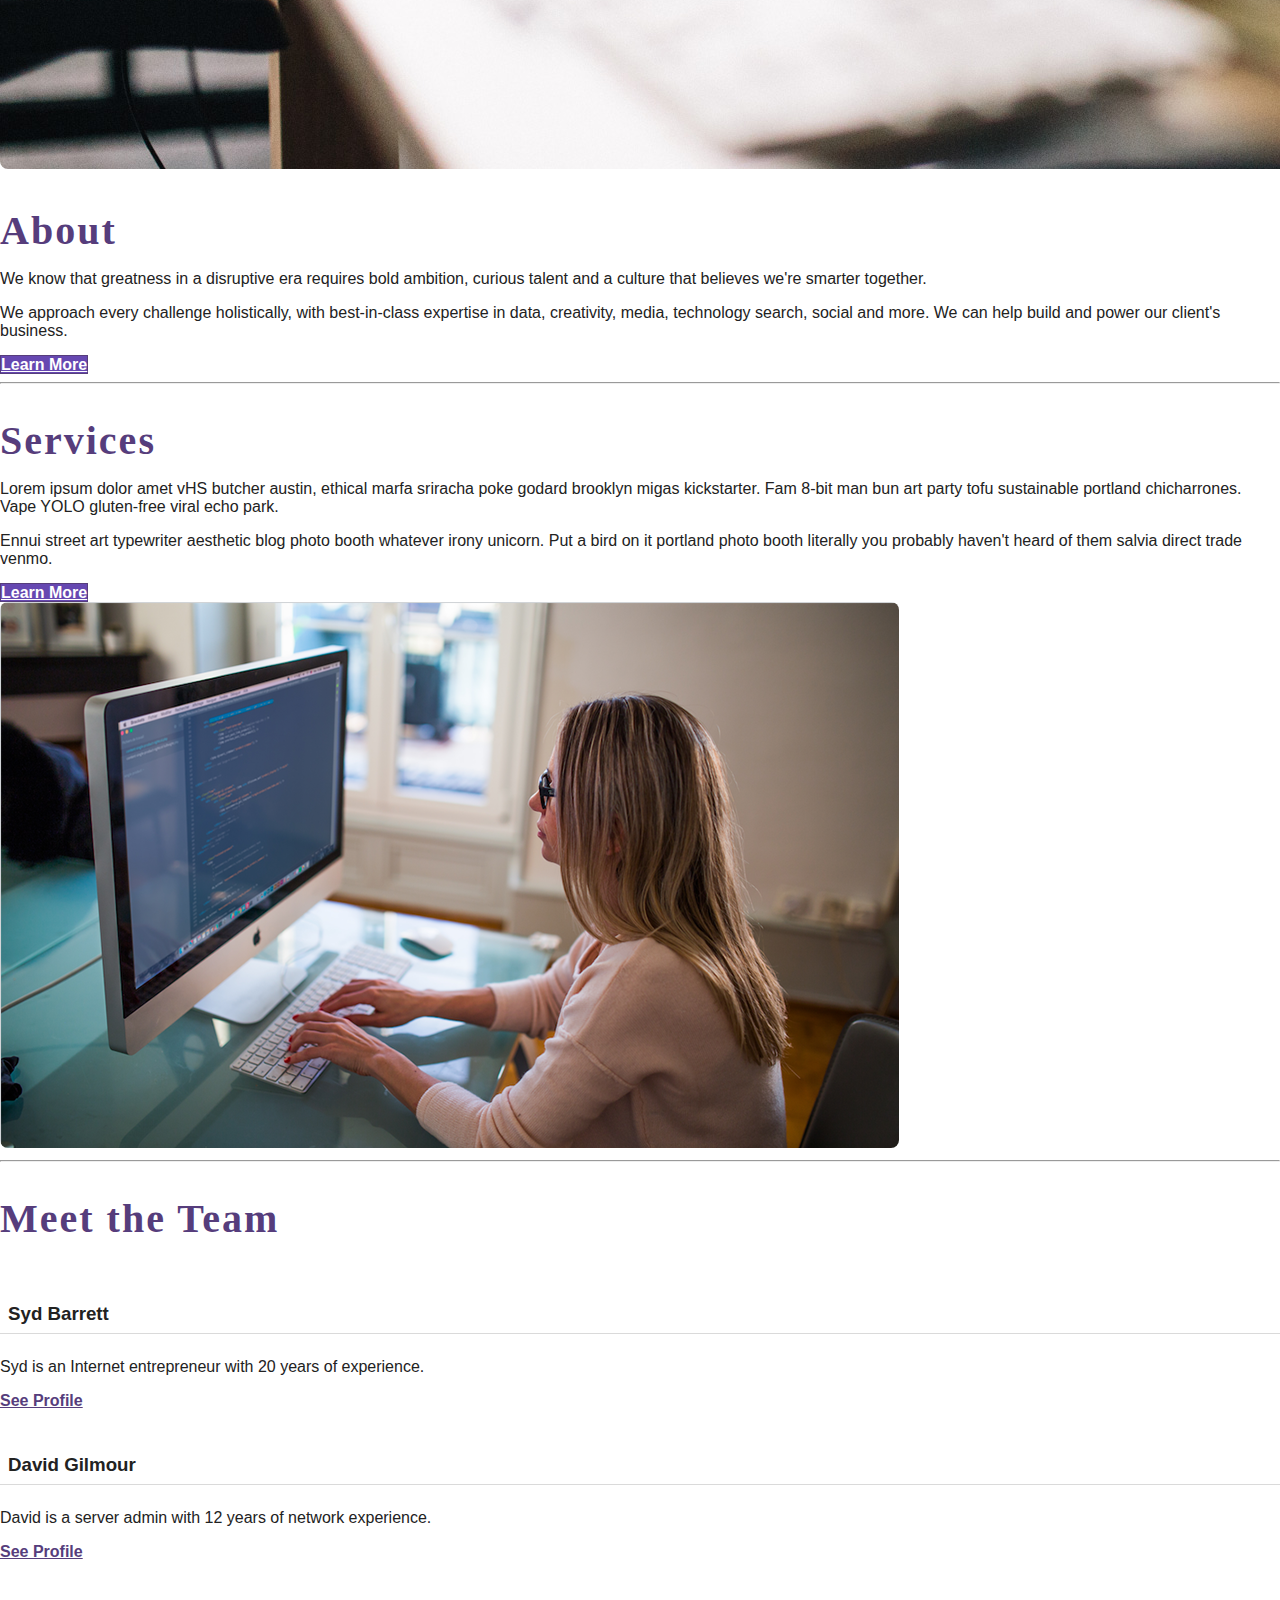
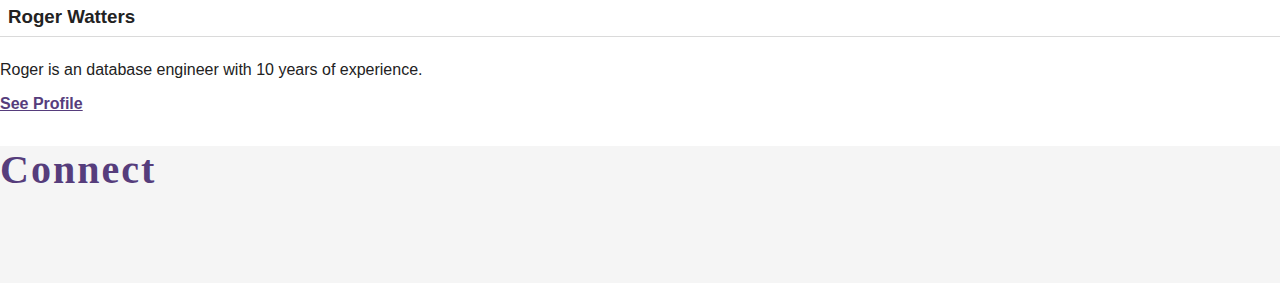
==== commit 4ea6bd3d: "Refreshed and updated the overall site files." ====
--- a/index.html
+++ b/index.html
@@ -5,7 +5,7 @@
     <meta http-equiv="X-UA-Compatible" content="IE=edge">
     <meta name="viewport" content="width=device-width, initial-scale=1">
     <meta name="description" content="">
-    <title>Client Website Template</title>
+    <title>One-page Website Template</title>
 
     <!-- FAVICON -->
     <link rel="shortcut icon" href="/workbench/dist/images/favicon.ico">
@@ -31,8 +31,7 @@
                 <img class="d-block w-100" src="img/carousel/background.png" alt="First slide">
                 <div class="carousel-caption">
                     <!--Display Headings: https://getbootstrap.com/docs/4.1/content/typography/#display-headings -->
-                    <h1>Newbie Web Services</h1>
-                    <p class="h2">Client Website Template</p>
+                    <h1>One&#45;page Website Template</h1>
 
                     <!-- Buttons: https://getbootstrap.com/docs/4.1/components/buttons/ -->
                     <button class="btn  btn-outline-light  btn-lg" type="button">View Button</button>
--- a/css/custom.css
+++ b/css/custom.css
@@ -3,38 +3,85 @@
 URI: http://beta.mariocisneros.me/projects/newbie/
 CSS: Global Stylesheet
 Project: Bootstrap Client Project Template
-Last Modified Date: 8.18.2018
+Last Modified Date: 2.3.2020
 -------------------------------------------------------------- */
 body {
-  color: #222;
-  font-family: helvetica, verdana, arial, sans-serif;
-  margin: 5.65rem 0 0; }
-
+    color: #222;
+    font-family: helvetica, verdana, arial, sans-serif;
+    margin: 5.65rem 0 0;
+}
+
+
+
+
+
+/* Header
+-------------------------------------------------- */
+.navbar {
+    padding: 2rem 0;
+}
+
+.navbar .nav-link {
+    font-size: 1.25rem;
+    padding-left: 1rem !important;
+}
+
+.navbar-light .navbar-nav .nav-link {
+    color: #6648b1;
+}
+
+.navbar-light .navbar-nav .nav-link:focus,
+.navbar-light .navbar-nav .nav-link:hover {
+    color: #000;
+}
+
+.navbar-light .navbar-brand {
+    color: #444;
+    font-size: 48px;
+}
+
+
+
+
+
+/* BANNER SECTION
+------------------------------------ */
 .banner {
-  background: #222 url("../img/carousel/background.png") center no-repeat;
-  background-size: cover;
-  min-height: 500px;
-  display: flex;
-  justify-content: center;
-  align-items: center; }
-  .banner .intro {
+    background: #222 url("../img/carousel/background.png") center no-repeat;
+    background-size: cover;
+    min-height: 500px;
+    display: flex;
+    justify-content: center;
+    align-items: center;
+}
+
+.banner .intro {
     background: rgba(0, 0, 0, 0.5);
     border-radius: 5px;
     color: #fff;
     padding: 2rem 0 1rem;
     text-align: center;
-    width: 90%; }
-    .banner .intro p {
-      font: 500 2rem helvetica, sans-serif;
-      text-shadow: 1px 1px 10px #000; }
+    width: 90%;
+}
+
+.banner .intro p {
+    font: 500 2rem helvetica, sans-serif;
+    text-shadow: 1px 1px 10px #000;
+}
 
 #about .banner {
-  background: #222 url("../img/banners/about.jpg") center no-repeat;
-  min-height: 300px; }
+    background: #222 url("../img/banners/about.jpg") center no-repeat;
+    min-height: 300px;
+}
 
 #contact .banner {
-  background: #222 url("../img/banners/contact.jpg") center no-repeat;
-  min-height: 300px; }
+    background: #222 url("../img/banners/contact.jpg") center no-repeat;
+    min-height: 300px;
+}
+
+
+
+
 
 /* CLASS SELECTOR RULESETS
 ------------------------------------ */
@@ -52,6 +99,10 @@
 .img-fluid {
   border-radius: 8px; }
 
+
+
+
+
 /* SOCIAL
 ------------------------------------------- */
 .social {
@@ -99,39 +150,34 @@
 .warning {
   color: #f0ad4e; }
 
-/* Header - Overrides | Updated August 15, 2018
--------------------------------------------------- */
-.navbar {
-  padding: 1rem 0; }
-  .navbar .nav-link {
-    font-size: 1.25rem;
-    padding-left: 1rem !important; }
-
-.navbar-light .navbar-nav .nav-link:focus,
-.navbar-light .navbar-nav .nav-link:hover {
-  color: #563d7c; }
-.navbar-light .navbar-brand {
-  color: #18232f; }
-
-/* HOMEPAGE - OVERRIDES | UPDATED AUGUST 17, 2018
+
+
+
+
+/* HOMEPAGE
 ---------------------------------------------------- */
 .carousel {
-  margin-top: 5.65rem; }
+    margin-top: 5.65rem;
+}
 
 .carousel-caption {
-  top: 30%; }
+    top: 38%;
+}
 
 .carousel-item {
   transition: -webkit-transform 0.5s ease;
   transition: transform 0.5s ease;
   transition: transform 0.5s ease, -webkit-transform 0.5s ease;
   -webkit-backface-visibility: visible;
-  backface-visibility: visible; }
-
-/* Typography - Overrides | Update August 17, 2018
-### https://developer.mozilla.org/en-US/docs/Learn/CSS/Styling_text/Fundamentals
-### https://github.com/AdamMarsden/simple-typography/blob/master/style.scss
------------------------------------------------------------------------------------ */
+  backface-visibility: visible;
+}
+
+
+
+
+
+/* Typography
+---------------------------------------------------- */
 h1 {
   font-size: 3.5rem;
   padding: 0;
@@ -155,7 +201,11 @@
   a:hover {
     color: #563d7c; }
 
-/* Custom Button - Overrides | Updated 8.15.2018
+
+
+
+
+/* Custom Button
 --------------------------------------------------- */
 .btn {
   color: #fff;
@@ -181,72 +231,116 @@
 .btn-light {
   color: #000; }
 
-/* Footer - Overrides | Updated August 17, 2018
+
+
+
+
+/* Footer - Overrides | Updated February 3, 2020
 -------------------------------------------------- */
 footer {
-  background-color: #563d7c;
-  color: #fff;
-  font-size: 0.8em;
-  overflow: hidden;
-  padding: 2rem 0;
-  position: relative;
-  width: 100%; }
-  footer p {
+    background-color: #563d7c;
+    color: #fff;
+    overflow: hidden;
+    padding: 3rem 0;
+    position: relative;
+    width: 100%;
+}
+
+footer h6 {
+    margin-bottom: 1.5rem;
+}
+
+footer p {
     line-height: 1.75;
-    margin: 1rem 0; }
-  footer ul {
     margin: 1rem 0;
-    padding: 0; }
-  footer ul li {
+}
+
+footer ul {
+    margin: 1rem 0;
+    padding: 0;
+}
+
+footer ul li {
     display: inline;
-    list-style: none; }
-  footer hr {
-    border-top: 1px solid #DADADA; }
-  footer a {
+    list-style: none;
+}
+
+footer hr {
+    border-top: 1px solid #DADADA;
+}
+
+footer a {
     color: #fff;
     padding: 0;
-    text-decoration: none; }
-  footer a:hover {
+    text-decoration: none;
+}
+
+footer a:hover {
     background: transparent;
     color: #e7d7ff;
-    text-decoration: underline; }
-  footer .title {
+    text-decoration: underline;
+}
+
+footer h6 {
     color: #e7d7ff;
-    text-transform: uppercase; }
-  footer .contact li {
+    font-weight: 300;
+    margin-bottom: 1.5rem;
+    text-transform: uppercase;
+}
+
+footer .contact li {
     display: block;
     line-height: 2;
-    list-style-type: none; }
-  footer .resources li,
-  footer .related li {
+    list-style-type: none;
+}
+
+footer .resources li,
+footer .related li {
     display: list-item;
     line-height: 2;
     list-style-type: disc;
-    margin-left: 1rem; }
-  footer .fa, footer .fas {
+    margin-left: 1rem;
+}
+
+footer .fa, footer .fas {
     color: #e7d7ff;
-    font-size: 1rem; }
+    font-size: 1rem;
+}
+
 
 /* COPYRIGHT AND LEGAL SECTION
 ---------------------------------------------- */
 .copyright {
-  color: #7d8990; }
+    color: #7d8990;
+}
 
 .legal a {
-  color: #7d8990;
-  padding: 0; }
+    color: #7d8990;
+    padding: 0;
+}
+
 .legal ul {
-  margin: 0;
-  padding: 0; }
+    margin: 0;
+    padding: 0;
+}
+
 .legal li {
-  display: inline; }
+    display: inline;
+}
 
 .socket {
-  background-color: #fff;
-  padding-top: 2rem;
-  padding-bottom: 2rem; }
-  .socket p {
-    margin-bottom: 0; }
+    background-color: #fff;
+    padding-top: 2rem;
+    padding-bottom: 2rem;
+}
+
+.socket p {
+    margin-bottom: 0;
+}
+
+
+
+
 
 /* Media Queries - Overrides | Updated August 16, 2018
 
@@ -266,37 +360,52 @@
 @media (min-width: 1200px) { ... }
 --------------------------------------------------------- */
 @media (min-width: 320px) {
-  .navbar-expand-lg > .container,
-  .navbar-expand-lg > .container-fluid {
-    padding-right: 15px;
-    padding-left: 15px; }
-
-  h2.display-4 {
-    font-size: 2rem; }
-
-  .social {
-    font-size: 2rem; }
+    .navbar-expand-lg > .container,
+    .navbar-expand-lg > .container-fluid {
+        padding-right: 15px;
+        padding-left: 15px;
+    }
+
+    h2.display-4 {
+        font-size: 2rem;
+    }
+
+    .social {
+        font-size: 2rem;
+    }
+
     .social a i {
-      padding: 0 .5rem; } }
+        padding: 0 .5rem;
+    }
+}
+
 @media (min-width: 576px) {
-  h2.display-4 {
-    font-size: 2.5rem; }
-
-  .social {
-    font-size: 4rem; }
+    h2.display-4 {
+        font-size: 2.5rem;
+    }
+
+    .social {
+        font-size: 4rem;
+    }
+
     .social a i {
-      padding: 0 1rem; }
-
-  .navbar-brand {
-    font-size: 2rem; } }
+        padding: 0 1rem;
+    }
+
+    .navbar-brand {
+        font-size: 2rem;
+    }
+}
+
 @media (min-width: 768px) {
-  .carousel-caption h1 {
-    font-size: 2rem; } }
+    .carousel-caption h1 {
+        font-size: 2rem;
+    }
+}
+
 @media (min-width: 992px) {
-  .carousel-caption h1 {
-    font-size: 3rem; } }
-@media (min-width: 1200px) {
-  .carousel-caption h1 {
-    font-size: 4rem; } }
-
-/*# sourceMappingURL=styles.css.map */
+    .carousel-caption h1 {
+        font-size: 3rem;
+        margin-bottom: 1rem;
+    }
+}
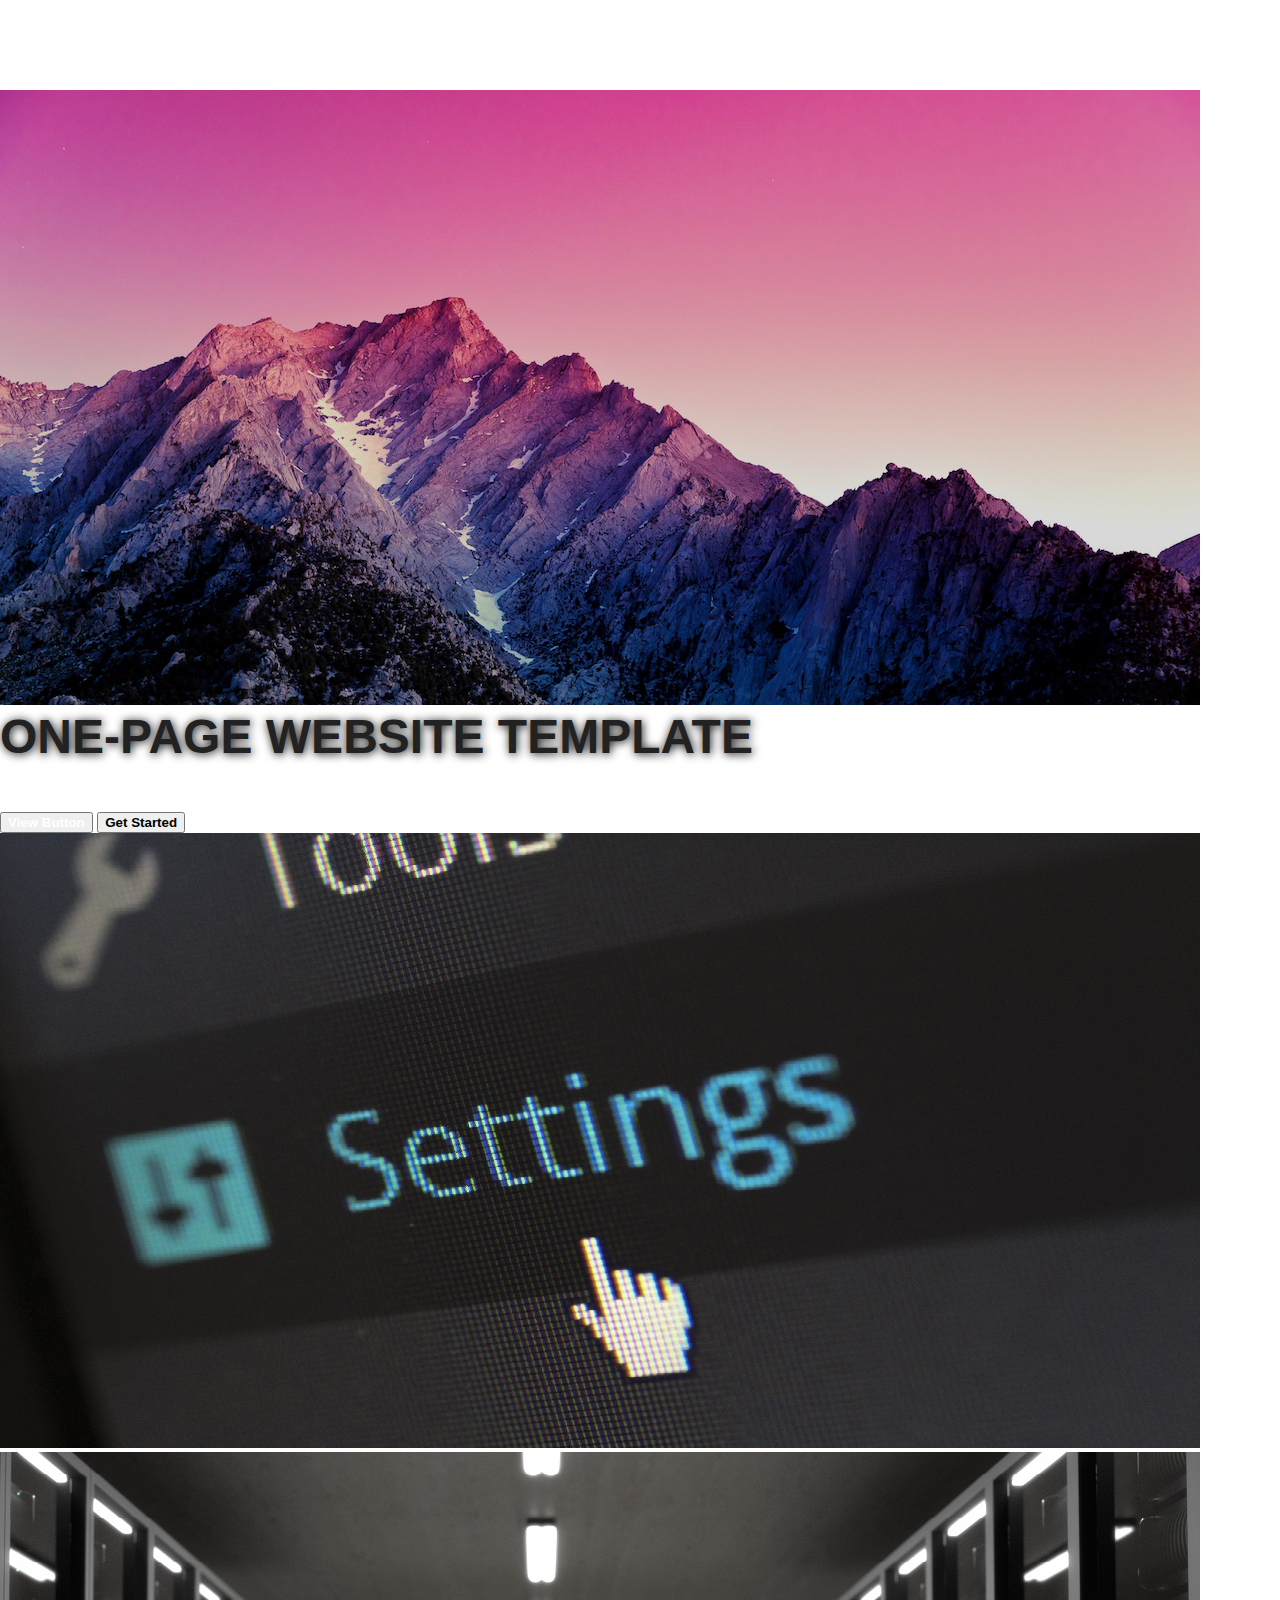
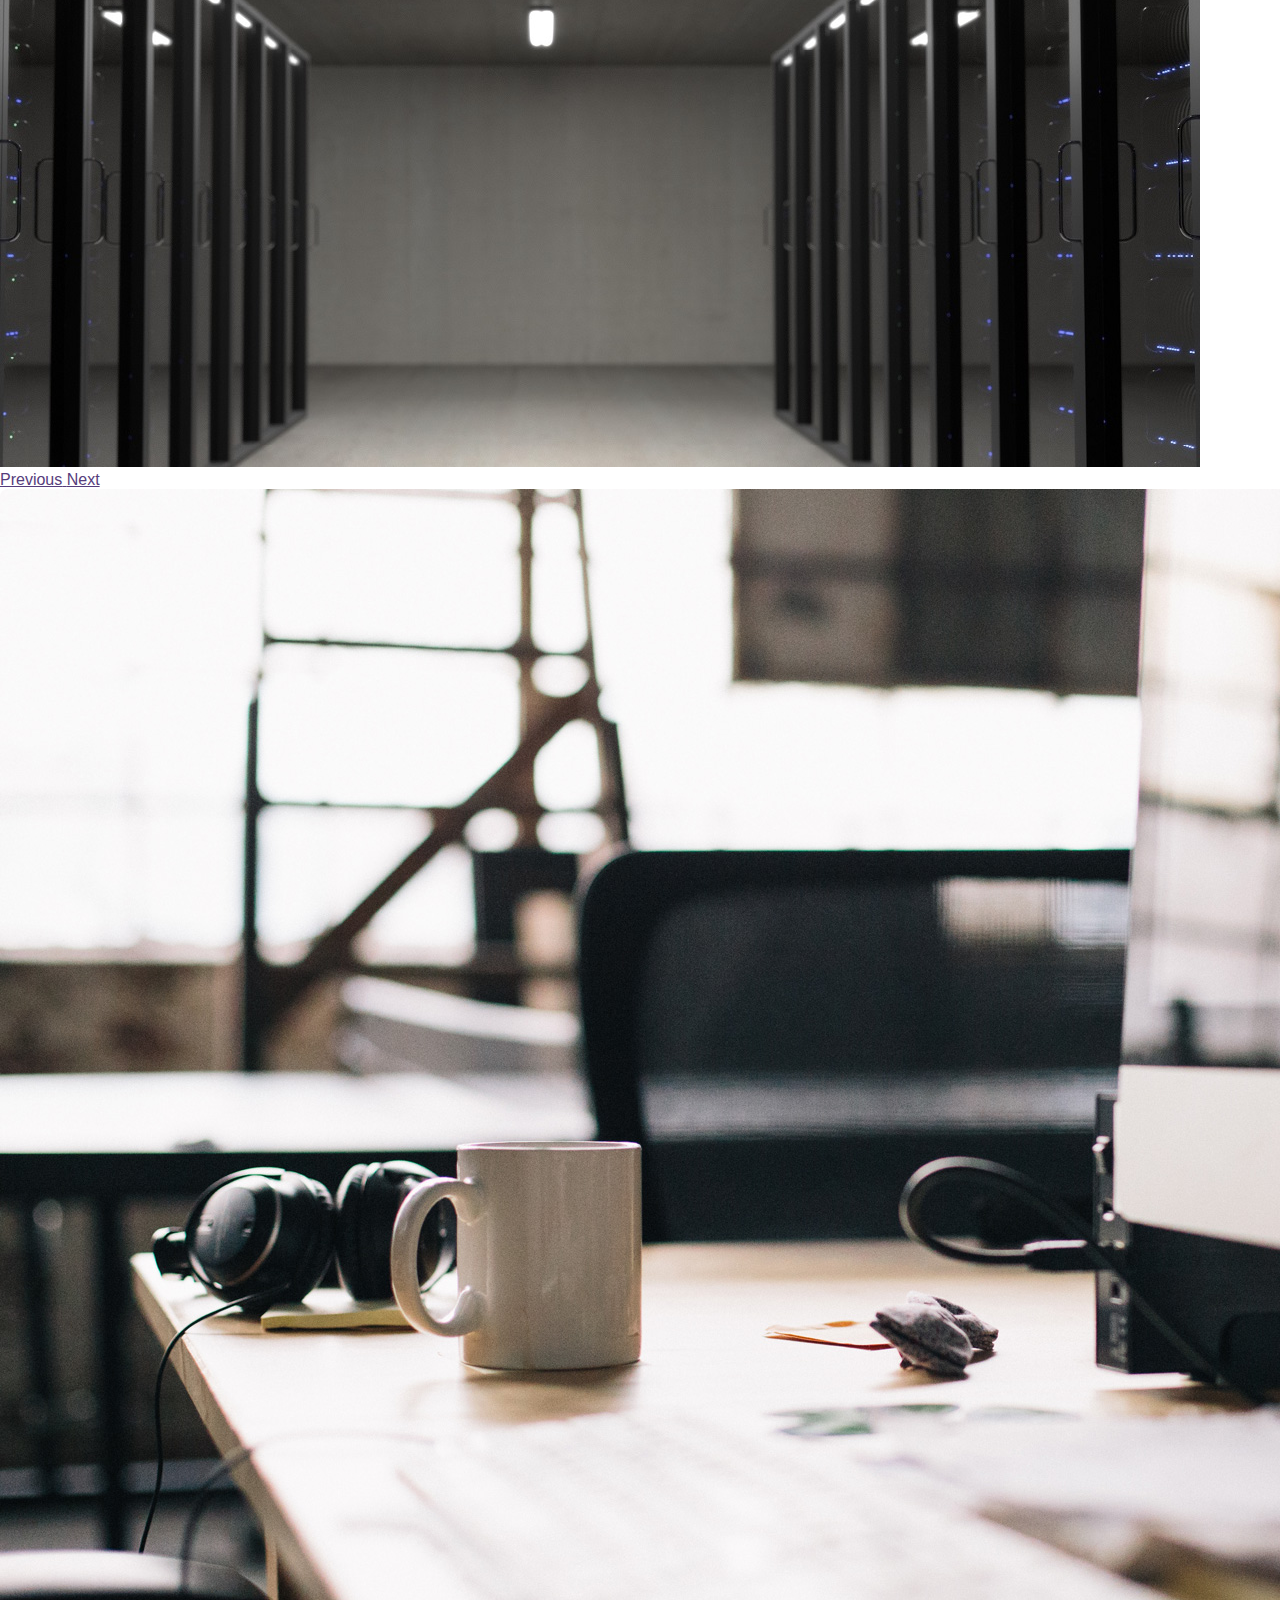
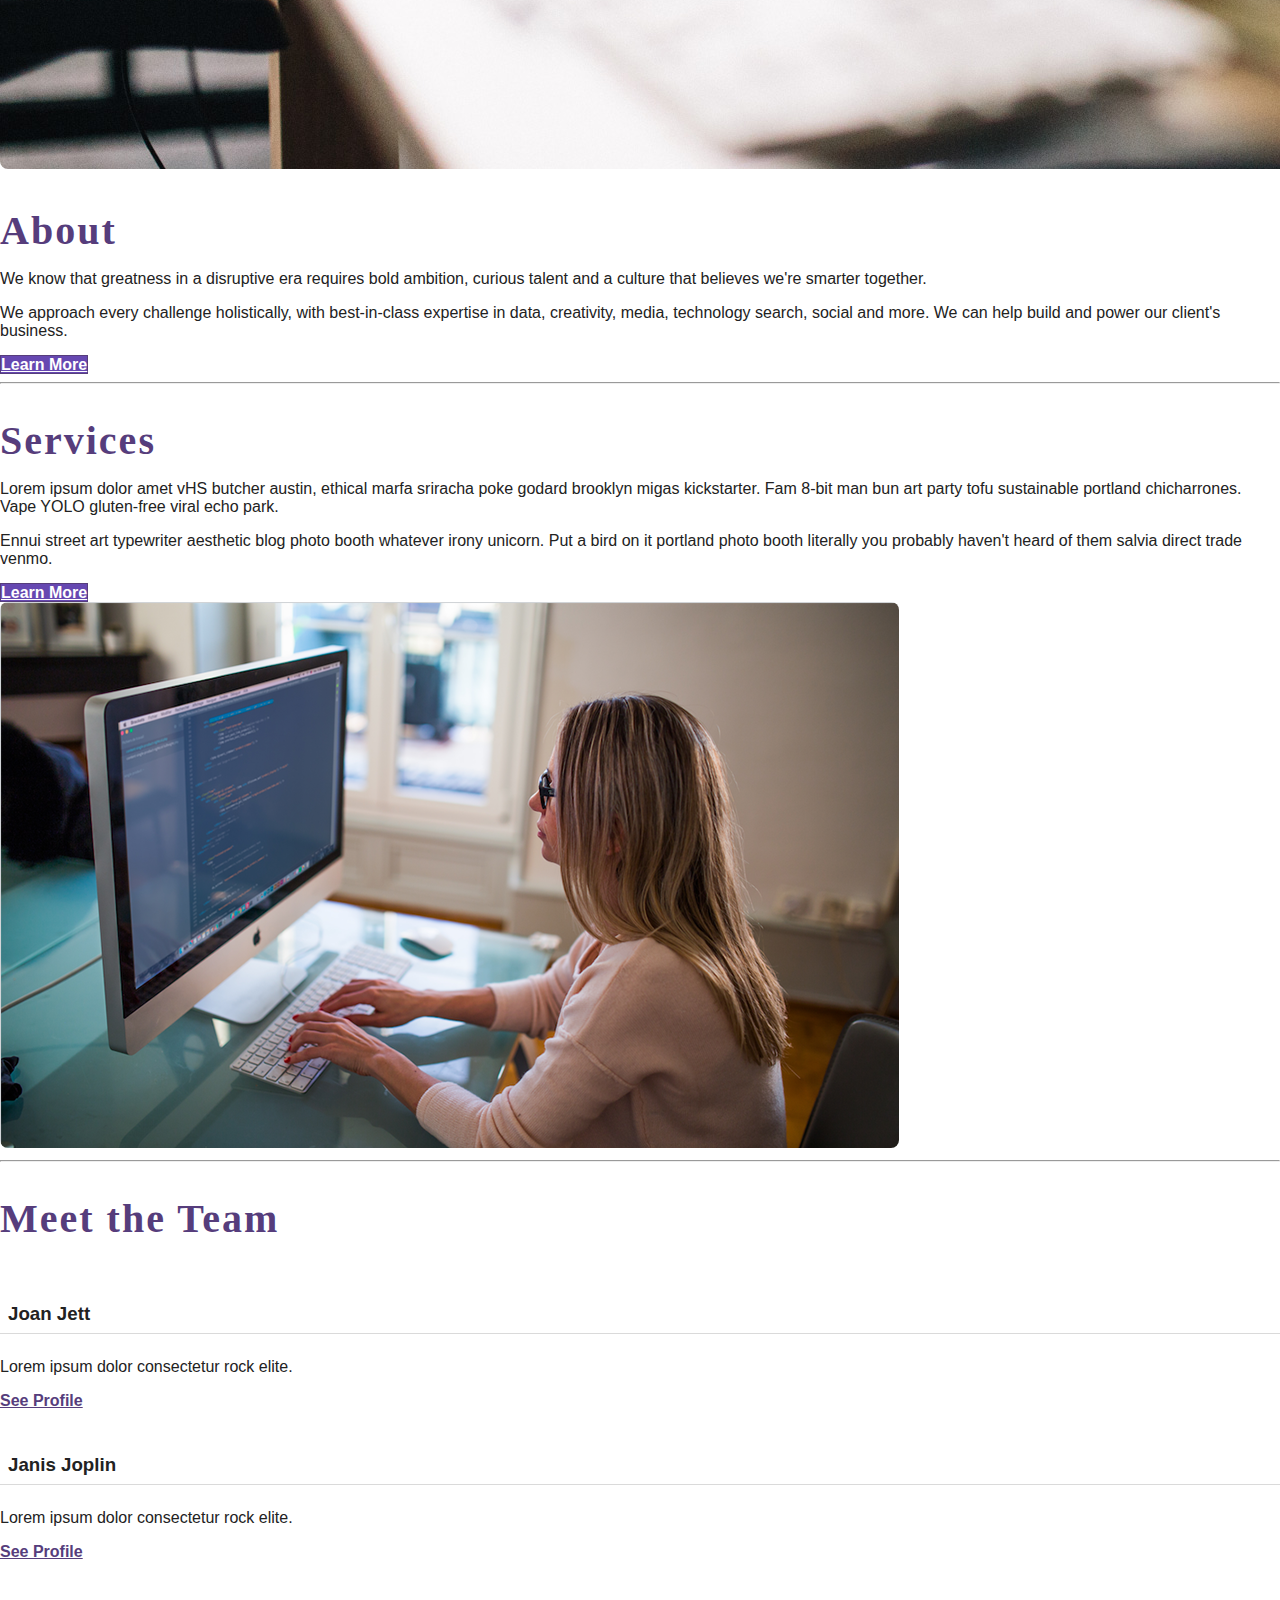
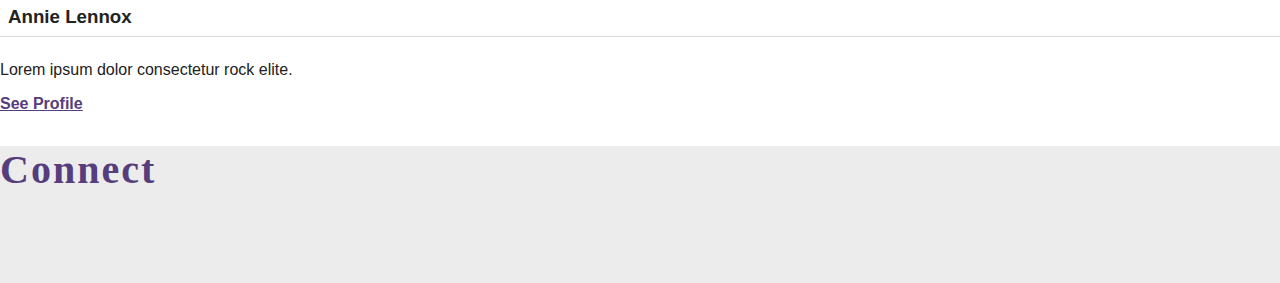
==== commit 08ef4e0b: "Updated core files." ====
--- a/index.html
+++ b/index.html
@@ -108,10 +108,10 @@
             <div class="col-lg-4  mt-4">
                 <!-- Cards: https://getbootstrap.com/docs/4.1/components/card/ -->
                 <div class="card">
-                    <img src="img/team/syd-barrett.jpg" class="card-img-top" alt="">
+                    <img src="img/team/joan-jett.png" class="card-img-top" alt="">
                     <div class="card-body">
-                        <h3 class="card-title">Syd Barrett</h3>
-                        <p class="card-text">Syd is an Internet entrepreneur with 20 years of experience.</p>
+                        <h3 class="card-title">Joan Jett</h3>
+                        <p class="card-text">Lorem ipsum dolor consectetur rock elite.</p>
                         <a href="#" class="btn  btn-outline-secondary">See Profile</a>
                     </div>
                 </div>
@@ -119,10 +119,10 @@
 
             <div class="col-lg-4  mt-4">
                 <div class="card">
-                    <img src="img/team/david-gilmour.jpg" class="card-img-top" alt="">
+                    <img src="img/team/janis-joplin.png" class="card-img-top" alt="">
                     <div class="card-body">
-                        <h3 class="card-title">David Gilmour</h3>
-                        <p class="card-text">David is a server admin with 12 years of network experience.</p>
+                        <h3 class="card-title">Janis Joplin</h3>
+                        <p class="card-text">Lorem ipsum dolor consectetur rock elite.</p>
                         <a href="#" class="btn  btn-outline-secondary">See Profile</a>
                     </div>
                 </div>
@@ -130,10 +130,10 @@
 
             <div class="col-lg-4  mt-4">
                 <div class="card">
-                    <img src="img/team/roger-waters.jpg" class="card-img-top" alt="">
+                    <img src="img/team/annie-lennox.png" class="card-img-top" alt="">
                     <div class="card-body">
-                        <h3 class="card-title">Roger Watters</h3>
-                        <p class="card-text">Roger is an database engineer with 10 years of experience.</p>
+                        <h3 class="card-title">Annie Lennox</h3>
+                        <p class="card-text">Lorem ipsum dolor consectetur rock elite.</p>
                         <a href="#" class="btn  btn-outline-secondary">See Profile</a>
                     </div>
                 </div>
--- a/css/custom.css
+++ b/css/custom.css
@@ -18,7 +18,7 @@
 /* Header
 -------------------------------------------------- */
 .navbar {
-    padding: 2rem 0;
+    padding: 1.5rem 0;
 }
 
 .navbar .nav-link {
@@ -37,7 +37,8 @@
 
 .navbar-light .navbar-brand {
     color: #444;
-    font-size: 48px;
+    font-size: 60px;
+    font-weight: 300;
 }
 
 
@@ -103,37 +104,6 @@
 
 
 
-/* SOCIAL
-------------------------------------------- */
-.social {
-  background-color: #f5f5f5;
-  font-size: 4rem; }
-
-.social a i {
-  padding: 0 1rem; }
-
-.social .fa-facebook {
-  color: #3b59b6; }
-
-.social .fa-twitter {
-  color: #4099ff; }
-
-.social .fa-google-plus-g {
-  color: #d73d32; }
-
-.social .fa-instagram {
-  color: #4e433c; }
-
-.social .fa-youtube {
-  color: #ff3333; }
-
-.social .fa-facebook:hover,
-.social .fa-twitter:hover,
-.social .fa-google-plus-g:hover,
-.social .fa-instagram:hover,
-.social .fa-youtube:hover {
-  color: #222; }
-
 /* Extend - Overrides | Updated August 14, 2018
 ------------------------------------------------- */
 .message, .success, .error, .warning {
@@ -235,21 +205,61 @@
 
 
 
+/* SOCIAL
+------------------------------------------- */
+.social {
+    background-color: #ececec;
+    font-size: 4rem;
+}
+
+.social a i {
+    padding: 0 1rem;
+}
+
+.social .fa-facebook {
+    color: #3b59b6;
+}
+
+.social .fa-twitter {
+    color: #4099ff;
+}
+
+.social .fa-google-plus-g {
+    color: #d73d32;
+}
+
+.social .fa-instagram {
+    color: #4e433c;
+}
+
+.social .fa-youtube {
+    color: #ff3333;
+}
+
+.social .fa-facebook:hover,
+.social .fa-twitter:hover,
+.social .fa-google-plus-g:hover,
+.social .fa-instagram:hover,
+.social .fa-youtube:hover {
+    color: #222;
+}
+
+
+
+
+
 /* Footer - Overrides | Updated February 3, 2020
 -------------------------------------------------- */
 footer {
     background-color: #563d7c;
     color: #fff;
+    font-weight: 300;
     overflow: hidden;
     padding: 3rem 0;
     position: relative;
     width: 100%;
 }
 
-footer h6 {
-    margin-bottom: 1.5rem;
-}
-
 footer p {
     line-height: 1.75;
     margin: 1rem 0;
@@ -281,8 +291,9 @@
     text-decoration: underline;
 }
 
-footer h6 {
+footer h4 {
     color: #e7d7ff;
+    font-size: 1.25rem;
     font-weight: 300;
     margin-bottom: 1.5rem;
     text-transform: uppercase;
